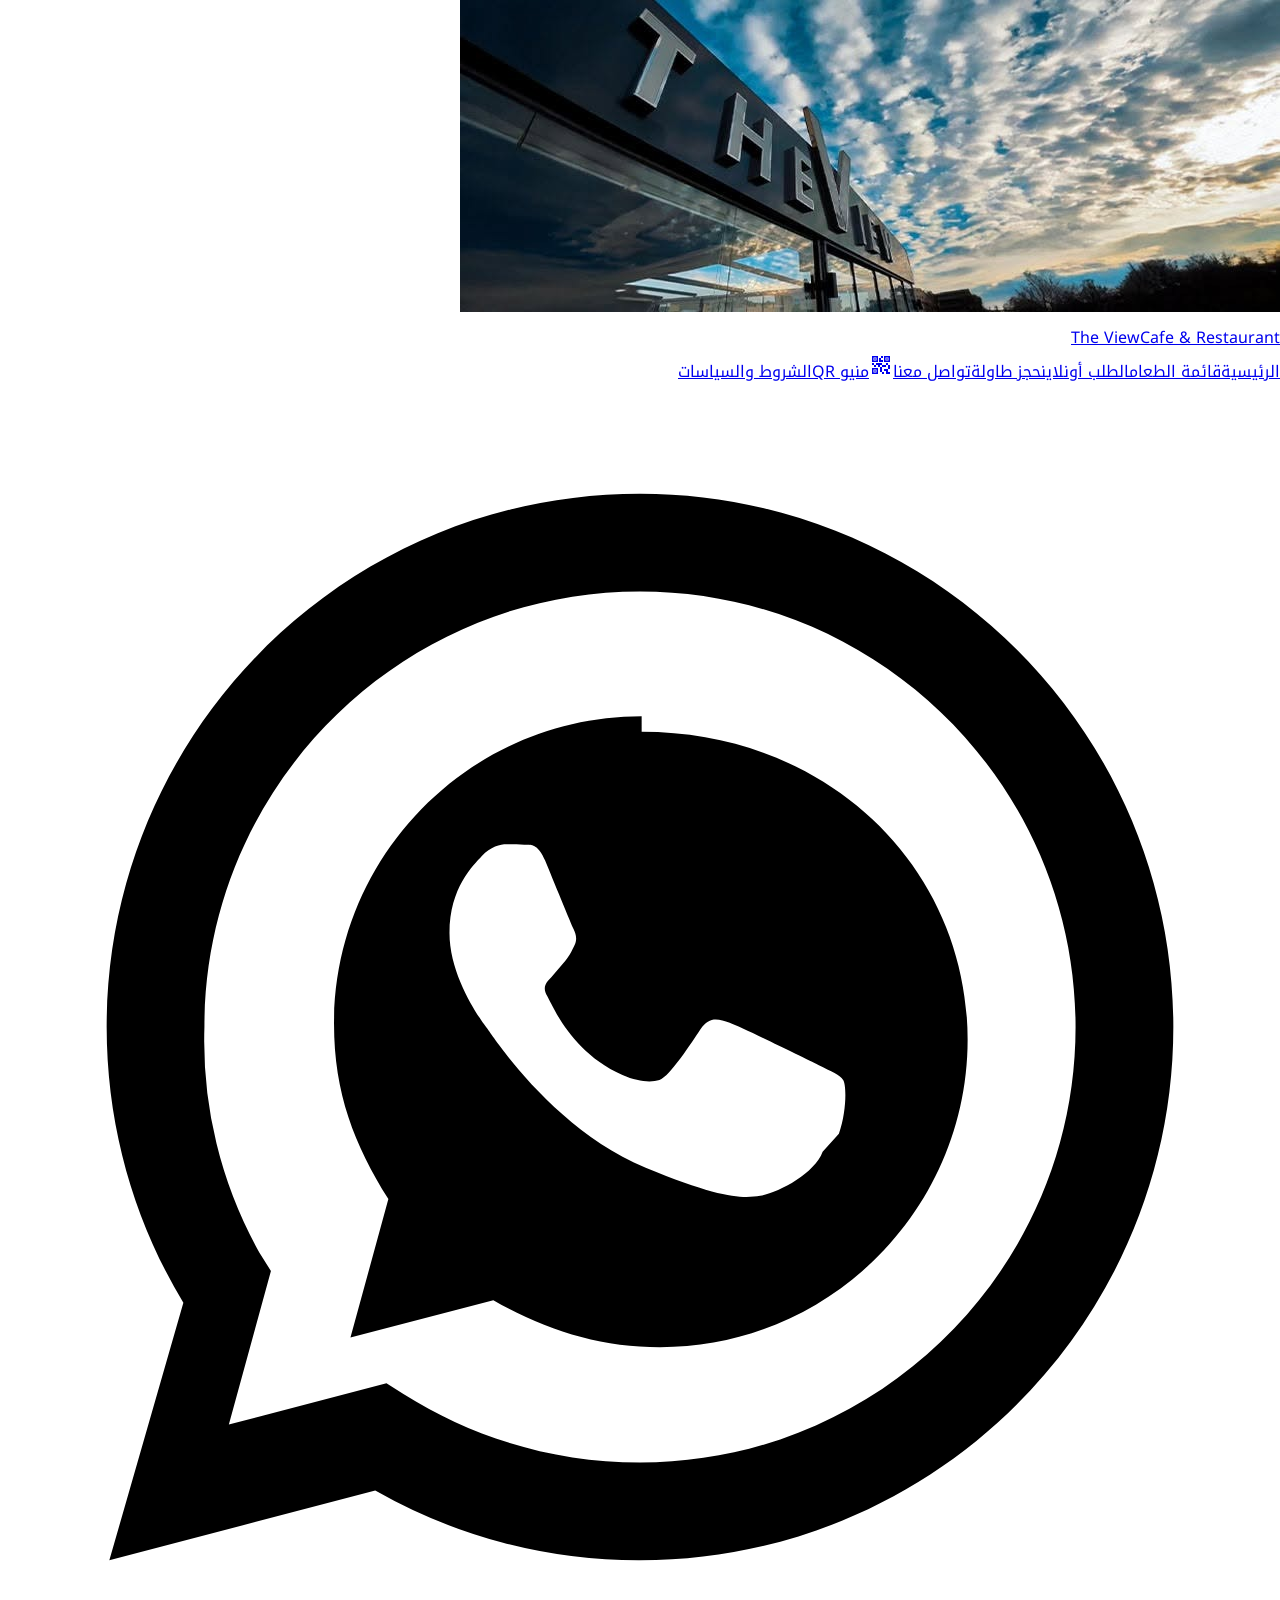
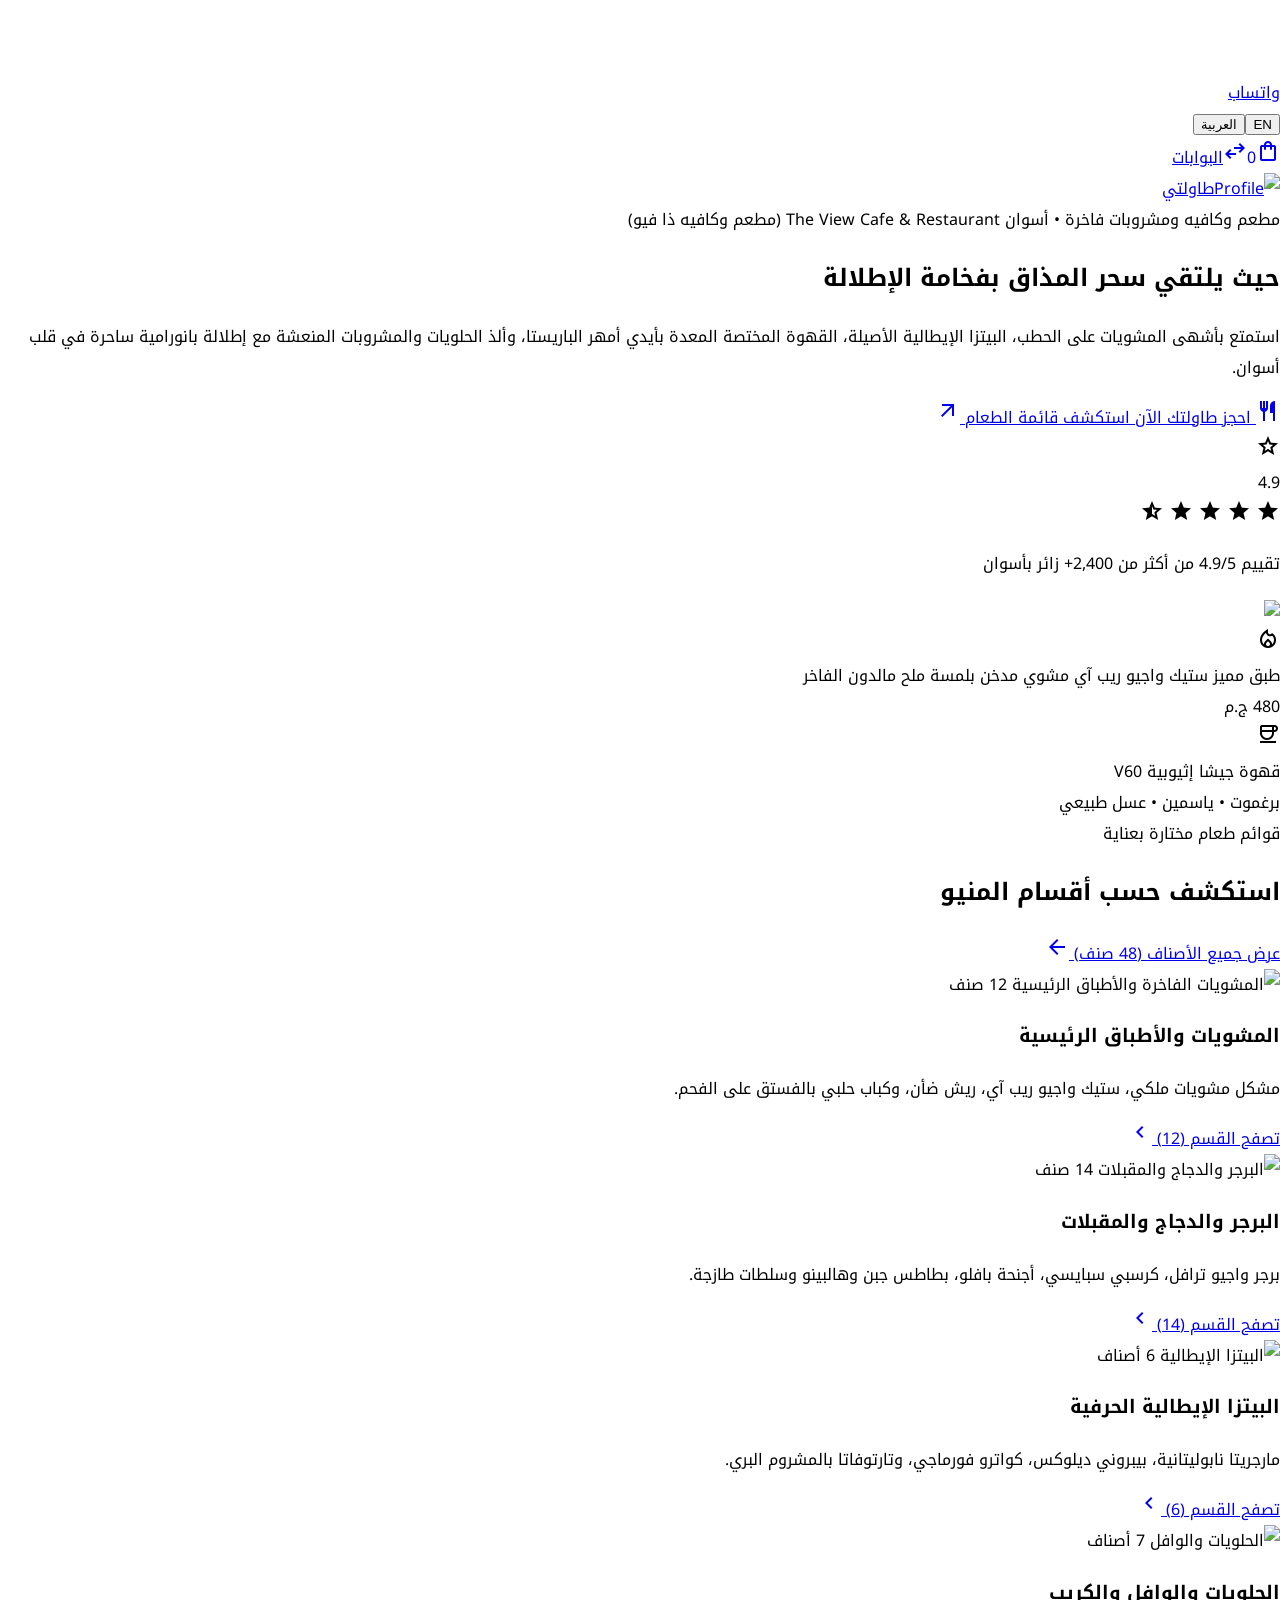
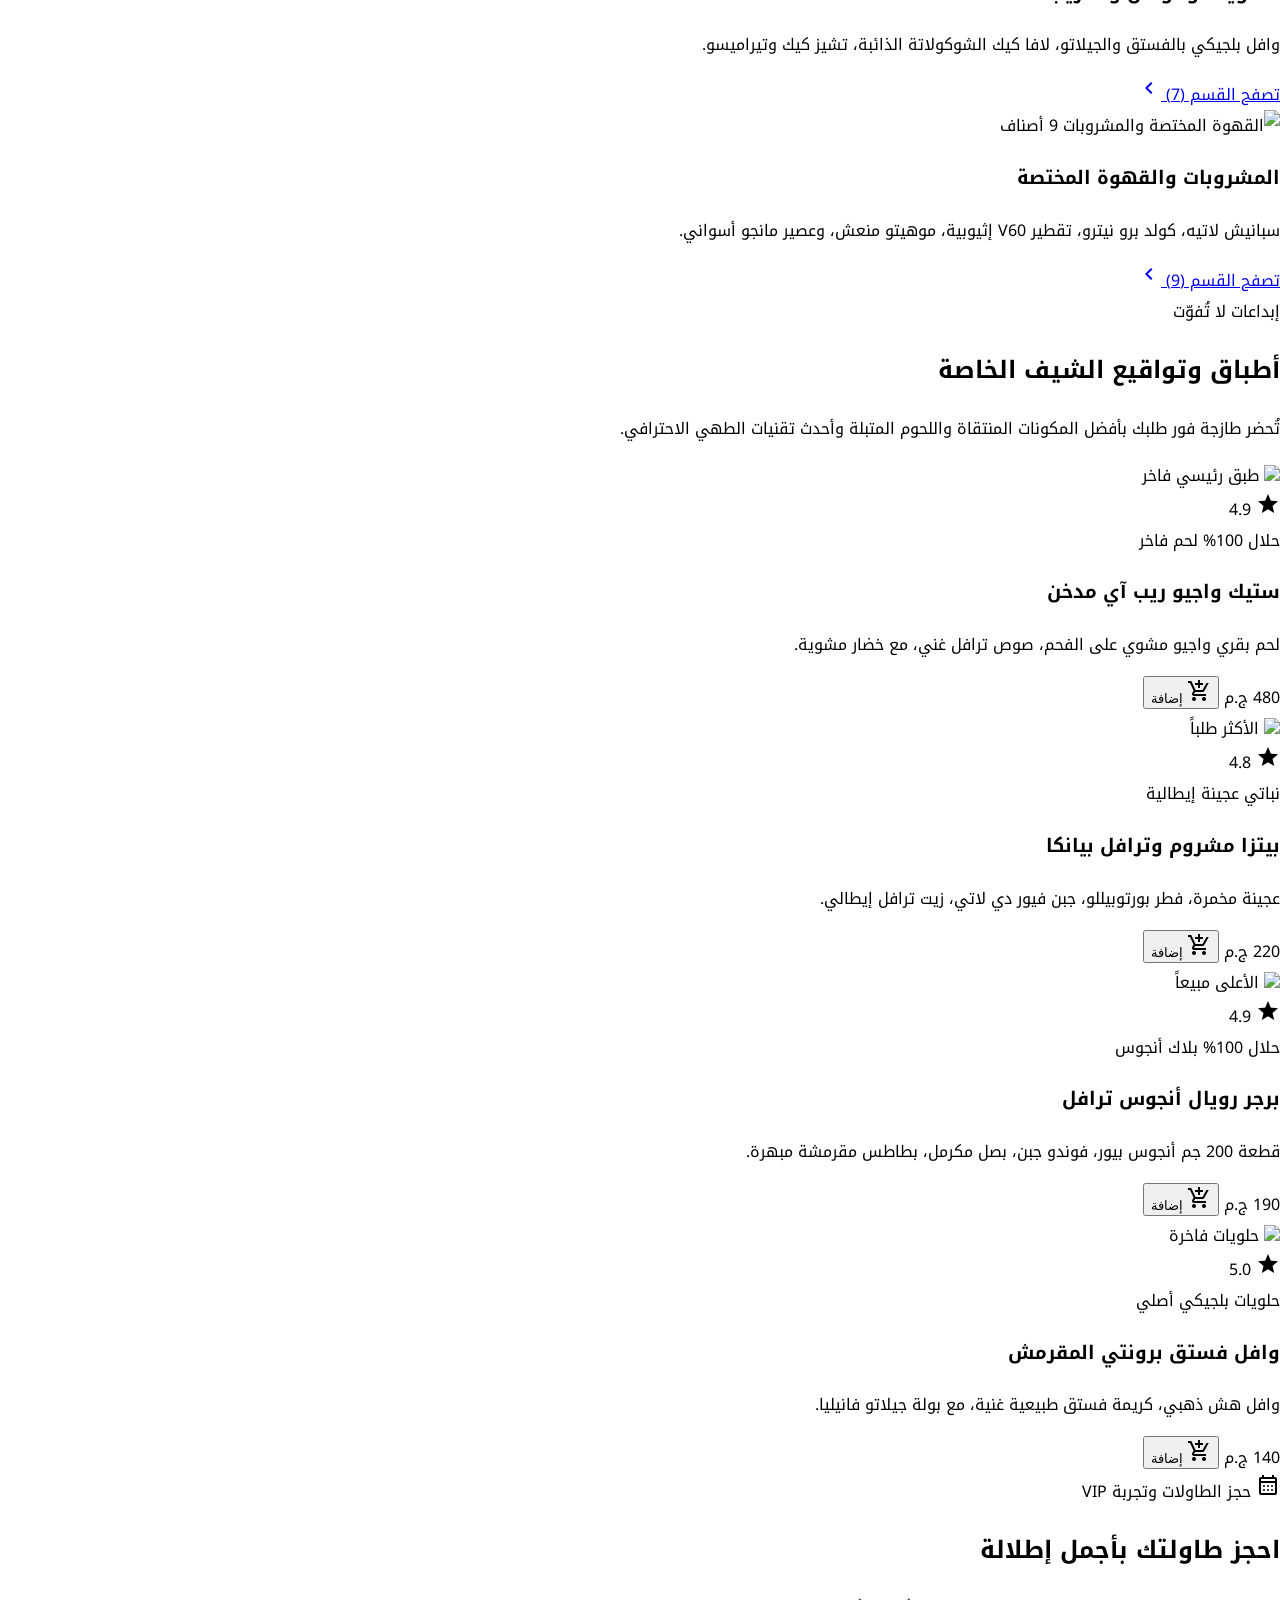
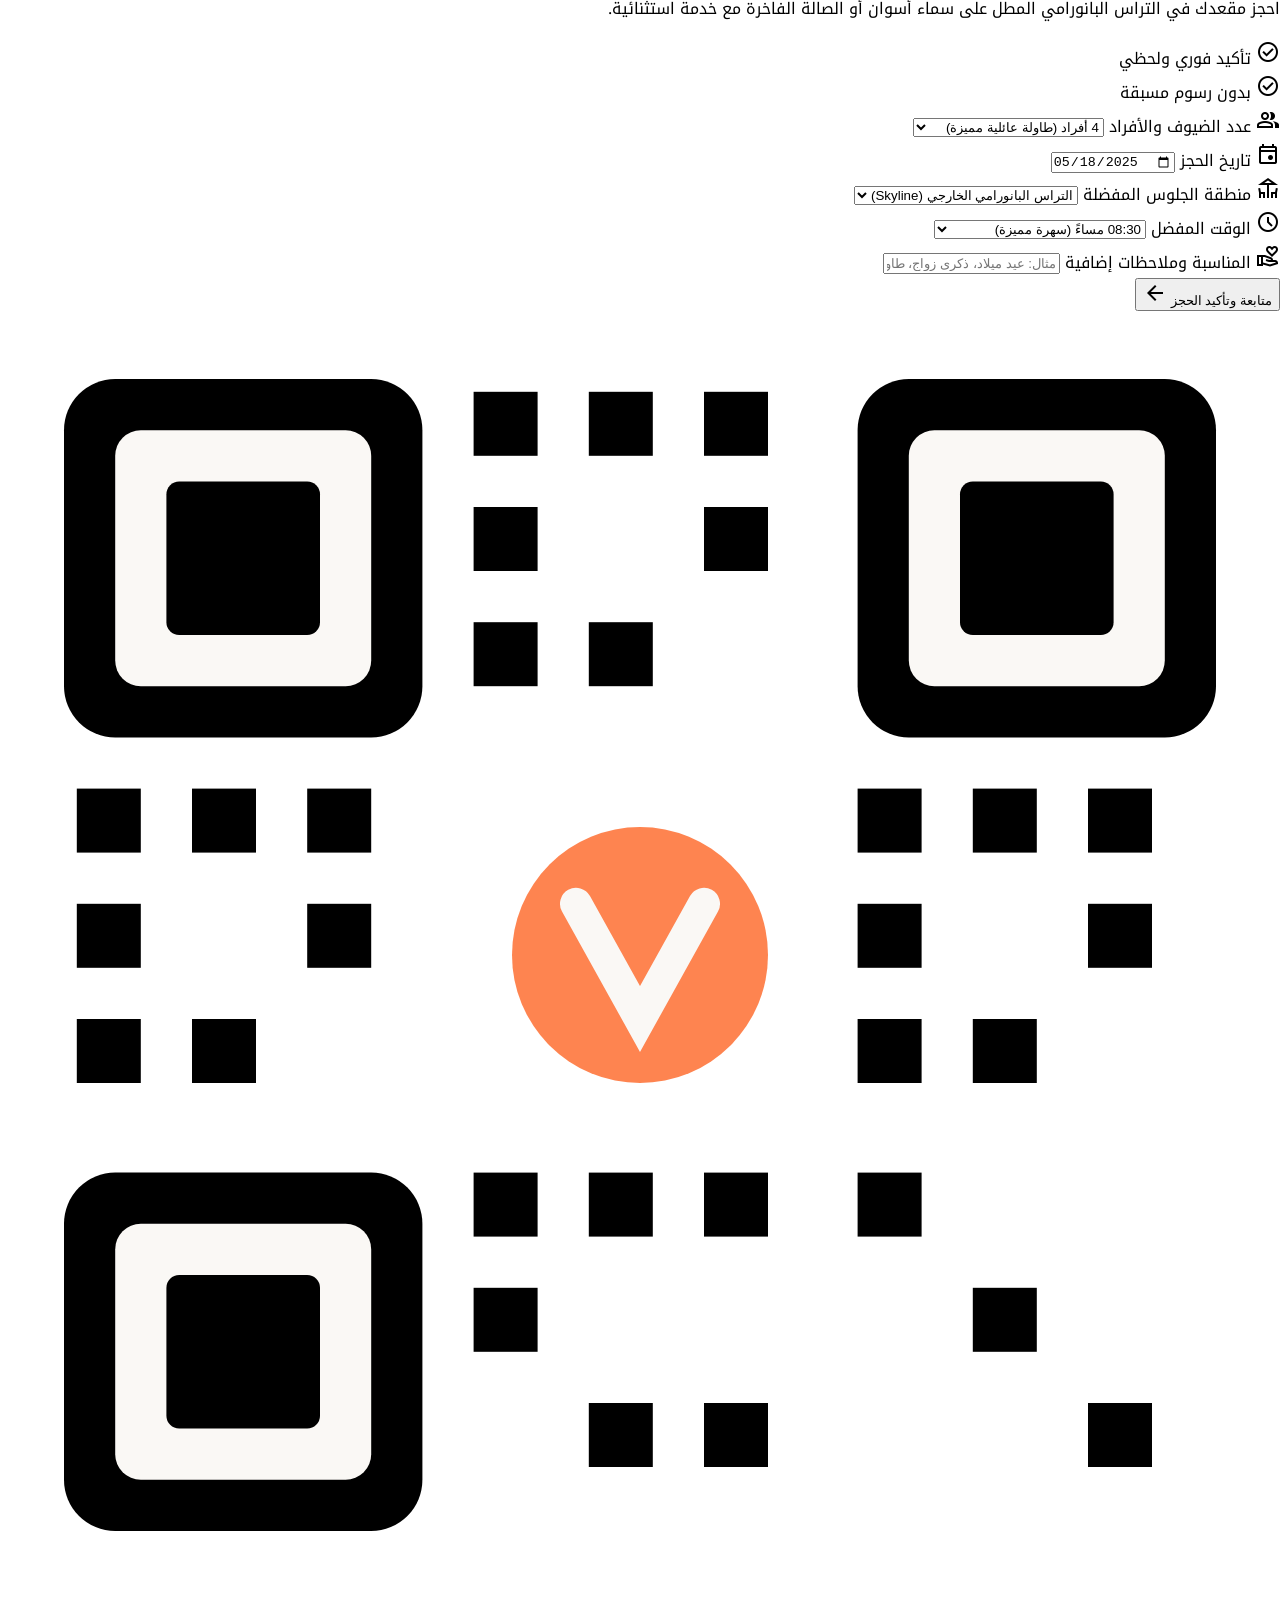
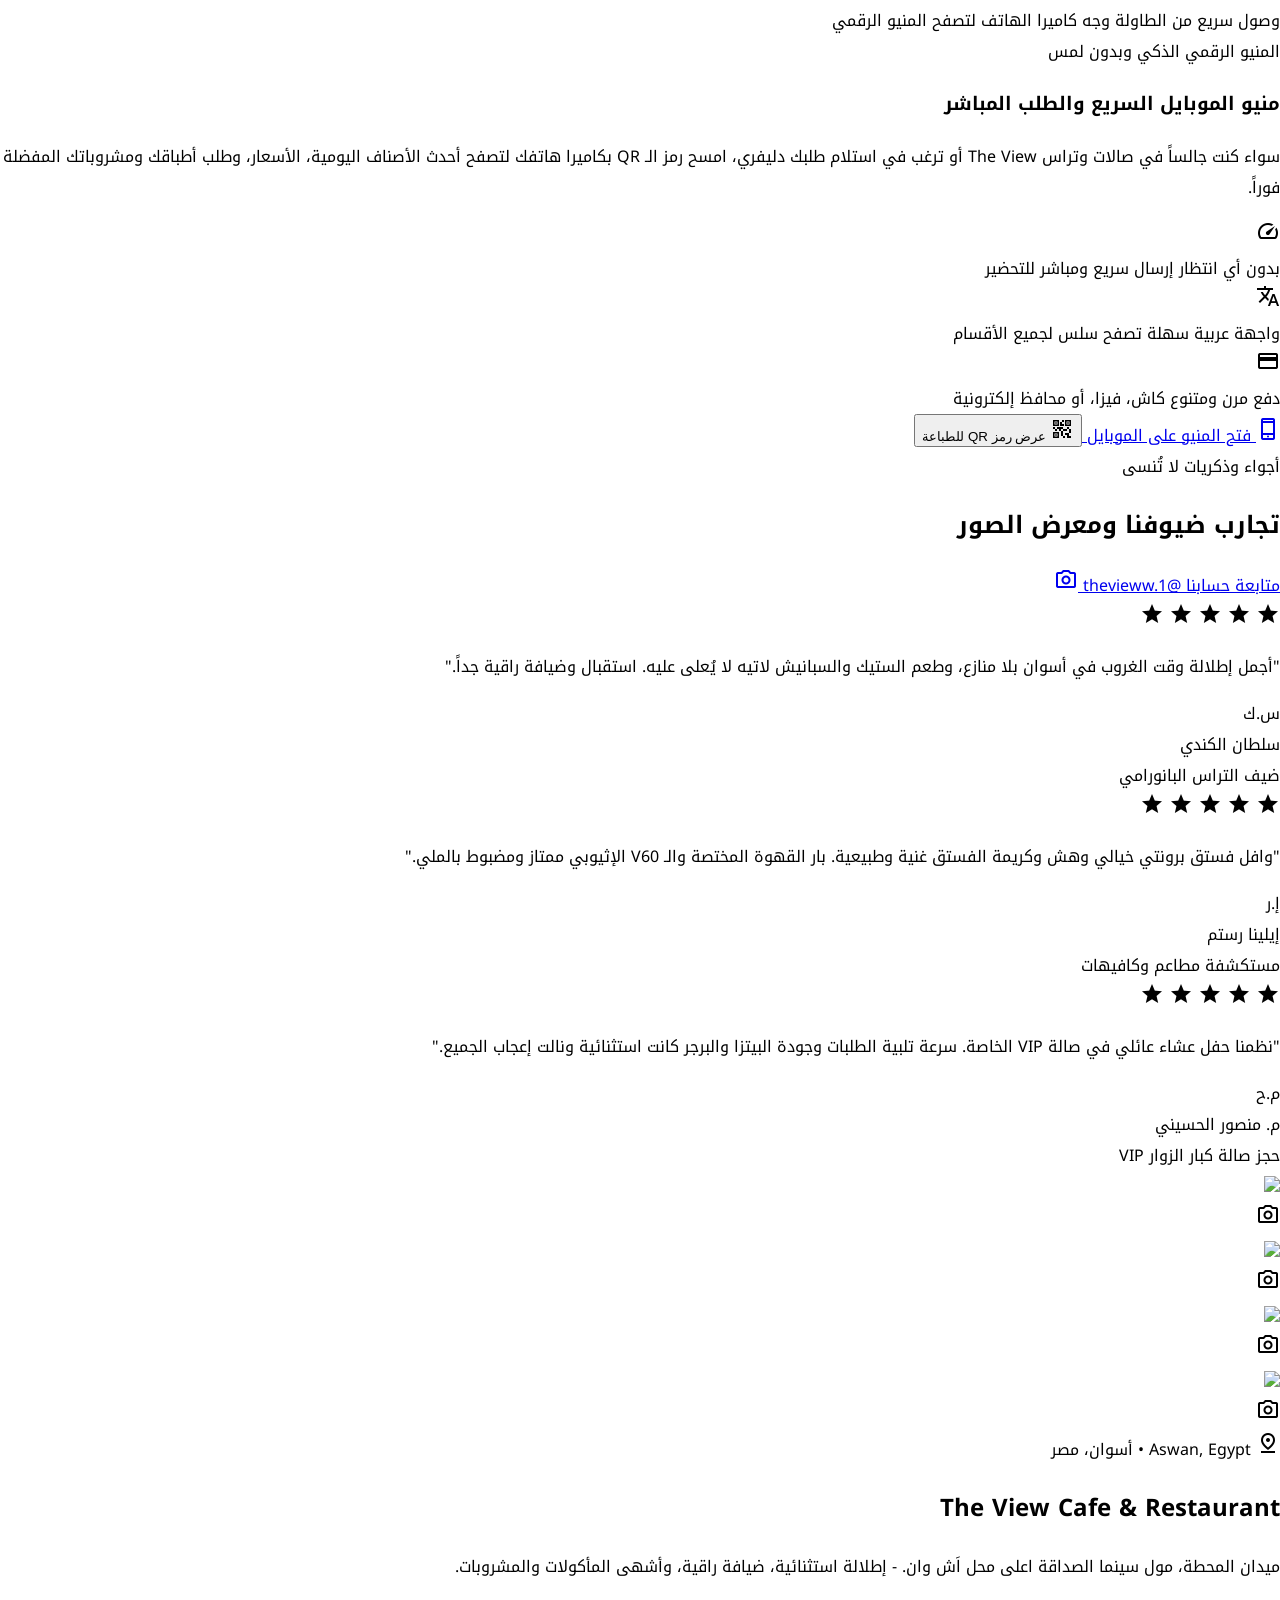
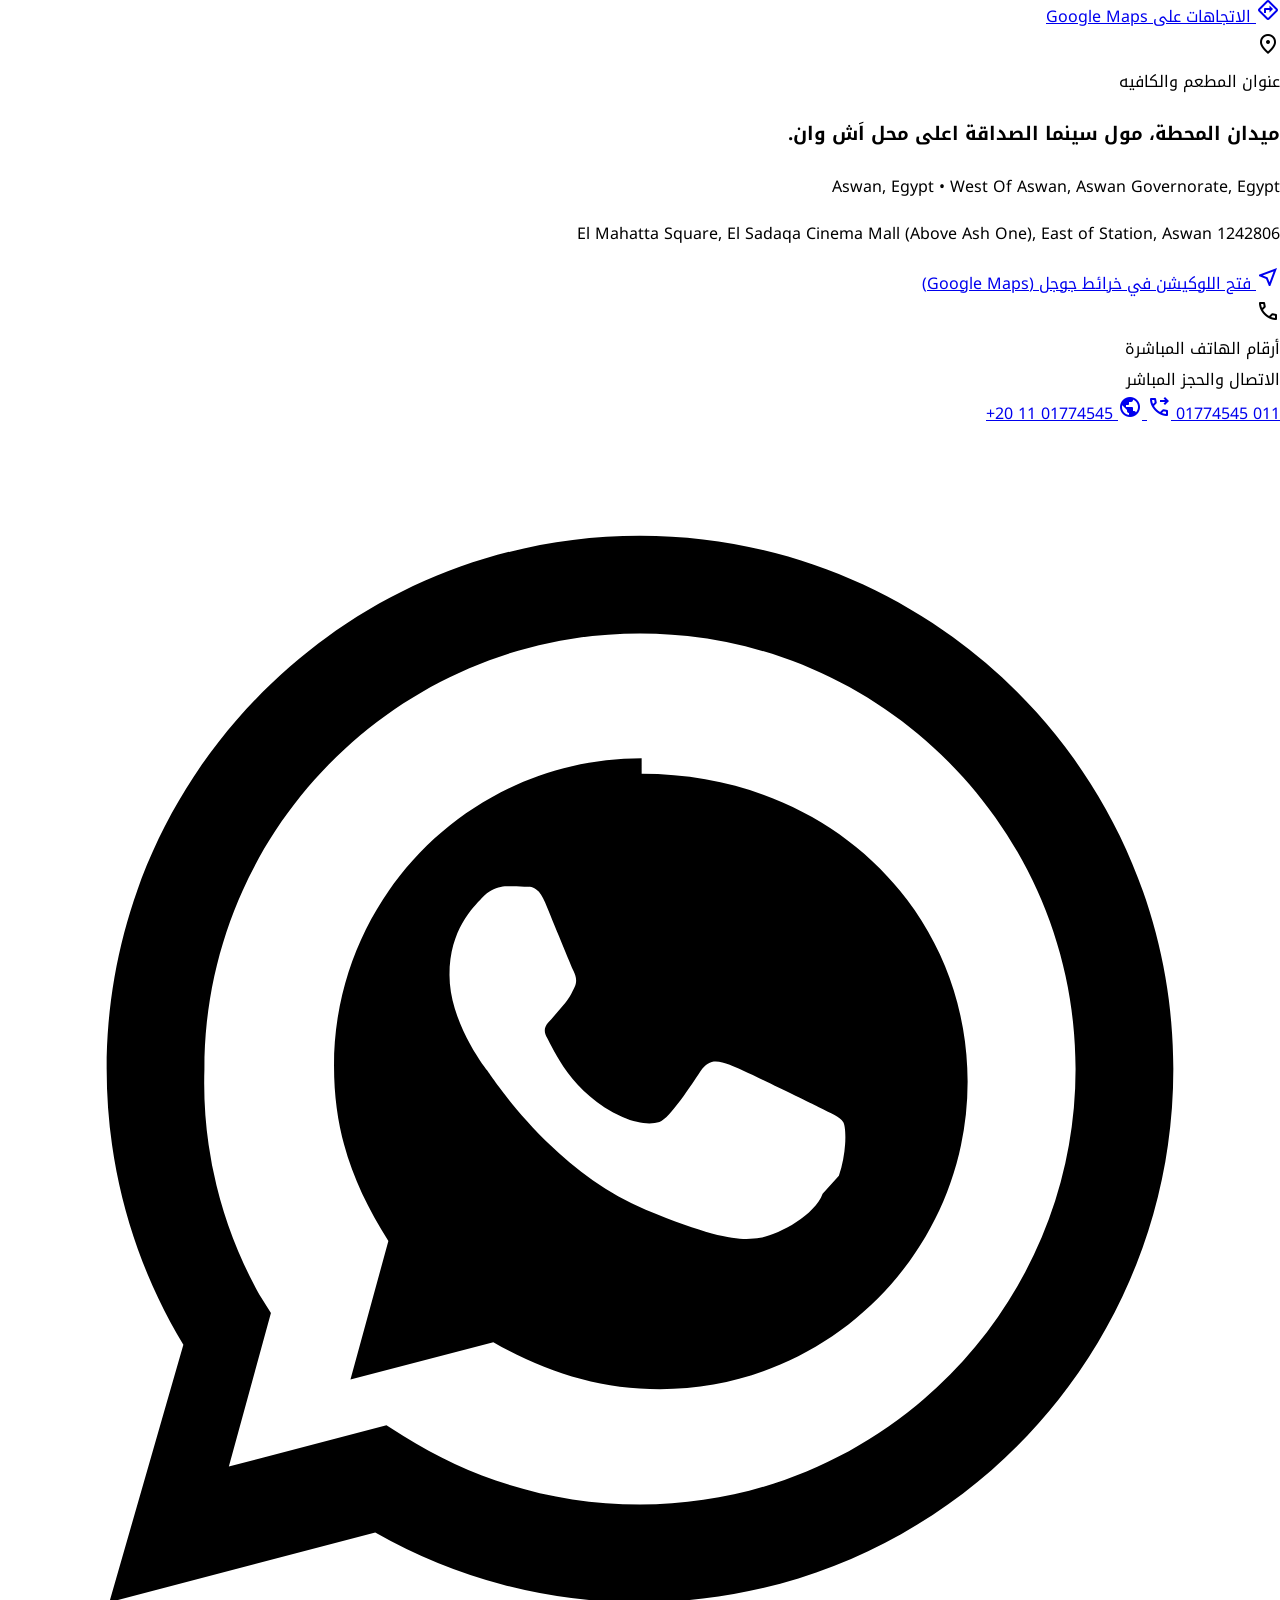
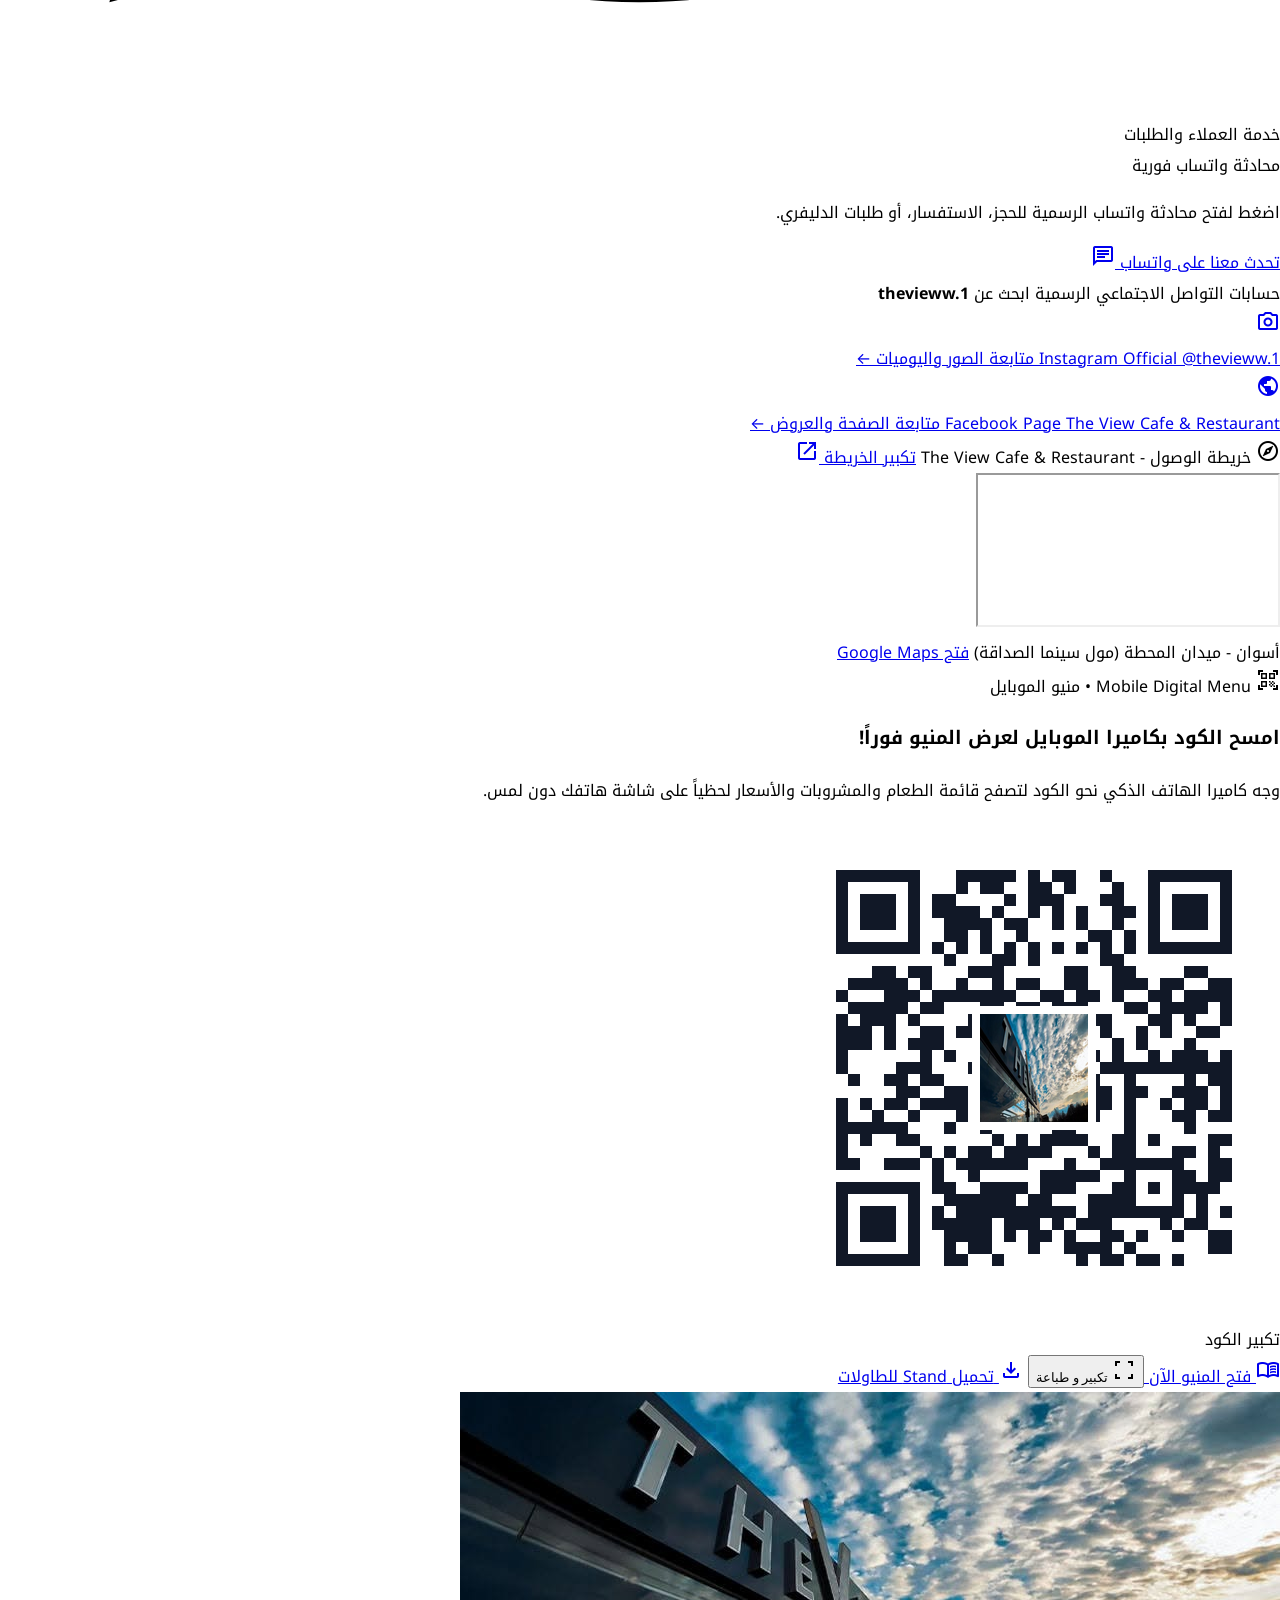
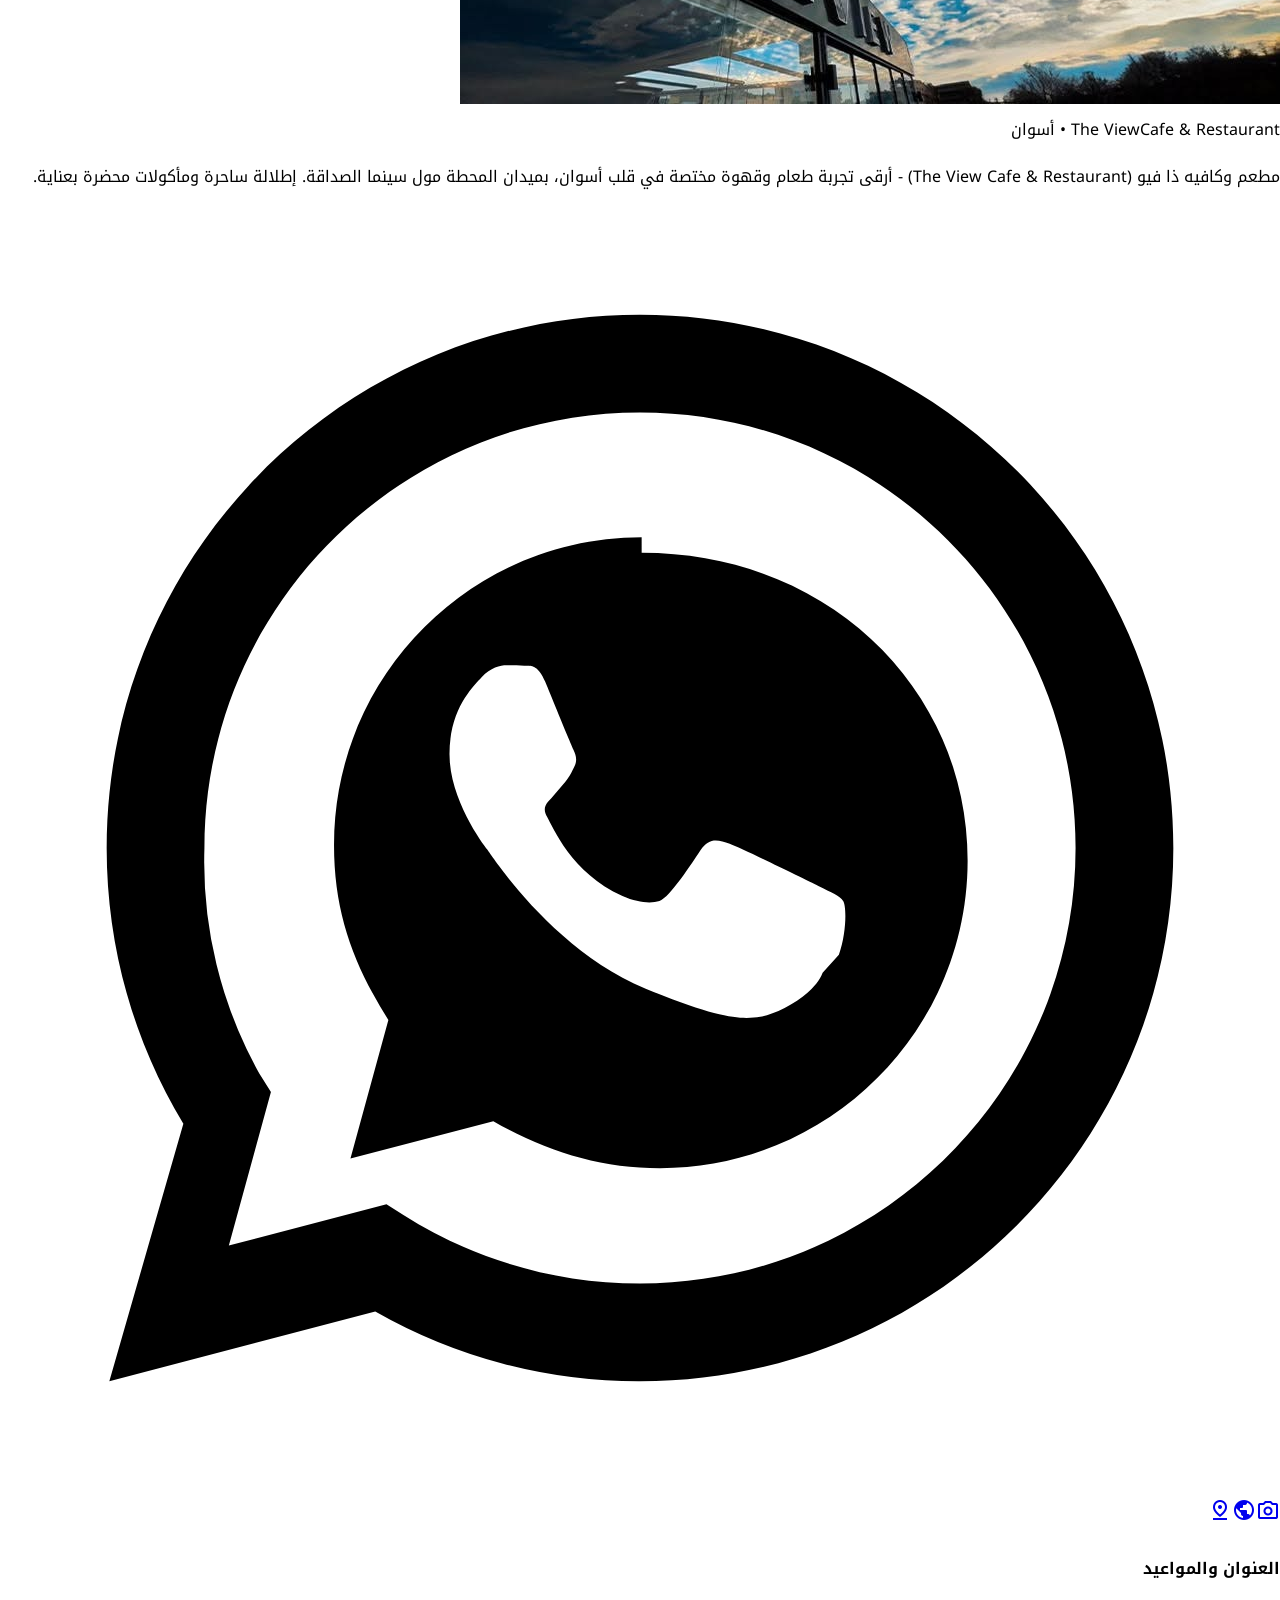
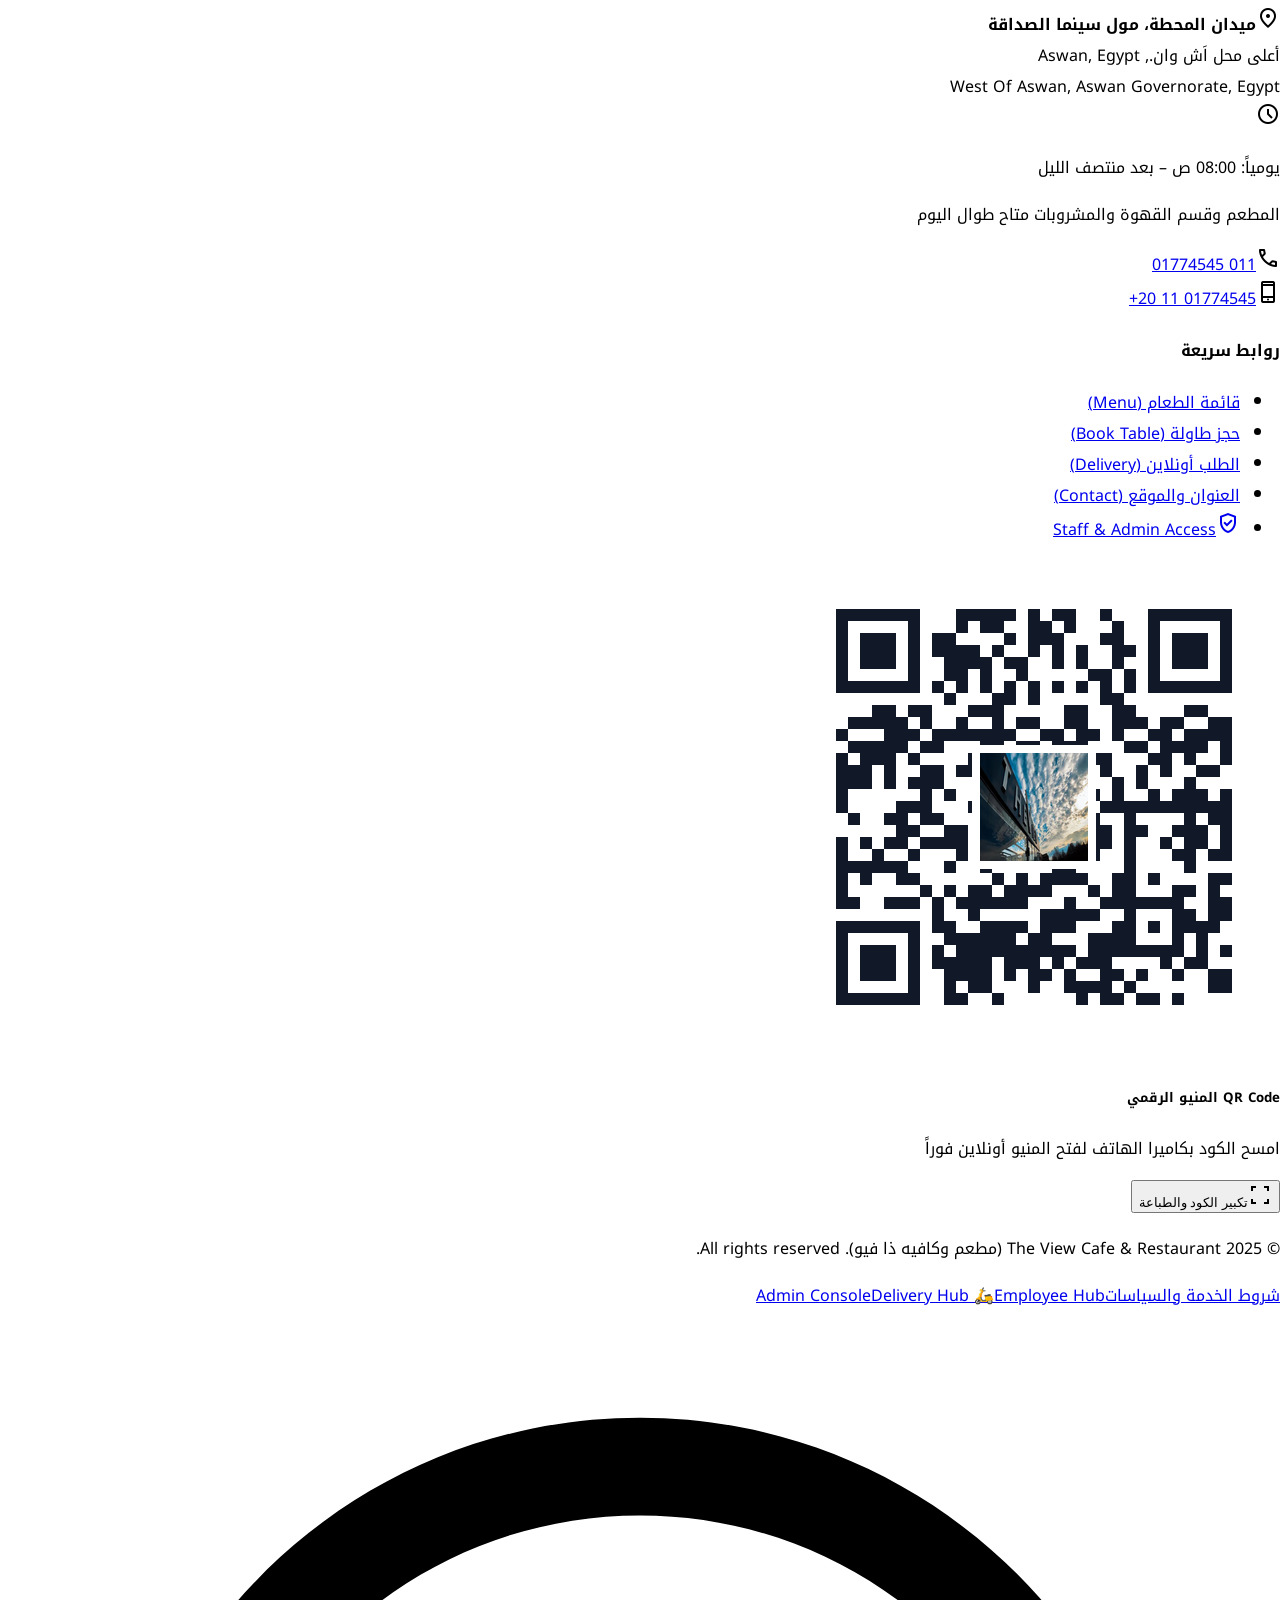
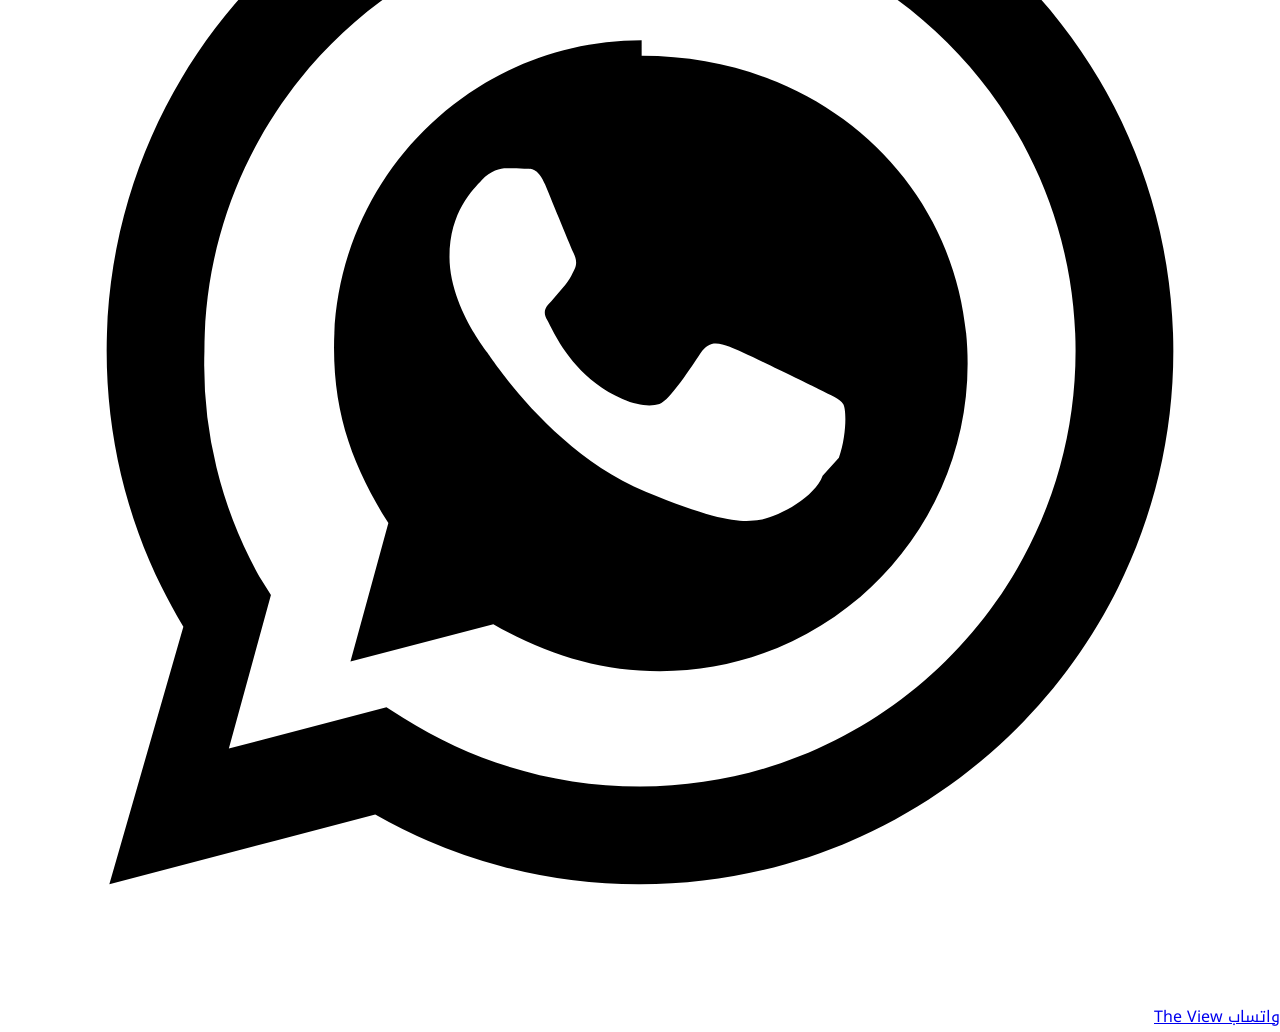
==== index.html @ f7f17055 "Add files via upload" ====
﻿<!DOCTYPE html>

<html lang="ar" dir="rtl"><head><meta charset="utf-8"/><meta content="width=device-width, initial-scale=1.0" name="viewport"/><meta content="web_standard" name="shell-type"/>
<title>The View Cafe &amp; Restaurant | مطعم وكافيه ذا فيو - أسوان</title>
<meta name="description" content="The View Cafe &amp; Restaurant (مطعم وكافيه ذا فيو) أسوان - ميدان المحطة، مول سينما الصداقة اعلى محل آش وان. استمتع بأشهى المأكولات والمشروبات وإطلالة ساحرة. هاتف وواتساب: 01101774545" />
<meta name="keywords" content="The View Cafe &amp; Restaurant, thevieww.1, مطعم وكافيه ذا فيو, كافيه فيو اسوان, مطعم فيو اسوان, ميدان المحطة اسوان, مول سينما الصداقة أسوان, The View Aswan" />
<link rel="icon" type="image/jpeg" href="./the-view-logo.jpg" />
<link rel="apple-touch-icon" href="./the-view-logo.jpg" />

<!-- Open Graph / Facebook / Instagram / WhatsApp Preview -->
<meta property="og:type" content="restaurant" />
<meta property="og:site_name" content="The View Cafe &amp; Restaurant" />
<meta property="og:title" content="The View Cafe &amp; Restaurant | مطعم وكافيه ذا فيو - أسوان" />
<meta property="og:description" content="The View Cafe &amp; Restaurant أسوان - ميدان المحطة، مول سينما الصداقة اعلى محل آش وان. استمتع بأشهى الأطباق والقهوة المختصة مع إطلالة بانورامية رائعة. تواصل معنا: 01101774545" />
<meta property="og:image" content="./the-view-logo.jpg" />
<meta property="og:url" content="https://thevieww.1" />

<!-- Twitter Card -->
<meta name="twitter:card" content="summary_large_image" />
<meta name="twitter:title" content="The View Cafe &amp; Restaurant | أسوان" />
<meta name="twitter:description" content="The View Cafe &amp; Restaurant - ميدان المحطة، مول سينما الصداقة، أسوان. هاتف: 01101774545" />
<meta name="twitter:image" content="./the-view-logo.jpg" />

<!-- Structured Data for Search Engines, Facebook & Instagram -->
<script type="application/ld+json">
{
  "@context": "https://schema.org",
  "@type": "Restaurant",
  "name": "The View Cafe & Restaurant",
  "alternateName": ["مطعم وكافيه ذا فيو", "The View Aswan"],
  "image": "./the-view-logo.jpg",
  "telephone": ["+201101774545", "01101774545"],
  "priceRange": "$$",
  "servesCuisine": ["International", "Middle Eastern", "Cafe", "Grill", "Specialty Coffee"],
  "address": {
    "@type": "PostalAddress",
    "streetAddress": "Midan El Mahatta, El Sadaqa Cinema Mall, Above Ash One",
    "addressLocality": "Aswan",
    "addressRegion": "Aswan Governorate",
    "addressCountry": "EG"
  },
  "sameAs": [
    "https://www.instagram.com/thevieww.1",
    "https://www.facebook.com/thevieww.1",
    "https://maps.app.goo.gl/Uei8k9qyGe2amdXg9?g_st=ipc"
  ]
}
</script>

<link href="https://fonts.googleapis.com/css2?family=Material+Symbols+Outlined:opsz,wght,FILL,GRAD@20..48,100..700,0..1,-50..200" rel="stylesheet"/><link href="https://fonts.googleapis.com" rel="preconnect"/><link crossorigin="" href="https://fonts.gstatic.com" rel="preconnect"/><link href="https://fonts.googleapis.com/css2?family=Inter:wght@300;400;500;600;700&amp;family=Plus+Jakarta+Sans:wght@400;500;600;700;800&amp;family=Noto+Kufi+Arabic:wght@400;600;700&amp;display=swap" rel="stylesheet"/>
<link href="https://fonts.googleapis.com/css2?family=Material+Symbols+Outlined:wght,FILL@100..700,0..1&amp;display=swap" rel="stylesheet"/><style>@layer base{html,body{margin:0;padding:0;}body{overscroll-behavior:none;}main>:first-child{margin-top:0!important;}main>:last-child{margin-bottom:0!important;}}::-webkit-scrollbar{display:none;}</style><script src="https://cdn.tailwindcss.com"></script>
<script type="module" src="./js/firebase-config.js"></script>
<script defer src="./js/qrcode.min.js"></script>
<script defer src="./js/app.js"></script><script id="tailwind-config">tailwind.config={darkMode:"class",theme:{extend:{"colors":{"on-tertiary-container":"#bb7336","surface-bright":"#fbf9f6","background":"#fbf9f6","on-error":"#ffffff","tertiary-container":"#2f1400","tertiary-fixed-dim":"#ffb780","surface-container-lowest":"#ffffff","surface-container-low":"#f5f3f0","on-secondary-container":"#6c2400","error":"#ba1a1a","error-container":"#ffdad6","primary-container":"#1c1b1b","on-surface":"#1b1c1a","on-error-container":"#93000a","inverse-on-surface":"#f2f0ed","on-surface-variant":"#444748","primary-fixed":"#e5e2e1","surface-container-highest":"#e4e2df","surface-tint":"#5f5e5e","surface-dim":"#dbdad7","inverse-primary":"#c8c6c5","on-primary-fixed-variant":"#474746","on-primary-container":"#858383","on-primary":"#ffffff","outline-variant":"#c4c7c7","surface-container":"#efeeeb","outline":"#747878","primary-fixed-dim":"#c8c6c5","on-tertiary-fixed":"#2f1400","on-background":"#1b1c1a","on-secondary-fixed-variant":"#7f2b00","on-secondary":"#ffffff","secondary-container":"#fe8450","secondary-fixed":"#ffdbce","secondary":"#a23f0f","on-tertiary":"#ffffff","surface-container-high":"#eae8e5","surface":"#fbf9f6","inverse-surface":"#30312f","tertiary":"#000000","tertiary-fixed":"#ffdcc4","surface-variant":"#e4e2df","on-primary-fixed":"#1c1b1b","secondary-fixed-dim":"#ffb598","on-tertiary-fixed-variant":"#6f3800","primary":"#000000","on-secondary-fixed":"#370e00"},"borderRadius":{"DEFAULT":"0.25rem","lg":"0.5rem","xl":"0.75rem","full":"9999px"},"spacing":{"space-md":"1rem","margin-mobile":"1.25rem","space-xl":"2.5rem","space-xs":"0.25rem","gutter-mobile":"1rem","space-sm":"0.5rem","space-lg":"1.5rem","margin":"3rem","gutter":"1.5rem","margin-tablet":"2rem"},"fontFamily":{"title-lg":["Plus Jakarta Sans"],"headline-lg":["Plus Jakarta Sans"],"headline-lg-mobile":["Plus Jakarta Sans"],"display-hero-mobile":["Plus Jakarta Sans"],"headline-md":["Plus Jakarta Sans"],"body-lg":["Inter"],"label-sm":["Plus Jakarta Sans"],"body-md":["Inter"],"label-md":["Plus Jakarta Sans"],"label-lg":["Plus Jakarta Sans"],"body-sm":["Inter"],"display-hero":["Plus Jakarta Sans"],"headline-sm":["Plus Jakarta Sans"]},"fontSize":{"title-lg":["18px",{"lineHeight":"24px","fontWeight":"600"}],"headline-lg":["40px",{"lineHeight":"48px","letterSpacing":"-0.02em","fontWeight":"600"}],"headline-lg-mobile":["28px",{"lineHeight":"36px","letterSpacing":"-0.01em","fontWeight":"600"}],"display-hero-mobile":["36px",{"lineHeight":"44px","letterSpacing":"-0.02em","fontWeight":"700"}],"headline-md":["28px",{"lineHeight":"36px","letterSpacing":"-0.01em","fontWeight":"600"}],"body-lg":["17px",{"lineHeight":"26px","fontWeight":"400"}],"label-sm":["10px",{"lineHeight":"14px","letterSpacing":"0.06em","fontWeight":"700"}],"body-md":["15px",{"lineHeight":"22px","fontWeight":"400"}],"label-md":["12px",{"lineHeight":"16px","letterSpacing":"0.04em","fontWeight":"600"}],"label-lg":["14px",{"lineHeight":"20px","letterSpacing":"0.02em","fontWeight":"600"}],"body-sm":["13px",{"lineHeight":"18px","fontWeight":"400"}],"display-hero":["56px",{"lineHeight":"64px","letterSpacing":"-0.03em","fontWeight":"700"}],"headline-sm":["22px",{"lineHeight":"28px","fontWeight":"600"}]}}}}</script><link rel="stylesheet" href="./css/style.css"/></head><body class="bg-surface font-body-md text-on-surface antialiased selection:bg-secondary-fixed selection:text-on-secondary-fixed"><header class="fixed top-0 left-0 right-0 z-50 bg-surface/85 backdrop-blur-xl shadow-[0_4px_24px_-2px_rgba(26,26,26,0.06)]"><div class="h-20 w-full px-margin-mobile md:px-margin-tablet xl:px-margin flex items-center justify-between gap-gutter"><div class="flex items-center gap-space-md"><a class="flex items-center gap-space-sm group" data-path="home" href="index.html"><img alt="The View Cafe &amp; Restaurant Logo" class="h-10 md:h-12 w-auto object-cover rounded-lg shadow-sm border border-outline-variant/30 transition-transform group-hover:scale-105" src="./the-view-logo.jpg"/><div class="flex flex-col"><span class="font-title-lg text-title-lg tracking-tight text-on-surface font-bold leading-tight">The View</span><span class="font-label-sm text-label-sm tracking-widest text-secondary uppercase font-semibold">Cafe &amp; Restaurant</span></div></a></div><nav class="hidden xl:flex items-center gap-space-lg" data-active-classes="text-secondary font-semibold border-b-2 border-secondary"><a aria-current="page" class="transition-colors py-space-xs text-secondary font-semibold border-b-2 border-secondary" data-path="home" href="index.html">الرئيسية</a><a class="font-label-lg text-label-lg text-on-surface-variant hover:text-on-surface transition-colors py-space-xs" data-path="menu" href="menu.html">قائمة الطعام</a><a class="font-label-lg text-label-lg text-on-surface-variant hover:text-on-surface transition-colors py-space-xs" data-path="online-order" href="online-order.html">الطلب أونلاين</a><a class="font-label-lg text-label-lg text-on-surface-variant hover:text-on-surface transition-colors py-space-xs" data-path="book-a-table" href="book-a-table.html">حجز طاولة</a><a class="font-label-lg text-label-lg text-on-surface-variant hover:text-on-surface transition-colors py-space-xs" data-path="contact" href="#contact">تواصل معنا</a><a class="font-label-lg text-label-lg text-secondary hover:underline transition-colors py-space-xs flex items-center gap-1 font-bold" data-path="qr-menu" onclick="window.openQRModal ? window.openQRModal() : window.ViewApp?.openQRModal(); return false;" href="#"><span class="material-symbols-outlined text-sm">qr_code_2</span><span>منيو QR</span></a><a class="font-label-lg text-label-lg text-on-surface-variant hover:text-on-surface transition-colors py-space-xs" data-path="terms-and-conditions" onclick="window.openTermsModal ? window.openTermsModal() : window.ViewApp?.openTermsModal(); return false;" href="#">الشروط والسياسات</a></nav><div class="flex items-center gap-space-sm"><a href="https://wa.me/201101774545?text=%D9%85%D8%B1%D8%AD%D8%A8%D8%A7%D9%8B%20The%20View%20Cafe%20%26%20Restaurant" target="_blank" rel="noopener noreferrer" class="hidden sm:flex items-center gap-1.5 px-3 py-1.5 rounded-full bg-[#25D366]/15 hover:bg-[#25D366]/25 text-[#128C7E] font-bold text-xs transition-colors" title="واتساب The View"><svg class="w-4 h-4 fill-current" viewBox="0 0 24 24"><path d="M12.031 6.172c-3.181 0-5.767 2.586-5.768 5.766-.001 1.298.38 2.27 1.019 3.287l-.711 2.599 2.679-.702c.971.558 1.996.882 3.125.882 3.178 0 5.767-2.587 5.768-5.766.001-3.187-2.575-5.77-6.112-5.772zm3.393 8.169c-.144.405-.837.774-1.17.824-.312.045-.694.074-2.147-.527-1.745-.723-2.884-2.493-2.971-2.608-.088-.116-.708-.941-.708-1.793 0-.852.448-1.271.607-1.444.159-.175.348-.219.463-.219.116 0 .232.001.333.007.106.005.249-.04.39.298.144.347.491 1.2.535 1.288.043.088.072.19.014.305-.058.116-.087.188-.173.289l-.26.305c-.087.086-.18.18-.077.355.101.174.45 1.056 1.411 1.479.289.127.534.144.694.093.193-.061.607-.708.769-.95.162-.242.325-.203.548-.121.223.082 1.416.668 1.662.791.246.123.409.183.468.286.061.103.061.597-.083 1.002z"/><path d="M12 2C6.477 2 2 6.477 2 12c0 1.89.525 3.66 1.438 5.168L2.05 22l4.986-1.309A9.957 9.957 0 0012 22c5.523 0 10-4.477 10-10S17.523 2 12 2zm0 18.167c-1.632 0-3.15-.472-4.436-1.285l-.318-.202-2.955.775.789-2.88-.221-.352A8.127 8.127 0 013.833 12c0-4.503 3.664-8.167 8.167-8.167s8.167 3.664 8.167 8.167-3.664 8.167-8.167 8.167z"/></svg><span>واتساب</span></a><div class="hidden sm:flex items-center bg-surface-container-high rounded-full p-1 shadow-inner"><button class="px-2.5 py-1 rounded-full text-on-surface-variant hover:text-on-surface font-label-md text-label-md transition-colors" type="button">EN</button><button class="px-2.5 py-1 rounded-full bg-surface-container-lowest text-on-surface font-label-md text-label-md shadow-sm flex items-center gap-1" type="button"><span>العربية</span><span class="w-1.5 h-1.5 rounded-full bg-secondary"></span></button></div><a class="relative p-2.5 rounded-full bg-surface-container-low hover:bg-surface-container-high text-on-surface transition-colors flex items-center justify-center" data-path="cart-checkout" href="online-order.html"><span class="material-symbols-outlined text-xl">shopping_bag</span><span class="absolute -top-1 -right-1 bg-secondary text-on-secondary font-label-sm text-label-sm px-1.5 py-0.5 rounded-full leading-none font-bold shadow-sm">0</span></a><a class="hidden md:flex items-center gap-1.5 px-3.5 py-2 rounded bg-surface-container hover:bg-surface-container-high text-on-surface font-label-md text-label-md transition-colors" data-path="portal-gateway" href="#"><span class="material-symbols-outlined text-sm text-secondary">swap_horiz</span><span>البوابات</span></a><div class="flex items-center gap-space-sm pl-space-xs"><a class="flex items-center gap-space-sm p-1 rounded-full hover:bg-surface-container transition-colors group" data-path="user-account" href="#"><img alt="Profile" class="w-8 h-8 rounded-full object-cover ring-2 ring-secondary/30 group-hover:ring-secondary transition-all" src="https://lh3.googleusercontent.com/aida-public/[base64]"/><span class="hidden lg:inline font-label-md text-label-md text-on-surface font-medium pr-1">طاولتي</span></a></div></div></div></header><main class="w-full pt-20 bg-surface min-h-screen"><div class="flex flex-col w-full">
<!-- Top Ambient Hero Section Bleeding Under Shell Header -->
<section class="relative w-full -mt-20 pt-28 pb-20 px-margin-mobile md:px-margin-tablet xl:px-margin overflow-hidden bg-surface-container-low">
<!-- Ambient Warm Light Orbs -->
<div class="absolute -top-32 -left-20 w-96 h-96 rounded-full bg-secondary-container/20 blur-3xl pointer-events-none"></div>
<div class="absolute top-1/2 -right-32 w-[32rem] h-[32rem] rounded-full bg-secondary/10 blur-3xl pointer-events-none"></div>
<div class="max-w-7xl mx-auto grid grid-cols-1 lg:grid-cols-12 gap-gutter items-center relative z-10">
<!-- Left Column: Editorial Content & Badges -->
<div class="lg:col-span-7 flex flex-col gap-space-md">
<!-- Bilingual Overline Micro-Badge -->
<div class="inline-flex items-center gap-space-sm self-start px-3.5 py-1.5 rounded-full bg-surface-container-lowest/80 backdrop-blur-md shadow-sm">
<span class="w-2 h-2 rounded-full bg-secondary animate-pulse"></span>
<span class="font-label-sm text-label-sm tracking-wider uppercase text-on-surface font-semibold">مطعم وكافيه ومشروبات فاخرة • أسوان</span>
<span class="font-label-sm text-label-sm text-secondary font-bold">The View Cafe &amp; Restaurant (مطعم وكافيه ذا فيو)</span>
</div>
<h1 class="font-display-hero text-display-hero-mobile md:text-display-hero text-on-surface font-bold leading-tight tracking-tight">
          حيث يلتقي سحر المذاق <span class="text-secondary italic">بفخامة</span> الإطلالة
        </h1>
<p class="font-body-lg text-body-lg text-on-surface-variant max-w-xl leading-relaxed">
          استمتع بأشهى المشويات على الحطب، البيتزا الإيطالية الأصيلة، القهوة المختصة المعدة بأيدي أمهر الباريستا، وألذ الحلويات والمشروبات المنعشة مع إطلالة بانورامية ساحرة في قلب أسوان.
        </p>
<!-- CTA Row -->
<div class="flex flex-wrap items-center gap-space-sm pt-space-xs">
<a class="h-12 px-space-lg rounded bg-secondary hover:bg-secondary-container text-on-secondary font-label-lg text-label-lg font-semibold flex items-center gap-2 shadow-md hover:shadow-lg transition-all duration-300" data-path="book-a-table" href="book-a-table.html">
<span class="material-symbols-outlined text-lg" style="font-variation-settings: 'FILL' 1;">restaurant</span>
<span>احجز طاولتك الآن</span>
</a>
<a class="h-12 px-space-lg rounded bg-surface-container-lowest hover:bg-surface-container text-on-surface font-label-lg text-label-lg font-semibold flex items-center gap-2 shadow-sm transition-all duration-300" data-path="menu" href="menu.html">
<span>استكشف قائمة الطعام</span>
<span class="material-symbols-outlined text-lg">arrow_outward</span>
</a>
</div>
<!-- Social Proof Metric Pill -->
<div class="flex items-center gap-space-md pt-space-sm">
<div class="flex items-center -space-x-2">
<div class="w-10 h-10 rounded-full bg-surface-container flex items-center justify-center font-label-sm text-on-surface font-bold shadow-sm">
<span class="material-symbols-outlined text-base text-secondary">star</span>
</div>
<div class="w-10 h-10 rounded-full bg-secondary-fixed flex items-center justify-center font-label-sm text-on-secondary-fixed font-bold shadow-sm">
              4.9
            </div>
</div>
<div class="flex flex-col">
<div class="flex items-center gap-1 text-secondary">
<span class="material-symbols-outlined text-base" style="font-variation-settings: 'FILL' 1;">star</span>
<span class="material-symbols-outlined text-base" style="font-variation-settings: 'FILL' 1;">star</span>
<span class="material-symbols-outlined text-base" style="font-variation-settings: 'FILL' 1;">star</span>
<span class="material-symbols-outlined text-base" style="font-variation-settings: 'FILL' 1;">star</span>
<span class="material-symbols-outlined text-base" style="font-variation-settings: 'FILL' 1;">star_half</span>
</div>
<p class="font-body-sm text-body-sm text-on-surface-variant font-medium">تقييم 4.9/5 من أكثر من 2,400+ زائر بأسوان</p>
</div>
</div>
</div>
<!-- Right Column: Sensory Cinematic Composition -->
<div class="lg:col-span-5 relative mt-6 lg:mt-0">
<div class="relative w-full aspect-[4/5] rounded-xl overflow-hidden shadow-xl bg-surface-container">
<img class="w-full h-full object-cover" data-alt="Refined luxury restaurant interior" src="https://lh3.googleusercontent.com/aida-public/[base64]"/>
<div class="absolute inset-0 bg-gradient-to-t from-primary/60 via-transparent to-transparent"></div>
<!-- Floating Interactive Gastronomy Inset -->
<div class="absolute bottom-6 left-6 right-6 p-4 rounded-lg bg-surface-container-lowest/90 backdrop-blur-md shadow-lg flex items-center justify-between">
<div class="flex items-center gap-3">
<div class="w-12 h-12 rounded-full bg-secondary-fixed flex items-center justify-center text-on-secondary-fixed">
<span class="material-symbols-outlined text-2xl">local_fire_department</span>
</div>
<div class="flex flex-col">
<span class="font-label-sm text-label-sm text-secondary uppercase font-bold tracking-wider">طبق مميز</span>
<span class="font-title-lg text-title-lg text-on-surface font-semibold leading-tight">ستيك واجيو ريب آي مشوي</span>
<span class="font-body-sm text-body-sm text-on-surface-variant">مدخن بلمسة ملح مالدون الفاخر</span>
</div>
</div>
<span class="font-headline-sm text-headline-sm text-secondary font-bold">480 ج.م</span>
</div>
</div>
<!-- Overlapping Cafe Roast Mini-Card -->
<div class="hidden sm:flex absolute -top-4 -left-6 p-4 rounded-lg bg-surface-container-lowest/95 backdrop-blur-md shadow-lg items-center gap-3 max-w-xs">
<div class="w-10 h-10 rounded-full bg-secondary/15 flex items-center justify-center text-secondary">
<span class="material-symbols-outlined text-xl">coffee</span>
</div>
<div>
<div class="font-label-md text-label-md text-on-surface font-bold">قهوة جيشا إثيوبية V60</div>
<div class="font-label-sm text-label-sm text-on-surface-variant">برغموت • ياسمين • عسل طبيعي</div>
</div>
</div>
</div>
</div>
</section>
<!-- Section 1: Culinary Categories Preview -->
<section class="w-full py-space-xl px-margin-mobile md:px-margin-tablet xl:px-margin bg-surface">
<div class="max-w-7xl mx-auto flex flex-col gap-space-lg">
<div class="flex flex-col md:flex-row md:items-end justify-between gap-space-sm">
<div>
<span class="font-label-sm text-label-sm uppercase tracking-widest text-secondary font-bold">قوائم طعام مختارة بعناية</span>
<h2 class="font-headline-lg text-headline-lg-mobile md:text-headline-lg text-on-surface font-bold mt-1">استكشف حسب أقسام المنيو</h2>
</div>
<a class="self-start md:self-auto font-label-lg text-label-lg text-secondary hover:text-on-surface flex items-center gap-1 transition-colors font-semibold" data-path="menu" href="menu.html">
<span>عرض جميع الأصناف (48 صنف)</span>
<span class="material-symbols-outlined text-base">arrow_back</span>
</a>
</div>
<!-- 5 Bento Style Category Cards -->
<div class="grid grid-cols-1 sm:grid-cols-2 lg:grid-cols-5 gap-space-md">
<!-- Category 1: Grills -->
<div class="group relative rounded-xl overflow-hidden bg-surface-container-lowest shadow-sm hover:shadow-xl transition-all duration-300 flex flex-col">
<div class="relative w-full h-44 overflow-hidden bg-surface-container">
<img class="w-full h-full object-cover group-hover:scale-105 transition-transform duration-500" alt="المشويات الفاخرة والأطباق الرئيسية" src="https://images.unsplash.com/photo-1555939594-58d7cb561ad1?w=700&auto=format&fit=crop&q=80"/>
<span class="absolute top-3 left-3 px-2 py-0.5 rounded-full bg-surface-container-lowest/90 backdrop-blur-sm text-secondary font-label-sm text-label-sm font-bold shadow-sm">12 صنف</span>
</div>
<div class="p-4 flex flex-col flex-1 justify-between gap-3">
<div>
<h3 class="font-title-lg text-title-lg text-on-surface font-bold group-hover:text-secondary transition-colors">المشويات والأطباق الرئيسية</h3>
<p class="font-body-sm text-body-sm text-on-surface-variant line-clamp-2 mt-1">مشكل مشويات ملكي، ستيك واجيو ريب آي، ريش ضأن، وكباب حلبي بالفستق على الفحم.</p>
</div>
<a class="font-label-md text-label-md text-secondary font-semibold flex items-center gap-1 hover:text-on-secondary-container transition-colors" data-path="menu" href="menu.html?cat=sec-grills">
<span>تصفح القسم (12)</span>
<span class="material-symbols-outlined text-sm">chevron_left</span>
</a>
</div>
</div>
<!-- Category 2: Burgers & Appetizers -->
<div class="group relative rounded-xl overflow-hidden bg-surface-container-lowest shadow-sm hover:shadow-xl transition-all duration-300 flex flex-col">
<div class="relative w-full h-44 overflow-hidden bg-surface-container">
<img class="w-full h-full object-cover group-hover:scale-105 transition-transform duration-500" alt="البرجر والدجاج والمقبلات" src="https://images.unsplash.com/photo-1568901346375-23c9450c58cd?w=700&auto=format&fit=crop&q=80"/>
<span class="absolute top-3 left-3 px-2 py-0.5 rounded-full bg-surface-container-lowest/90 backdrop-blur-sm text-secondary font-label-sm text-label-sm font-bold shadow-sm">14 صنف</span>
</div>
<div class="p-4 flex flex-col flex-1 justify-between gap-3">
<div>
<h3 class="font-title-lg text-title-lg text-on-surface font-bold group-hover:text-secondary transition-colors">البرجر والدجاج والمقبلات</h3>
<p class="font-body-sm text-body-sm text-on-surface-variant line-clamp-2 mt-1">برجر واجيو ترافل، كرسبي سبايسي، أجنحة بافلو، بطاطس جبن وهالبينو وسلطات طازجة.</p>
</div>
<a class="font-label-md text-label-md text-secondary font-semibold flex items-center gap-1 hover:text-on-secondary-container transition-colors" data-path="menu" href="menu.html?cat=sec-burgers">
<span>تصفح القسم (14)</span>
<span class="material-symbols-outlined text-sm">chevron_left</span>
</a>
</div>
</div>
<!-- Category 3: Pizza -->
<div class="group relative rounded-xl overflow-hidden bg-surface-container-lowest shadow-sm hover:shadow-xl transition-all duration-300 flex flex-col">
<div class="relative w-full h-44 overflow-hidden bg-surface-container">
<img class="w-full h-full object-cover group-hover:scale-105 transition-transform duration-500" alt="البيتزا الإيطالية" src="https://images.unsplash.com/photo-1604382355076-af4b0eb60143?w=700&auto=format&fit=crop&q=80"/>
<span class="absolute top-3 left-3 px-2 py-0.5 rounded-full bg-surface-container-lowest/90 backdrop-blur-sm text-secondary font-label-sm text-label-sm font-bold shadow-sm">6 أصناف</span>
</div>
<div class="p-4 flex flex-col flex-1 justify-between gap-3">
<div>
<h3 class="font-title-lg text-title-lg text-on-surface font-bold group-hover:text-secondary transition-colors">البيتزا الإيطالية الحرفية</h3>
<p class="font-body-sm text-body-sm text-on-surface-variant line-clamp-2 mt-1">مارجريتا نابوليتانية، بيبروني ديلوكس، كواترو فورماجي، وتارتوفاتا بالمشروم البري.</p>
</div>
<a class="font-label-md text-label-md text-secondary font-semibold flex items-center gap-1 hover:text-on-secondary-container transition-colors" data-path="menu" href="menu.html?cat=sec-pizza">
<span>تصفح القسم (6)</span>
<span class="material-symbols-outlined text-sm">chevron_left</span>
</a>
</div>
</div>
<!-- Category 4: Desserts -->
<div class="group relative rounded-xl overflow-hidden bg-surface-container-lowest shadow-sm hover:shadow-xl transition-all duration-300 flex flex-col">
<div class="relative w-full h-44 overflow-hidden bg-surface-container">
<img class="w-full h-full object-cover group-hover:scale-105 transition-transform duration-500" alt="الحلويات والوافل" src="https://images.unsplash.com/photo-1562376552-0d160a2f238d?w=700&auto=format&fit=crop&q=80"/>
<span class="absolute top-3 left-3 px-2 py-0.5 rounded-full bg-surface-container-lowest/90 backdrop-blur-sm text-secondary font-label-sm text-label-sm font-bold shadow-sm">7 أصناف</span>
</div>
<div class="p-4 flex flex-col flex-1 justify-between gap-3">
<div>
<h3 class="font-title-lg text-title-lg text-on-surface font-bold group-hover:text-secondary transition-colors">الحلويات والوافل والكريب</h3>
<p class="font-body-sm text-body-sm text-on-surface-variant line-clamp-2 mt-1">وافل بلجيكي بالفستق والجيلاتو، لافا كيك الشوكولاتة الذائبة، تشيز كيك وتيراميسو.</p>
</div>
<a class="font-label-md text-label-md text-secondary font-semibold flex items-center gap-1 hover:text-on-secondary-container transition-colors" data-path="menu" href="menu.html?cat=sec-desserts">
<span>تصفح القسم (7)</span>
<span class="material-symbols-outlined text-sm">chevron_left</span>
</a>
</div>
</div>
<!-- Category 5: Beverages -->
<div class="group relative rounded-xl overflow-hidden bg-surface-container-lowest shadow-sm hover:shadow-xl transition-all duration-300 flex flex-col">
<div class="relative w-full h-44 overflow-hidden bg-surface-container">
<img class="w-full h-full object-cover group-hover:scale-105 transition-transform duration-500" alt="القهوة المختصة والمشروبات" src="https://images.unsplash.com/photo-1517701604599-bb29b565090c?w=700&auto=format&fit=crop&q=80"/>
<span class="absolute top-3 left-3 px-2 py-0.5 rounded-full bg-surface-container-lowest/90 backdrop-blur-sm text-secondary font-label-sm text-label-sm font-bold shadow-sm">9 أصناف</span>
</div>
<div class="p-4 flex flex-col flex-1 justify-between gap-3">
<div>
<h3 class="font-title-lg text-title-lg text-on-surface font-bold group-hover:text-secondary transition-colors">المشروبات والقهوة المختصة</h3>
<p class="font-body-sm text-body-sm text-on-surface-variant line-clamp-2 mt-1">سبانيش لاتيه، كولد برو نيترو، تقطير V60 إثيوبية، موهيتو منعش، وعصير مانجو أسواني.</p>
</div>
<a class="font-label-md text-label-md text-secondary font-semibold flex items-center gap-1 hover:text-on-secondary-container transition-colors" data-path="menu" href="menu.html?cat=sec-beverages">
<span>تصفح القسم (9)</span>
<span class="material-symbols-outlined text-sm">chevron_left</span>
</a>
</div>
</div>
</div>
</div>
</section>
<!-- Section 2: Chef's Signature Highlights Grid -->
<section class="w-full py-space-xl px-margin-mobile md:px-margin-tablet xl:px-margin bg-surface-container-low">
<div class="max-w-7xl mx-auto flex flex-col gap-space-lg">
<div class="flex flex-col md:flex-row md:items-end justify-between gap-space-sm">
<div>
<span class="font-label-sm text-label-sm uppercase tracking-widest text-secondary font-bold">إبداعات لا تُفوّت</span>
<h2 class="font-headline-lg text-headline-lg-mobile md:text-headline-lg text-on-surface font-bold mt-1">أطباق وتواقيع الشيف الخاصة</h2>
</div>
<p class="font-body-md text-body-md text-on-surface-variant max-w-md">تُحضر طازجة فور طلبك بأفضل المكونات المنتقاة واللحوم المتبلة وأحدث تقنيات الطهي الاحترافي.</p>
</div>
<div class="grid grid-cols-1 md:grid-cols-2 lg:grid-cols-4 gap-space-md">
<!-- Dish Card 1 -->
<div class="rounded-xl bg-surface-container-lowest shadow-sm hover:shadow-xl transition-all duration-300 flex flex-col overflow-hidden">
<div class="relative w-full aspect-square bg-surface-container overflow-hidden">
<img class="w-full h-full object-cover" data-alt="ستيك واجيو ريب آي مدخن" src="https://lh3.googleusercontent.com/aida-public/[base64]"/>
<span class="absolute top-3 left-3 px-2.5 py-1 rounded-full bg-secondary text-on-secondary font-label-sm text-label-sm font-bold shadow-sm">طبق رئيسي فاخر</span>
<div class="absolute bottom-3 right-3 px-2 py-0.5 rounded-full bg-surface-container-lowest/90 backdrop-blur-sm text-on-surface font-label-sm text-label-sm flex items-center gap-1">
<span class="material-symbols-outlined text-xs text-secondary" style="font-variation-settings: 'FILL' 1;">star</span>
<span class="font-bold">4.9</span>
</div>
</div>
<div class="p-space-md flex flex-col flex-1 justify-between gap-3">
<div>
<div class="flex items-center gap-1.5 flex-wrap mb-1">
<span class="px-2 py-0.5 rounded bg-surface-container font-label-sm text-label-sm text-on-surface-variant uppercase font-semibold">حلال 100%</span>
<span class="px-2 py-0.5 rounded bg-surface-container font-label-sm text-label-sm text-on-surface-variant uppercase font-semibold">لحم فاخر</span>
</div>
<h3 class="font-title-lg text-title-lg text-on-surface font-bold">ستيك واجيو ريب آي مدخن</h3>
<p class="font-body-sm text-body-sm text-on-surface-variant mt-1">لحم بقري واجيو مشوي على الفحم، صوص ترافل غني، مع خضار مشوية.</p>
</div>
<div class="flex items-center justify-between pt-2">
<span class="font-headline-sm text-headline-sm text-secondary font-bold">480 ج.م</span>
<button class="h-10 px-3 rounded bg-surface-container hover:bg-secondary hover:text-on-secondary text-on-surface font-label-md text-label-md font-semibold flex items-center gap-1.5 transition-colors" type="button" onclick="window.ViewApp?.showToast('تمت إضافة ستيك واجيو إلى السلة');">
<span class="material-symbols-outlined text-base">add_shopping_cart</span>
<span>إضافة</span>
</button>
</div>
</div>
</div>
<!-- Dish Card 2 -->
<div class="rounded-xl bg-surface-container-lowest shadow-sm hover:shadow-xl transition-all duration-300 flex flex-col overflow-hidden">
<div class="relative w-full aspect-square bg-surface-container overflow-hidden">
<img class="w-full h-full object-cover" data-alt="بيتزا مشروم وترافل بيانكا" src="https://lh3.googleusercontent.com/aida-public/[base64]"/>
<span class="absolute top-3 left-3 px-2.5 py-1 rounded-full bg-secondary-fixed text-on-secondary-fixed font-label-sm text-label-sm font-bold shadow-sm">الأكثر طلباً</span>
<div class="absolute bottom-3 right-3 px-2 py-0.5 rounded-full bg-surface-container-lowest/90 backdrop-blur-sm text-on-surface font-label-sm text-label-sm flex items-center gap-1">
<span class="material-symbols-outlined text-xs text-secondary" style="font-variation-settings: 'FILL' 1;">star</span>
<span class="font-bold">4.8</span>
</div>
</div>
<div class="p-space-md flex flex-col flex-1 justify-between gap-3">
<div>
<div class="flex items-center gap-1.5 flex-wrap mb-1">
<span class="px-2 py-0.5 rounded bg-surface-container font-label-sm text-label-sm text-on-surface-variant uppercase font-semibold">نباتي</span>
<span class="px-2 py-0.5 rounded bg-surface-container font-label-sm text-label-sm text-on-surface-variant uppercase font-semibold">عجينة إيطالية</span>
</div>
<h3 class="font-title-lg text-title-lg text-on-surface font-bold">بيتزا مشروم وترافل بيانكا</h3>
<p class="font-body-sm text-body-sm text-on-surface-variant mt-1">عجينة مخمرة، فطر بورتوبيللو، جبن فيور دي لاتي، زيت ترافل إيطالي.</p>
</div>
<div class="flex items-center justify-between pt-2">
<span class="font-headline-sm text-headline-sm text-secondary font-bold">220 ج.م</span>
<button class="h-10 px-3 rounded bg-surface-container hover:bg-secondary hover:text-on-secondary text-on-surface font-label-md text-label-md font-semibold flex items-center gap-1.5 transition-colors" type="button" onclick="window.ViewApp?.showToast('تمت إضافة بيتزا الترافل إلى السلة');">
<span class="material-symbols-outlined text-base">add_shopping_cart</span>
<span>إضافة</span>
</button>
</div>
</div>
</div>
<!-- Dish Card 3 -->
<div class="rounded-xl bg-surface-container-lowest shadow-sm hover:shadow-xl transition-all duration-300 flex flex-col overflow-hidden">
<div class="relative w-full aspect-square bg-surface-container overflow-hidden">
<img class="w-full h-full object-cover" data-alt="برجر أنجوس رويال ترافل" src="https://lh3.googleusercontent.com/aida-public/[base64]"/>
<span class="absolute top-3 left-3 px-2.5 py-1 rounded-full bg-surface-container-highest text-on-surface font-label-sm text-label-sm font-bold shadow-sm">الأعلى مبيعاً</span>
<div class="absolute bottom-3 right-3 px-2 py-0.5 rounded-full bg-surface-container-lowest/90 backdrop-blur-sm text-on-surface font-label-sm text-label-sm flex items-center gap-1">
<span class="material-symbols-outlined text-xs text-secondary" style="font-variation-settings: 'FILL' 1;">star</span>
<span class="font-bold">4.9</span>
</div>
</div>
<div class="p-space-md flex flex-col flex-1 justify-between gap-3">
<div>
<div class="flex items-center gap-1.5 flex-wrap mb-1">
<span class="px-2 py-0.5 rounded bg-surface-container font-label-sm text-label-sm text-on-surface-variant uppercase font-semibold">حلال 100%</span>
<span class="px-2 py-0.5 rounded bg-surface-container font-label-sm text-label-sm text-on-surface-variant uppercase font-semibold">بلاك أنجوس</span>
</div>
<h3 class="font-title-lg text-title-lg text-on-surface font-bold">برجر رويال أنجوس ترافل</h3>
<p class="font-body-sm text-body-sm text-on-surface-variant mt-1">قطعة 200 جم أنجوس بيور، فوندو جبن، بصل مكرمل، بطاطس مقرمشة مبهرة.</p>
</div>
<div class="flex items-center justify-between pt-2">
<span class="font-headline-sm text-headline-sm text-secondary font-bold">190 ج.م</span>
<button class="h-10 px-3 rounded bg-surface-container hover:bg-secondary hover:text-on-secondary text-on-surface font-label-md text-label-md font-semibold flex items-center gap-1.5 transition-colors" type="button" onclick="window.ViewApp?.showToast('تمت إضافة برجر الأنجوس إلى السلة');">
<span class="material-symbols-outlined text-base">add_shopping_cart</span>
<span>إضافة</span>
</button>
</div>
</div>
</div>
<!-- Dish Card 4 -->
<div class="rounded-xl bg-surface-container-lowest shadow-sm hover:shadow-xl transition-all duration-300 flex flex-col overflow-hidden">
<div class="relative w-full aspect-square bg-surface-container overflow-hidden">
<img class="w-full h-full object-cover" data-alt="وافل فستق برونتي الفاخر" src="https://lh3.googleusercontent.com/aida-public/[base64]"/>
<span class="absolute top-3 left-3 px-2.5 py-1 rounded-full bg-secondary text-on-secondary font-label-sm text-label-sm font-bold shadow-sm">حلويات فاخرة</span>
<div class="absolute bottom-3 right-3 px-2 py-0.5 rounded-full bg-surface-container-lowest/90 backdrop-blur-sm text-on-surface font-label-sm text-label-sm flex items-center gap-1">
<span class="material-symbols-outlined text-xs text-secondary" style="font-variation-settings: 'FILL' 1;">star</span>
<span class="font-bold">5.0</span>
</div>
</div>
<div class="p-space-md flex flex-col flex-1 justify-between gap-3">
<div>
<div class="flex items-center gap-1.5 flex-wrap mb-1">
<span class="px-2 py-0.5 rounded bg-surface-container font-label-sm text-label-sm text-on-surface-variant uppercase font-semibold">حلويات</span>
<span class="px-2 py-0.5 rounded bg-surface-container font-label-sm text-label-sm text-on-surface-variant uppercase font-semibold">بلجيكي أصلي</span>
</div>
<h3 class="font-title-lg text-title-lg text-on-surface font-bold">وافل فستق برونتي المقرمش</h3>
<p class="font-body-sm text-body-sm text-on-surface-variant mt-1">وافل هش ذهبي، كريمة فستق طبيعية غنية، مع بولة جيلاتو فانيليا.</p>
</div>
<div class="flex items-center justify-between pt-2">
<span class="font-headline-sm text-headline-sm text-secondary font-bold">140 ج.م</span>
<button class="h-10 px-3 rounded bg-surface-container hover:bg-secondary hover:text-on-secondary text-on-surface font-label-md text-label-md font-semibold flex items-center gap-1.5 transition-colors" type="button" onclick="window.ViewApp?.showToast('تمت إضافة وافل الفستق إلى السلة');">
<span class="material-symbols-outlined text-base">add_shopping_cart</span>
<span>إضافة</span>
</button>
</div>
</div>
</div>
</div>
</div>
</section>
<!-- Section 3: Interactive Table Booking Widget -->
<section class="w-full py-space-xl px-margin-mobile md:px-margin-tablet xl:px-margin bg-surface">
<div class="max-w-7xl mx-auto rounded-xl bg-surface-container-lowest p-space-lg md:p-space-xl shadow-lg">
<div class="grid grid-cols-1 lg:grid-cols-12 gap-gutter items-center">
<!-- Form Header & Copy -->
<div class="lg:col-span-4 flex flex-col gap-space-sm">
<div class="inline-flex items-center gap-2 text-secondary font-label-sm text-label-sm uppercase font-bold tracking-wider">
<span class="material-symbols-outlined text-base">calendar_month</span>
<span>حجز الطاولات وتجربة VIP</span>
</div>
<h2 class="font-headline-lg text-headline-lg-mobile md:text-headline-lg text-on-surface font-bold">احجز طاولتك بأجمل إطلالة</h2>
<p class="font-body-md text-body-md text-on-surface-variant">احجز مقعدك في التراس البانورامي المطل على سماء أسوان أو الصالة الفاخرة مع خدمة استثنائية.</p>
<div class="flex items-center gap-4 text-on-surface font-label-md text-label-md mt-2">
<div class="flex items-center gap-1.5">
<span class="material-symbols-outlined text-secondary text-lg">check_circle</span>
<span>تأكيد فوري ولحظي</span>
</div>
<div class="flex items-center gap-1.5">
<span class="material-symbols-outlined text-secondary text-lg">check_circle</span>
<span>بدون رسوم مسبقة</span>
</div>
</div>
</div>
<!-- Interactive Quick Form -->
<div class="lg:col-span-8 bg-surface-container-low p-space-md md:p-space-lg rounded-xl shadow-inner">
<form class="grid grid-cols-1 sm:grid-cols-2 md:grid-cols-3 gap-space-md" onsubmit="event.preventDefault(); window.location.href='book-a-table.html';">
<!-- Guests Selector -->
<div class="flex flex-col gap-1.5">
<label class="font-label-md text-label-md text-on-surface font-semibold flex items-center gap-1">
<span class="material-symbols-outlined text-base text-secondary">group</span>
<span>عدد الضيوف والأفراد</span>
</label>
<select class="h-12 px-3 rounded bg-surface-container-lowest text-on-surface font-body-md text-body-md outline-none focus:ring-2 focus:ring-secondary/40 shadow-sm transition-all">
<option value="2">شخصان (طاولة ثنائية هادئة)</option>
<option selected="" value="4">4 أفراد (طاولة عائلية مميزة)</option>
<option value="6">6 أفراد (جلسة تراس بانورامي)</option>
<option value="8">8+ أفراد (صالة كبار الزوار VIP)</option>
</select>
</div>
<!-- Date Selector -->
<div class="flex flex-col gap-1.5">
<label class="font-label-md text-label-md text-on-surface font-semibold flex items-center gap-1">
<span class="material-symbols-outlined text-base text-secondary">event</span>
<span>تاريخ الحجز</span>
</label>
<input class="h-12 px-3 rounded bg-surface-container-lowest text-on-surface font-body-md text-body-md outline-none focus:ring-2 focus:ring-secondary/40 shadow-sm transition-all" type="date" value="2025-05-18"/>
</div>
<!-- Seating Zone -->
<div class="flex flex-col gap-1.5">
<label class="font-label-md text-label-md text-on-surface font-semibold flex items-center gap-1">
<span class="material-symbols-outlined text-base text-secondary">deck</span>
<span>منطقة الجلوس المفضلة</span>
</label>
<select class="h-12 px-3 rounded bg-surface-container-lowest text-on-surface font-body-md text-body-md outline-none focus:ring-2 focus:ring-secondary/40 shadow-sm transition-all">
<option value="skyline">التراس البانورامي الخارجي (Skyline)</option>
<option value="vip">صالة كبار الزوار VIP (خصوصية)</option>
<option value="garden">الصالة الداخلية الهادئة</option>
</select>
</div>
<!-- Time Slot & Special Request -->
<div class="flex flex-col gap-1.5">
<label class="font-label-md text-label-md text-on-surface font-semibold flex items-center gap-1">
<span class="material-symbols-outlined text-base text-secondary">schedule</span>
<span>الوقت المفضل</span>
</label>
<select class="h-12 px-3 rounded bg-surface-container-lowest text-on-surface font-body-md text-body-md outline-none focus:ring-2 focus:ring-secondary/40 shadow-sm transition-all">
<option value="18:30">06:30 مساءً (وقت الغروب الساحر)</option>
<option value="19:30">07:30 مساءً (ذروة العشاء)</option>
<option selected="" value="20:30">08:30 مساءً (سهرة مميزة)</option>
<option value="21:30">09:30 مساءً (جلسة هادئة)</option>
</select>
</div>
<div class="flex flex-col gap-1.5 sm:col-span-2">
<label class="font-label-md text-label-md text-on-surface font-semibold flex items-center gap-1">
<span class="material-symbols-outlined text-base text-secondary">volunteer_activism</span>
<span>المناسبة وملاحظات إضافية</span>
</label>
<input class="h-12 px-3 rounded bg-surface-container-lowest text-on-surface font-body-md text-body-md outline-none focus:ring-2 focus:ring-secondary/40 shadow-sm transition-all" placeholder="مثال: عيد ميلاد، ذكرى زواج، طاولة بجانب الزجاج البانورامي..." type="text"/>
</div>
<div class="sm:col-span-3 flex justify-end mt-2">
<button class="h-12 w-full sm:w-auto px-8 rounded bg-secondary hover:bg-secondary-container text-on-secondary font-label-lg text-label-lg font-bold flex items-center justify-center gap-2 shadow-md hover:shadow-lg transition-all" type="submit">
<span>متابعة وتأكيد الحجز</span>
<span class="material-symbols-outlined text-lg">arrow_back</span>
</button>
</div>
</form>
</div>
</div>
</div>
</section>
<!-- Section 4: Authentic Scannable QR Code Showcase Banner -->
<section class="w-full py-space-xl px-margin-mobile md:px-margin-tablet xl:px-margin bg-surface-container-low">
<div class="max-w-7xl mx-auto rounded-xl bg-surface-container-lowest p-space-lg md:p-space-xl shadow-lg relative overflow-hidden">
<!-- Glow ambient accent -->
<div class="absolute -bottom-20 -right-20 w-80 h-80 rounded-full bg-secondary-fixed/50 blur-3xl pointer-events-none"></div>
<div class="grid grid-cols-1 lg:grid-cols-12 gap-gutter items-center relative z-10">
<!-- SVG Authentic Styled QR Code Display -->
<div class="lg:col-span-4 flex flex-col items-center text-center p-6 rounded-xl bg-surface-container shadow-inner">
<div class="w-48 h-48 bg-surface-container-lowest p-3 rounded-xl shadow-md flex items-center justify-center relative">
<!-- Inline Detailed QR Code SVG Structure -->
<svg class="w-full h-full text-on-surface" fill="currentColor" viewbox="0 0 100 100">
<!-- Corner Finder Pattern Top-Left -->
<rect fill="currentColor" height="28" rx="4" width="28" x="5" y="5"></rect>
<rect fill="#FAF8F5" height="20" rx="2" width="20" x="9" y="9"></rect>
<rect fill="currentColor" height="12" rx="1" width="12" x="13" y="13"></rect>
<!-- Corner Finder Pattern Top-Right -->
<rect fill="currentColor" height="28" rx="4" width="28" x="67" y="5"></rect>
<rect fill="#FAF8F5" height="20" rx="2" width="20" x="71" y="9"></rect>
<rect fill="currentColor" height="12" rx="1" width="12" x="75" y="13"></rect>
<!-- Corner Finder Pattern Bottom-Left -->
<rect fill="currentColor" height="28" rx="4" width="28" x="5" y="67"></rect>
<rect fill="#FAF8F5" height="20" rx="2" width="20" x="9" y="71"></rect>
<rect fill="currentColor" height="12" rx="1" width="12" x="13" y="75"></rect>
<!-- Central Custom Brand Emblem Inset in QR -->
<circle cx="50" cy="50" fill="#fe8450" r="10"></circle>
<path d="M 45 46 L 50 55 L 55 46" fill="none" stroke="#FAF8F5" stroke-linecap="round" stroke-width="2.5"></path>
<!-- Micro QR Data Pixels -->
<rect height="5" width="5" x="37" y="6"></rect>
<rect height="5" width="5" x="46" y="6"></rect>
<rect height="5" width="5" x="55" y="6"></rect>
<rect height="5" width="5" x="37" y="15"></rect>
<rect height="5" width="5" x="55" y="15"></rect>
<rect height="5" width="5" x="37" y="24"></rect>
<rect height="5" width="5" x="46" y="24"></rect>
<rect height="5" width="5" x="6" y="37"></rect>
<rect height="5" width="5" x="15" y="37"></rect>
<rect height="5" width="5" x="24" y="37"></rect>
<rect height="5" width="5" x="6" y="46"></rect>
<rect height="5" width="5" x="24" y="46"></rect>
<rect height="5" width="5" x="6" y="55"></rect>
<rect height="5" width="5" x="15" y="55"></rect>
<rect height="5" width="5" x="37" y="67"></rect>
<rect height="5" width="5" x="46" y="67"></rect>
<rect height="5" width="5" x="55" y="67"></rect>
<rect height="5" width="5" x="37" y="76"></rect>
<rect height="5" width="5" x="46" y="85"></rect>
<rect height="5" width="5" x="55" y="85"></rect>
<rect height="5" width="5" x="67" y="37"></rect>
<rect height="5" width="5" x="76" y="37"></rect>
<rect height="5" width="5" x="85" y="37"></rect>
<rect height="5" width="5" x="67" y="46"></rect>
<rect height="5" width="5" x="85" y="46"></rect>
<rect height="5" width="5" x="67" y="55"></rect>
<rect height="5" width="5" x="76" y="55"></rect>
<rect height="5" width="5" x="67" y="67"></rect>
<rect height="5" width="5" x="76" y="76"></rect>
<rect height="5" width="5" x="85" y="85"></rect>
</svg>
</div>
<span class="font-label-sm text-label-sm text-secondary font-bold uppercase tracking-widest mt-3">وصول سريع من الطاولة</span>
<span class="font-body-sm text-body-sm text-on-surface-variant">وجه كاميرا الهاتف لتصفح المنيو الرقمي</span>
</div>
<!-- Banner Content -->
<div class="lg:col-span-8 flex flex-col gap-space-md">
<div class="flex flex-col gap-1">
<span class="font-label-sm text-label-sm uppercase tracking-wider text-secondary font-bold">المنيو الرقمي الذكي وبدون لمس</span>
<h3 class="font-headline-lg text-headline-lg-mobile md:text-headline-lg text-on-surface font-bold">منيو الموبايل السريع والطلب المباشر</h3>
</div>
<p class="font-body-lg text-body-lg text-on-surface-variant max-w-xl">
            سواء كنت جالساً في صالات وتراس The View أو ترغب في استلام طلبك دليفري، امسح رمز الـ QR بكاميرا هاتفك لتصفح أحدث الأصناف اليومية، الأسعار، وطلب أطباقك ومشروباتك المفضلة فوراً.
          </p>
<div class="grid grid-cols-1 sm:grid-cols-3 gap-3 pt-1">
<div class="p-3 rounded-lg bg-surface-container flex items-start gap-2.5">
<span class="material-symbols-outlined text-secondary text-xl">speed</span>
<div>
<span class="font-title-lg text-title-lg text-on-surface text-sm font-bold block">بدون أي انتظار</span>
<span class="font-body-sm text-body-sm text-on-surface-variant text-xs">إرسال سريع ومباشر للتحضير</span>
</div>
</div>
<div class="p-3 rounded-lg bg-surface-container flex items-start gap-2.5">
<span class="material-symbols-outlined text-secondary text-xl">translate</span>
<div>
<span class="font-title-lg text-title-lg text-on-surface text-sm font-bold block">واجهة عربية سهلة</span>
<span class="font-body-sm text-body-sm text-on-surface-variant text-xs">تصفح سلس لجميع الأقسام</span>
</div>
</div>
<div class="p-3 rounded-lg bg-surface-container flex items-start gap-2.5">
<span class="material-symbols-outlined text-secondary text-xl">credit_card</span>
<div>
<span class="font-title-lg text-title-lg text-on-surface text-sm font-bold block">دفع مرن ومتنوع</span>
<span class="font-body-sm text-body-sm text-on-surface-variant text-xs">كاش، فيزا، أو محافظ إلكترونية</span>
</div>
</div>
</div>
<div class="flex flex-wrap items-center gap-space-sm pt-2">
<a class="h-12 px-6 rounded bg-secondary hover:bg-secondary-container text-on-secondary font-label-lg text-label-lg font-bold flex items-center gap-2 shadow-sm transition-all" data-path="menu" href="menu.html">
<span class="material-symbols-outlined text-lg">phone_iphone</span>
<span>فتح المنيو على الموبايل</span>
</a>
<button class="h-12 px-6 rounded bg-surface-container hover:bg-surface-container-high text-on-surface font-label-lg text-label-lg font-semibold flex items-center gap-2 transition-all" onclick="window.ViewApp?.openQRModal()" type="button">
<span class="material-symbols-outlined text-lg">qr_code_2</span>
<span>عرض رمز QR للطباعة</span>
</button>
</div>
</div>
</div>
</div>
</section>
<!-- Section 5: Guest Testimonials & Instagram Moment Strip -->
<section class="w-full py-space-xl px-margin-mobile md:px-margin-tablet xl:px-margin bg-surface">
<div class="max-w-7xl mx-auto flex flex-col gap-space-lg">
<div class="flex flex-col md:flex-row md:items-end justify-between gap-space-sm">
<div>
<span class="font-label-sm text-label-sm uppercase tracking-widest text-secondary font-bold">أجواء وذكريات لا تُنسى</span>
<h2 class="font-headline-lg text-headline-lg-mobile md:text-headline-lg text-on-surface font-bold mt-1">تجارب ضيوفنا ومعرض الصور</h2>
</div>
<a class="font-label-lg text-label-lg text-secondary hover:text-on-surface flex items-center gap-1 transition-colors font-semibold" href="https://www.instagram.com/thevieww.1" rel="noopener" target="_blank">
<span>متابعة حسابنا @thevieww.1</span>
<span class="material-symbols-outlined text-base">photo_camera</span>
</a>
</div>
<!-- Testimonial Cards Mosaic -->
<div class="grid grid-cols-1 md:grid-cols-3 gap-space-md">
<!-- Testimonial 1 -->
<div class="p-space-md rounded-xl bg-surface-container-lowest shadow-sm flex flex-col justify-between gap-4">
<div class="flex flex-col gap-2">
<div class="flex items-center gap-1 text-secondary">
<span class="material-symbols-outlined text-sm" style="font-variation-settings: 'FILL' 1;">star</span>
<span class="material-symbols-outlined text-sm" style="font-variation-settings: 'FILL' 1;">star</span>
<span class="material-symbols-outlined text-sm" style="font-variation-settings: 'FILL' 1;">star</span>
<span class="material-symbols-outlined text-sm" style="font-variation-settings: 'FILL' 1;">star</span>
<span class="material-symbols-outlined text-sm" style="font-variation-settings: 'FILL' 1;">star</span>
</div>
<p class="font-body-md text-body-md text-on-surface italic">"أجمل إطلالة وقت الغروب في أسوان بلا منازع، وطعم الستيك والسبانيش لاتيه لا يُعلى عليه. استقبال وضيافة راقية جداً."</p>
</div>
<div class="flex items-center gap-3 pt-2">
<div class="w-10 h-10 rounded-full bg-secondary-fixed flex items-center justify-center font-bold text-on-secondary-fixed">
              س.ك
            </div>
<div>
<div class="font-title-lg text-title-lg text-on-surface text-sm font-semibold">سلطان الكندي</div>
<div class="font-label-sm text-label-sm text-on-surface-variant">ضيف التراس البانورامي</div>
</div>
</div>
</div>
<!-- Testimonial 2 -->
<div class="p-space-md rounded-xl bg-surface-container-lowest shadow-sm flex flex-col justify-between gap-4">
<div class="flex flex-col gap-2">
<div class="flex items-center gap-1 text-secondary">
<span class="material-symbols-outlined text-sm" style="font-variation-settings: 'FILL' 1;">star</span>
<span class="material-symbols-outlined text-sm" style="font-variation-settings: 'FILL' 1;">star</span>
<span class="material-symbols-outlined text-sm" style="font-variation-settings: 'FILL' 1;">star</span>
<span class="material-symbols-outlined text-sm" style="font-variation-settings: 'FILL' 1;">star</span>
<span class="material-symbols-outlined text-sm" style="font-variation-settings: 'FILL' 1;">star</span>
</div>
<p class="font-body-md text-body-md text-on-surface italic">"وافل فستق برونتي خيالي وهش وكريمة الفستق غنية وطبيعية. بار القهوة المختصة والـ V60 الإثيوبي ممتاز ومضبوط بالملي."</p>
</div>
<div class="flex items-center gap-3 pt-2">
<div class="w-10 h-10 rounded-full bg-surface-container-high flex items-center justify-center font-bold text-on-surface">
              إ.ر
            </div>
<div>
<div class="font-title-lg text-title-lg text-on-surface text-sm font-semibold">إيلينا رستم</div>
<div class="font-label-sm text-label-sm text-on-surface-variant">مستكشفة مطاعم وكافيهات</div>
</div>
</div>
</div>
<!-- Testimonial 3 -->
<div class="p-space-md rounded-xl bg-surface-container-lowest shadow-sm flex flex-col justify-between gap-4">
<div class="flex flex-col gap-2">
<div class="flex items-center gap-1 text-secondary">
<span class="material-symbols-outlined text-sm" style="font-variation-settings: 'FILL' 1;">star</span>
<span class="material-symbols-outlined text-sm" style="font-variation-settings: 'FILL' 1;">star</span>
<span class="material-symbols-outlined text-sm" style="font-variation-settings: 'FILL' 1;">star</span>
<span class="material-symbols-outlined text-sm" style="font-variation-settings: 'FILL' 1;">star</span>
<span class="material-symbols-outlined text-sm" style="font-variation-settings: 'FILL' 1;">star</span>
</div>
<p class="font-body-md text-body-md text-on-surface italic">"نظمنا حفل عشاء عائلي في صالة VIP الخاصة. سرعة تلبية الطلبات وجودة البيتزا والبرجر كانت استثنائية ونالت إعجاب الجميع."</p>
</div>
<div class="flex items-center gap-3 pt-2">
<div class="w-10 h-10 rounded-full bg-secondary-fixed-dim flex items-center justify-center font-bold text-on-secondary-fixed-variant">
              م.ح
            </div>
<div>
<div class="font-title-lg text-title-lg text-on-surface text-sm font-semibold">م. منصور الحسيني</div>
<div class="font-label-sm text-label-sm text-on-surface-variant">حجز صالة كبار الزوار VIP</div>
</div>
</div>
</div>
</div>
<!-- Instagram Photos Strip -->
<div class="grid grid-cols-2 md:grid-cols-4 gap-space-sm pt-2">
<div class="relative aspect-square rounded-xl overflow-hidden group shadow-sm bg-surface-container">
<img class="w-full h-full object-cover group-hover:scale-105 transition-transform duration-500" data-alt="قهوة مختصة ولاتيه آرت" src="https://lh3.googleusercontent.com/aida-public/[base64]"/>
<div class="absolute inset-0 bg-primary/40 opacity-0 group-hover:opacity-100 transition-opacity flex items-center justify-center text-on-primary">
<span class="material-symbols-outlined text-2xl">photo_camera</span>
</div>
</div>
<div class="relative aspect-square rounded-xl overflow-hidden group shadow-sm bg-surface-container">
<img class="w-full h-full object-cover group-hover:scale-105 transition-transform duration-500" data-alt="جلسات التراس الخارجي" src="https://lh3.googleusercontent.com/aida-public/[base64]"/>
<div class="absolute inset-0 bg-primary/40 opacity-0 group-hover:opacity-100 transition-opacity flex items-center justify-center text-on-primary">
<span class="material-symbols-outlined text-2xl">photo_camera</span>
</div>
</div>
<div class="relative aspect-square rounded-xl overflow-hidden group shadow-sm bg-surface-container">
<img class="w-full h-full object-cover group-hover:scale-105 transition-transform duration-500" data-alt="بيتزا إيطالية في الفرن الحجري" src="https://lh3.googleusercontent.com/aida-public/[base64]"/>
<div class="absolute inset-0 bg-primary/40 opacity-0 group-hover:opacity-100 transition-opacity flex items-center justify-center text-on-primary">
<span class="material-symbols-outlined text-2xl">photo_camera</span>
</div>
</div>
<div class="relative aspect-square rounded-xl overflow-hidden group shadow-sm bg-surface-container">
<img class="w-full h-full object-cover group-hover:scale-105 transition-transform duration-500" data-alt="باريستا The View يسكب اللاتيه" src="https://lh3.googleusercontent.com/aida-public/[base64]"/>
<div class="absolute inset-0 bg-primary/40 opacity-0 group-hover:opacity-100 transition-opacity flex items-center justify-center text-on-primary">
<span class="material-symbols-outlined text-2xl">photo_camera</span>
</div>
</div>
</div>
</div>
</section>
<!-- Section 6: Official Location, Contact & Interactive Digital Menu QR -->
<section id="contact" class="w-full py-space-xl px-margin-mobile md:px-margin-tablet xl:px-margin bg-surface-container-lowest border-t border-outline-variant/20 scroll-mt-20">
  <div class="max-w-7xl mx-auto flex flex-col gap-space-lg">
    <!-- Header -->
    <div class="flex flex-col md:flex-row md:items-end justify-between gap-space-sm">
      <div>
        <div class="inline-flex items-center gap-2 px-3 py-1 rounded-full bg-secondary-fixed text-on-secondary-fixed text-xs font-bold uppercase tracking-wider mb-2">
          <span class="material-symbols-outlined text-sm">pin_drop</span>
          <span>Aswan, Egypt • أسوان، مصر</span>
        </div>
        <h2 class="font-headline-lg text-headline-lg-mobile md:text-headline-lg text-on-surface font-bold">
          The View Cafe &amp; Restaurant
        </h2>
        <p class="font-body-md text-on-surface-variant max-w-2xl mt-1">
          ميدان المحطة، مول سينما الصداقة اعلى محل اَش وان. - إطلالة استثنائية، ضيافة راقية، وأشهى المأكولات والمشروبات.
        </p>
      </div>
      <div class="flex items-center gap-2">
        <a href="https://maps.app.goo.gl/Uei8k9qyGe2amdXg9?g_st=ipc" target="_blank" rel="noopener noreferrer" class="h-11 px-5 rounded-lg bg-secondary hover:bg-secondary-container text-on-secondary font-label-md font-semibold flex items-center gap-2 shadow-sm transition-all">
          <span class="material-symbols-outlined text-lg">directions</span>
          <span>الاتجاهات على Google Maps</span>
        </a>
      </div>
    </div>

    <!-- Main Grid: Info Cards (Left) & Map + QR (Right) -->
    <div class="grid grid-cols-1 lg:grid-cols-12 gap-gutter items-stretch">
      <!-- Left Column: 7 Cols on lg -->
      <div class="lg:col-span-7 flex flex-col gap-space-md">
        <!-- Address Card -->
        <div class="p-space-md rounded-2xl bg-surface-container-low border border-outline-variant/20 shadow-sm flex flex-col gap-3">
          <div class="flex items-start gap-3.5">
            <div class="w-12 h-12 rounded-xl bg-secondary-fixed flex items-center justify-center text-on-secondary-fixed shrink-0">
              <span class="material-symbols-outlined text-2xl">location_on</span>
            </div>
            <div class="flex-1">
              <span class="font-label-sm text-secondary uppercase font-bold tracking-wider">عنوان المطعم والكافيه</span>
              <h3 class="font-title-lg text-on-surface font-bold text-base md:text-lg mt-0.5 leading-snug">
                ميدان المحطة، مول سينما الصداقة اعلى محل اَش وان.
              </h3>
              <p class="font-body-sm text-on-surface-variant text-sm mt-1">
                Aswan, Egypt • West Of Aswan, Aswan Governorate, Egypt
              </p>
              <p class="font-body-sm text-on-surface-variant text-xs mt-0.5">
                El Mahatta Square, El Sadaqa Cinema Mall (Above Ash One), East of Station, Aswan 1242806
              </p>
            </div>
          </div>
          <div class="flex flex-wrap gap-2 pt-2 border-t border-outline-variant/20">
            <a href="https://maps.app.goo.gl/Uei8k9qyGe2amdXg9?g_st=ipc" target="_blank" rel="noopener noreferrer" class="px-4 py-2 rounded-lg bg-surface-container hover:bg-surface-container-high text-secondary font-bold text-xs flex items-center gap-1.5 transition-colors">
              <span class="material-symbols-outlined text-sm">near_me</span>
              <span>فتح اللوكيشن في خرائط جوجل (Google Maps)</span>
            </a>
          </div>
        </div>

        <!-- Phone & WhatsApp Cards Grid -->
        <div class="grid grid-cols-1 sm:grid-cols-2 gap-space-md">
          <!-- Call Card -->
          <div class="p-space-md rounded-2xl bg-surface-container-low border border-outline-variant/20 shadow-sm flex flex-col justify-between gap-3">
            <div class="flex items-center gap-3">
              <div class="w-10 h-10 rounded-xl bg-secondary/15 text-secondary flex items-center justify-center shrink-0">
                <span class="material-symbols-outlined text-xl">call</span>
              </div>
              <div>
                <span class="font-label-sm text-secondary uppercase font-bold">أرقام الهاتف المباشرة</span>
                <div class="font-title-lg text-on-surface font-bold text-sm">الاتصال والحجز المباشر</div>
              </div>
            </div>
            <div class="flex flex-col gap-1.5 pt-1">
              <a href="tel:01101774545" class="flex items-center justify-between p-2 rounded-lg bg-surface-container hover:bg-surface-container-high text-on-surface font-bold text-sm transition-colors">
                <span>011 01774545</span>
                <span class="material-symbols-outlined text-xs text-secondary">phone_forwarded</span>
              </a>
              <a href="tel:+201101774545" class="flex items-center justify-between p-2 rounded-lg bg-surface-container hover:bg-surface-container-high text-on-surface font-bold text-sm transition-colors dir-ltr">
                <span>+20 11 01774545</span>
                <span class="material-symbols-outlined text-xs text-secondary">public</span>
              </a>
            </div>
          </div>

          <!-- WhatsApp Card -->
          <div class="p-space-md rounded-2xl bg-gradient-to-br from-[#25D366]/15 via-surface-container-low to-surface-container-low border border-[#25D366]/30 shadow-sm flex flex-col justify-between gap-3">
            <div class="flex items-center gap-3">
              <div class="w-10 h-10 rounded-xl bg-[#25D366] text-white flex items-center justify-center shrink-0 shadow-sm">
                <svg class="w-5 h-5 fill-current" viewBox="0 0 24 24"><path d="M12.031 6.172c-3.181 0-5.767 2.586-5.768 5.766-.001 1.298.38 2.27 1.019 3.287l-.711 2.599 2.679-.702c.971.558 1.996.882 3.125.882 3.178 0 5.767-2.587 5.768-5.766.001-3.187-2.575-5.77-6.112-5.772zm3.393 8.169c-.144.405-.837.774-1.17.824-.312.045-.694.074-2.147-.527-1.745-.723-2.884-2.493-2.971-2.608-.088-.116-.708-.941-.708-1.793 0-.852.448-1.271.607-1.444.159-.175.348-.219.463-.219.116 0 .232.001.333.007.106.005.249-.04.39.298.144.347.491 1.2.535 1.288.043.088.072.19.014.305-.058.116-.087.188-.173.289l-.26.305c-.087.086-.18.18-.077.355.101.174.45 1.056 1.411 1.479.289.127.534.144.694.093.193-.061.607-.708.769-.95.162-.242.325-.203.548-.121.223.082 1.416.668 1.662.791.246.123.409.183.468.286.061.103.061.597-.083 1.002z"/><path d="M12 2C6.477 2 2 6.477 2 12c0 1.89.525 3.66 1.438 5.168L2.05 22l4.986-1.309A9.957 9.957 0 0012 22c5.523 0 10-4.477 10-10S17.523 2 12 2zm0 18.167c-1.632 0-3.15-.472-4.436-1.285l-.318-.202-2.955.775.789-2.88-.221-.352A8.127 8.127 0 013.833 12c0-4.503 3.664-8.167 8.167-8.167s8.167 3.664 8.167 8.167-3.664 8.167-8.167 8.167z"/></svg>
              </div>
              <div>
                <span class="font-label-sm text-[#128C7E] uppercase font-bold">خدمة العملاء والطلبات</span>
                <div class="font-title-lg text-on-surface font-bold text-sm">محادثة واتساب فورية</div>
              </div>
            </div>
            <p class="font-body-sm text-xs text-on-surface-variant">
              اضغط لفتح محادثة واتساب الرسمية للحجز، الاستفسار، أو طلبات الدليفري.
            </p>
            <a href="https://wa.me/201101774545?text=%D9%85%D8%B1%D8%AD%D8%A8%D8%A7%D9%8B%20The%20View%20Cafe%20%26%20Restaurant" target="_blank" rel="noopener noreferrer" class="w-full py-2.5 rounded-lg bg-[#25D366] hover:bg-[#20ba59] text-white font-bold text-xs flex items-center justify-center gap-1.5 transition-colors shadow-sm">
              <span>تحدث معنا على واتساب</span>
              <span class="material-symbols-outlined text-sm">chat</span>
            </a>
          </div>
        </div>

        <!-- Social Media Connection (Facebook & Instagram) -->
        <div class="p-space-md rounded-2xl bg-surface-container-low border border-outline-variant/20 shadow-sm flex flex-col gap-3">
          <div class="flex items-center justify-between">
            <span class="font-label-sm text-secondary uppercase font-bold">حسابات التواصل الاجتماعي الرسمية</span>
            <span class="text-xs text-on-surface-variant">ابحث عن <strong class="text-on-surface font-mono">thevieww.1</strong></span>
          </div>
          <div class="grid grid-cols-1 sm:grid-cols-2 gap-3">
            <a href="https://www.instagram.com/thevieww.1" target="_blank" rel="noopener noreferrer" class="p-3.5 rounded-xl bg-surface-container-lowest hover:bg-surface-container border border-outline-variant/20 flex items-center gap-3 transition-all group">
              <div class="w-11 h-11 rounded-xl bg-gradient-to-tr from-amber-500 via-rose-500 to-purple-600 text-white flex items-center justify-center shrink-0 shadow-sm group-hover:scale-105 transition-transform">
                <span class="material-symbols-outlined text-xl">photo_camera</span>
              </div>
              <div class="min-w-0">
                <span class="text-[11px] text-on-surface-variant block font-semibold uppercase">Instagram Official</span>
                <span class="font-bold text-sm text-on-surface group-hover:text-secondary truncate block">@thevieww.1</span>
                <span class="text-[11px] text-secondary font-medium">متابعة الصور واليوميات ←</span>
              </div>
            </a>

            <a href="https://www.facebook.com/thevieww.1" target="_blank" rel="noopener noreferrer" class="p-3.5 rounded-xl bg-surface-container-lowest hover:bg-surface-container border border-outline-variant/20 flex items-center gap-3 transition-all group">
              <div class="w-11 h-11 rounded-xl bg-[#1877F2] text-white flex items-center justify-center shrink-0 shadow-sm group-hover:scale-105 transition-transform">
                <span class="material-symbols-outlined text-xl">public</span>
              </div>
              <div class="min-w-0">
                <span class="text-[11px] text-on-surface-variant block font-semibold uppercase">Facebook Page</span>
                <span class="font-bold text-sm text-on-surface group-hover:text-secondary truncate block">The View Cafe &amp; Restaurant</span>
                <span class="text-[11px] text-secondary font-medium">متابعة الصفحة والعروض ←</span>
              </div>
            </a>
          </div>
        </div>
      </div>

      <!-- Right Column: 5 Cols on lg (Map & QR Stand) -->
      <div class="lg:col-span-5 flex flex-col gap-space-md">
        <!-- Interactive Map Preview -->
        <div class="rounded-2xl overflow-hidden bg-surface-container-low border border-outline-variant/20 shadow-sm flex flex-col">
          <div class="p-3.5 bg-surface-container flex items-center justify-between">
            <span class="font-label-sm font-bold text-on-surface flex items-center gap-1.5">
              <span class="material-symbols-outlined text-sm text-secondary">explore</span>
              <span>خريطة الوصول - The View Cafe &amp; Restaurant</span>
            </span>
            <a href="https://maps.app.goo.gl/Uei8k9qyGe2amdXg9?g_st=ipc" target="_blank" rel="noopener noreferrer" class="text-xs font-bold text-secondary hover:underline flex items-center gap-0.5">
              <span>تكبير الخريطة</span>
              <span class="material-symbols-outlined text-xs">open_in_new</span>
            </a>
          </div>
          <div class="relative w-full h-56 bg-surface-container-high">
            <iframe 
              title="The View Cafe & Restaurant Location on Google Maps" 
              src="https://maps.google.com/maps?q=The+View+Cafe+%26+Restaurant%2C+%D8%A7%D8%B9%D9%84%D9%89+%D9%85%D8%AD%D9%84+ash+one%2C+%D8%A7%D8%B3%D9%88%D8%A7%D9%86+%D9%85%D9%8A%D8%AF%D8%A7%D9%86+%D8%A7%D9%84%D9%85%D8%AD%D8%B7%D9%87&t=&z=16&ie=UTF8&iwloc=&output=embed" 
              class="w-full h-full border-0" 
              loading="lazy" 
              referrerpolicy="no-referrer-when-downgrade">
            </iframe>
            <div class="absolute bottom-2 left-2 right-2 bg-surface-container-lowest/90 backdrop-blur-md px-3 py-1.5 rounded-lg shadow text-xs flex items-center justify-between">
              <span class="truncate font-medium text-on-surface">أسوان - ميدان المحطة (مول سينما الصداقة)</span>
              <a href="https://maps.app.goo.gl/Uei8k9qyGe2amdXg9?g_st=ipc" target="_blank" rel="noopener noreferrer" class="font-bold text-secondary shrink-0 pr-1">فتح Google Maps</a>
            </div>
          </div>
        </div>

        <!-- Touchless QR Code Menu Box ("امسح بالفون لعرض المنيو") -->
        <div class="p-space-md rounded-2xl bg-gradient-to-br from-surface-container-lowest via-surface-container-low to-secondary-fixed/20 border border-outline-variant/30 shadow-md flex flex-col items-center text-center gap-3">
          <div class="flex items-center gap-2 text-secondary font-bold text-xs uppercase tracking-wider">
            <span class="material-symbols-outlined text-base">qr_code_scanner</span>
            <span>Mobile Digital Menu • منيو الموبايل</span>
          </div>

          <h3 class="font-title-lg text-on-surface font-bold text-base">
            امسح الكود بكاميرا الموبايل لعرض المنيو فوراً!
          </h3>
          <p class="font-body-sm text-xs text-on-surface-variant max-w-xs">
            وجه كاميرا الهاتف الذكي نحو الكود لتصفح قائمة الطعام والمشروبات والأسعار لحظياً على شاشة هاتفك دون لمس.
          </p>

          <div class="p-3 bg-white rounded-2xl shadow-md border border-outline-variant/30 group relative">
            <img src="./menu-qr-code.png" alt="Scan For Menu QR Code" class="w-36 h-36 object-contain cursor-pointer transition-transform group-hover:scale-105" onclick="window.ViewApp?.openQRModal()" />
            <div class="absolute inset-0 bg-primary/40 rounded-2xl opacity-0 group-hover:opacity-100 flex items-center justify-center text-white font-bold text-xs transition-opacity cursor-pointer" onclick="window.ViewApp?.openQRModal()">
              <span>تكبير الكود</span>
            </div>
          </div>

          <div class="flex flex-wrap items-center justify-center gap-2 w-full pt-1">
            <a href="menu.html" class="flex-1 min-w-[140px] py-2 px-3 rounded-lg bg-secondary hover:bg-secondary-container text-on-secondary font-bold text-xs flex items-center justify-center gap-1.5 transition-colors shadow-sm">
              <span class="material-symbols-outlined text-sm">menu_book</span>
              <span>فتح المنيو الآن</span>
            </a>
            <button type="button" onclick="window.ViewApp?.openQRModal()" class="py-2 px-3 rounded-lg bg-surface-container hover:bg-surface-container-high text-on-surface font-semibold text-xs flex items-center justify-center gap-1 transition-colors">
              <span class="material-symbols-outlined text-sm">fullscreen</span>
              <span>تكبير و طباعة</span>
            </button>
            <a href="./the-view-table-stand.png" download="The-View-Table-Stand-QR.png" class="py-2 px-3 rounded-lg bg-surface-container hover:bg-surface-container-high text-on-surface font-semibold text-xs flex items-center justify-center gap-1 transition-colors">
              <span class="material-symbols-outlined text-sm">download</span>
              <span>تحميل Stand للطاولات</span>
            </a>
          </div>
        </div>
      </div>
    </div>
  </div>
</section>
</div></main><footer class="w-full bg-surface-container-low text-on-surface mt-space-xl border-t border-outline-variant/30"><div class="w-full px-margin-mobile md:px-margin-tablet xl:px-margin py-space-xl"><div class="grid grid-cols-1 md:grid-cols-2 lg:grid-cols-12 gap-gutter items-start"><div class="lg:col-span-4 flex flex-col gap-space-md"><div class="flex items-center gap-space-sm"><img alt="The View Cafe &amp; Restaurant Logo" class="h-11 md:h-12 w-auto object-cover rounded-lg shadow-sm border border-outline-variant/30" src="./the-view-logo.jpg"/><div class="flex flex-col"><span class="font-title-lg text-title-lg tracking-tight text-on-surface font-bold">The View</span><span class="font-label-sm text-label-sm text-secondary uppercase font-semibold">Cafe &amp; Restaurant • أسوان</span></div></div><p class="font-body-md text-body-md text-on-surface-variant max-w-sm">مطعم وكافيه ذا فيو (The View Cafe &amp; Restaurant) - أرقى تجربة طعام وقهوة مختصة في قلب أسوان، بميدان المحطة مول سينما الصداقة. إطلالة ساحرة ومأكولات محضرة بعناية.</p><div class="flex items-center gap-space-sm pt-space-xs"><a aria-label="WhatsApp" class="w-10 h-10 rounded-full bg-[#25D366] text-white flex items-center justify-center hover:scale-105 transition-transform shadow-sm" href="https://wa.me/201101774545?text=%D9%85%D8%B1%D8%AD%D8%A8%D8%A7%D9%8B%20The%20View%20Cafe%20%26%20Restaurant" rel="noopener" target="_blank" title="تواصل واتساب"><svg class="w-5 h-5 fill-current" viewBox="0 0 24 24"><path d="M12.031 6.172c-3.181 0-5.767 2.586-5.768 5.766-.001 1.298.38 2.27 1.019 3.287l-.711 2.599 2.679-.702c.971.558 1.996.882 3.125.882 3.178 0 5.767-2.587 5.768-5.766.001-3.187-2.575-5.77-6.112-5.772zm3.393 8.169c-.144.405-.837.774-1.17.824-.312.045-.694.074-2.147-.527-1.745-.723-2.884-2.493-2.971-2.608-.088-.116-.708-.941-.708-1.793 0-.852.448-1.271.607-1.444.159-.175.348-.219.463-.219.116 0 .232.001.333.007.106.005.249-.04.39.298.144.347.491 1.2.535 1.288.043.088.072.19.014.305-.058.116-.087.188-.173.289l-.26.305c-.087.086-.18.18-.077.355.101.174.45 1.056 1.411 1.479.289.127.534.144.694.093.193-.061.607-.708.769-.95.162-.242.325-.203.548-.121.223.082 1.416.668 1.662.791.246.123.409.183.468.286.061.103.061.597-.083 1.002z"/><path d="M12 2C6.477 2 2 6.477 2 12c0 1.89.525 3.66 1.438 5.168L2.05 22l4.986-1.309A9.957 9.957 0 0012 22c5.523 0 10-4.477 10-10S17.523 2 12 2zm0 18.167c-1.632 0-3.15-.472-4.436-1.285l-.318-.202-2.955.775.789-2.88-.221-.352A8.127 8.127 0 013.833 12c0-4.503 3.664-8.167 8.167-8.167s8.167 3.664 8.167 8.167-3.664 8.167-8.167 8.167z"/></svg></a><a aria-label="Instagram" class="w-10 h-10 rounded-full bg-surface-container flex items-center justify-center text-on-surface hover:bg-secondary hover:text-on-secondary transition-colors" href="https://www.instagram.com/thevieww.1" rel="noopener" target="_blank" title="Instagram @thevieww.1"><span class="material-symbols-outlined text-lg">photo_camera</span></a><a aria-label="Facebook" class="w-10 h-10 rounded-full bg-surface-container flex items-center justify-center text-on-surface hover:bg-secondary hover:text-on-secondary transition-colors" href="https://www.facebook.com/thevieww.1" rel="noopener" target="_blank" title="Facebook Page"><span class="material-symbols-outlined text-lg">public</span></a><a aria-label="Google Maps" class="w-10 h-10 rounded-full bg-surface-container flex items-center justify-center text-on-surface hover:bg-secondary hover:text-on-secondary transition-colors" href="https://maps.app.goo.gl/Uei8k9qyGe2amdXg9?g_st=ipc" rel="noopener" target="_blank" title="موقعنا على خرائط Google Maps"><span class="material-symbols-outlined text-lg">pin_drop</span></a></div></div><div class="lg:col-span-3 flex flex-col gap-space-sm"><h4 class="font-title-lg text-title-lg text-on-surface font-semibold">العنوان والمواعيد</h4><div class="flex flex-col gap-2 text-on-surface-variant font-body-sm text-body-sm"><div class="flex items-start gap-2"><span class="material-symbols-outlined text-sm mt-0.5 text-secondary">location_on</span><span><strong>ميدان المحطة، مول سينما الصداقة</strong><br/>أعلى محل اَش وان., Aswan, Egypt<br/><span class="text-xs text-on-surface-variant">West Of Aswan, Aswan Governorate, Egypt</span></span></div><div class="flex items-start gap-2 mt-1"><span class="material-symbols-outlined text-sm mt-0.5 text-secondary">schedule</span><div><p class="font-semibold text-on-surface">يومياً: 08:00 ص – بعد منتصف الليل</p><p class="text-xs text-on-surface-variant">المطعم وقسم القهوة والمشروبات متاح طوال اليوم</p></div></div><div class="flex flex-col gap-1 mt-1"><div class="flex items-center gap-2"><span class="material-symbols-outlined text-sm text-secondary">call</span><a href="tel:01101774545" class="hover:text-secondary font-bold">011 01774545</a></div><div class="flex items-center gap-2"><span class="material-symbols-outlined text-sm text-secondary">phone_iphone</span><a href="tel:+201101774545" class="hover:text-secondary font-bold dir-ltr">+20 11 01774545</a></div></div></div></div><div class="lg:col-span-2 flex flex-col gap-space-sm"><h4 class="font-title-lg text-title-lg text-on-surface font-semibold">روابط سريعة</h4><ul class="flex flex-col gap-2 font-label-md text-label-md"><li data-active-classes="text-secondary font-bold"><a class="text-on-surface-variant hover:text-secondary transition-colors" data-path="menu" href="menu.html">قائمة الطعام (Menu)</a></li><li><a class="text-on-surface-variant hover:text-secondary transition-colors" data-path="book-a-table" href="book-a-table.html">حجز طاولة (Book Table)</a></li><li><a class="text-on-surface-variant hover:text-secondary transition-colors" data-path="online-order" href="online-order.html">الطلب أونلاين (Delivery)</a></li><li><a class="text-on-surface-variant hover:text-secondary transition-colors" data-path="contact" href="#contact">العنوان والموقع (Contact)</a></li><li><a class="text-secondary hover:underline flex items-center gap-1 font-semibold" data-path="portal-gateway" href="#"><span class="material-symbols-outlined text-xs">verified_user</span>Staff &amp; Admin Access</a></li></ul></div><div class="lg:col-span-3 bg-surface-container p-space-md rounded-2xl shadow-sm flex flex-col items-center text-center gap-2 border border-outline-variant/30"><div class="p-2 bg-white rounded-xl shadow-inner cursor-pointer hover:scale-105 transition-transform" onclick="window.ViewApp?.openQRModal()"><img src="./menu-qr-code.png" alt="Touchless QR Menu" class="w-24 h-24 object-contain" /></div><div><h5 class="font-title-lg text-title-lg text-on-surface font-semibold text-sm">QR Code المنيو الرقمي</h5><p class="font-body-sm text-xs text-on-surface-variant mt-0.5">امسح الكود بكاميرا الهاتف لفتح المنيو أونلاين فوراً</p></div><button type="button" onclick="window.ViewApp?.openQRModal()" class="flex items-center gap-1 font-label-sm text-label-sm text-secondary font-bold uppercase tracking-wider hover:underline"><span class="material-symbols-outlined text-sm">fullscreen</span><span>تكبير الكود والطباعة</span></button></div></div><div class="mt-space-xl pt-space-md border-t border-outline-variant/30 flex flex-col sm:flex-row items-center justify-between gap-space-sm font-label-md text-label-md text-on-surface-variant"><p>© 2025 The View Cafe &amp; Restaurant (مطعم وكافيه ذا فيو). All rights reserved.</p><div class="flex items-center gap-space-md"><a class="hover:text-on-surface transition-colors" data-path="terms-and-conditions" onclick="window.openTermsModal ? window.openTermsModal() : window.ViewApp?.openTermsModal(); return false;" href="#">شروط الخدمة والسياسات</a><a class="hover:text-secondary transition-colors" data-path="admin-portal" href="admin.html">Admin Console</a><a class="hover:text-secondary transition-colors" data-path="delivery-hub" href="delivery.html">Delivery Hub 🛵</a><a class="hover:text-secondary transition-colors" data-path="employee-hub" href="employee.html">Employee Hub</a></div></div></div></footer></body></html>
---- css/style.css ----
/* View Restaurant & Café - Custom Enhancements & Animations */

:root {
  --primary-color: #000000;
  --secondary-color: #a23f0f;
  --bg-color: #fbf9f6;
  --font-hero: 'Plus Jakarta Sans', sans-serif;
  --font-arabic: 'Noto Kufi Arabic', sans-serif;
}

[lang="ar"] {
  direction: rtl;
  font-family: 'Noto Kufi Arabic', 'Inter', sans-serif;
}

[lang="ar"] .font-title-lg,
[lang="ar"] .font-headline-lg,
[lang="ar"] .font-headline-md,
[lang="ar"] .font-display-hero {
  font-family: 'Noto Kufi Arabic', sans-serif;
}

/* Smooth Transitions & Glows */
.smooth-hover {
  transition: all 0.25s cubic-bezier(0.4, 0, 0.2, 1);
}

.amber-glow {
  box-shadow: 0 8px 32px -4px rgba(162, 63, 15, 0.18);
}

/* Custom Scrollbar */
::-webkit-scrollbar {
  width: 6px;
  height: 6px;
}

::-webkit-scrollbar-track {
  background: #f5f3f0;
}

::-webkit-scrollbar-thumb {
  background: #c4c7c7;
  border-radius: 9999px;
}

::-webkit-scrollbar-thumb:hover {
  background: #a23f0f;
}

/* Direction & Print Helper */
.dir-ltr {
  direction: ltr !important;
  display: inline-block;
}

@keyframes scaleUp {
  0% {
    opacity: 0;
    transform: scale(0.95);
  }
  100% {
    opacity: 1;
    transform: scale(1);
  }
}

.animate-scale-up {
  animation: scaleUp 0.25s ease-out forwards;
}

@keyframes gentlePulse {
  0%, 100% {
    box-shadow: 0 0 0 0 rgba(162, 63, 15, 0.4);
  }
  50% {
    box-shadow: 0 0 0 10px rgba(162, 63, 15, 0);
  }
}

.pulse-highlight {
  animation: gentlePulse 2s infinite;
}

@media print {
  header, footer, #view-floating-whatsapp, nav, #stepperNav, #quickDateChips, .cal-day, #tablesContainer, #occasionChips, #primaryCtaBtn, .lg\:col-span-4 {
    display: none !important;
  }
  #stepPanel4 {
    display: flex !important;
  }
  body {
    background: #ffffff !important;
    color: #000000 !important;
  }
}
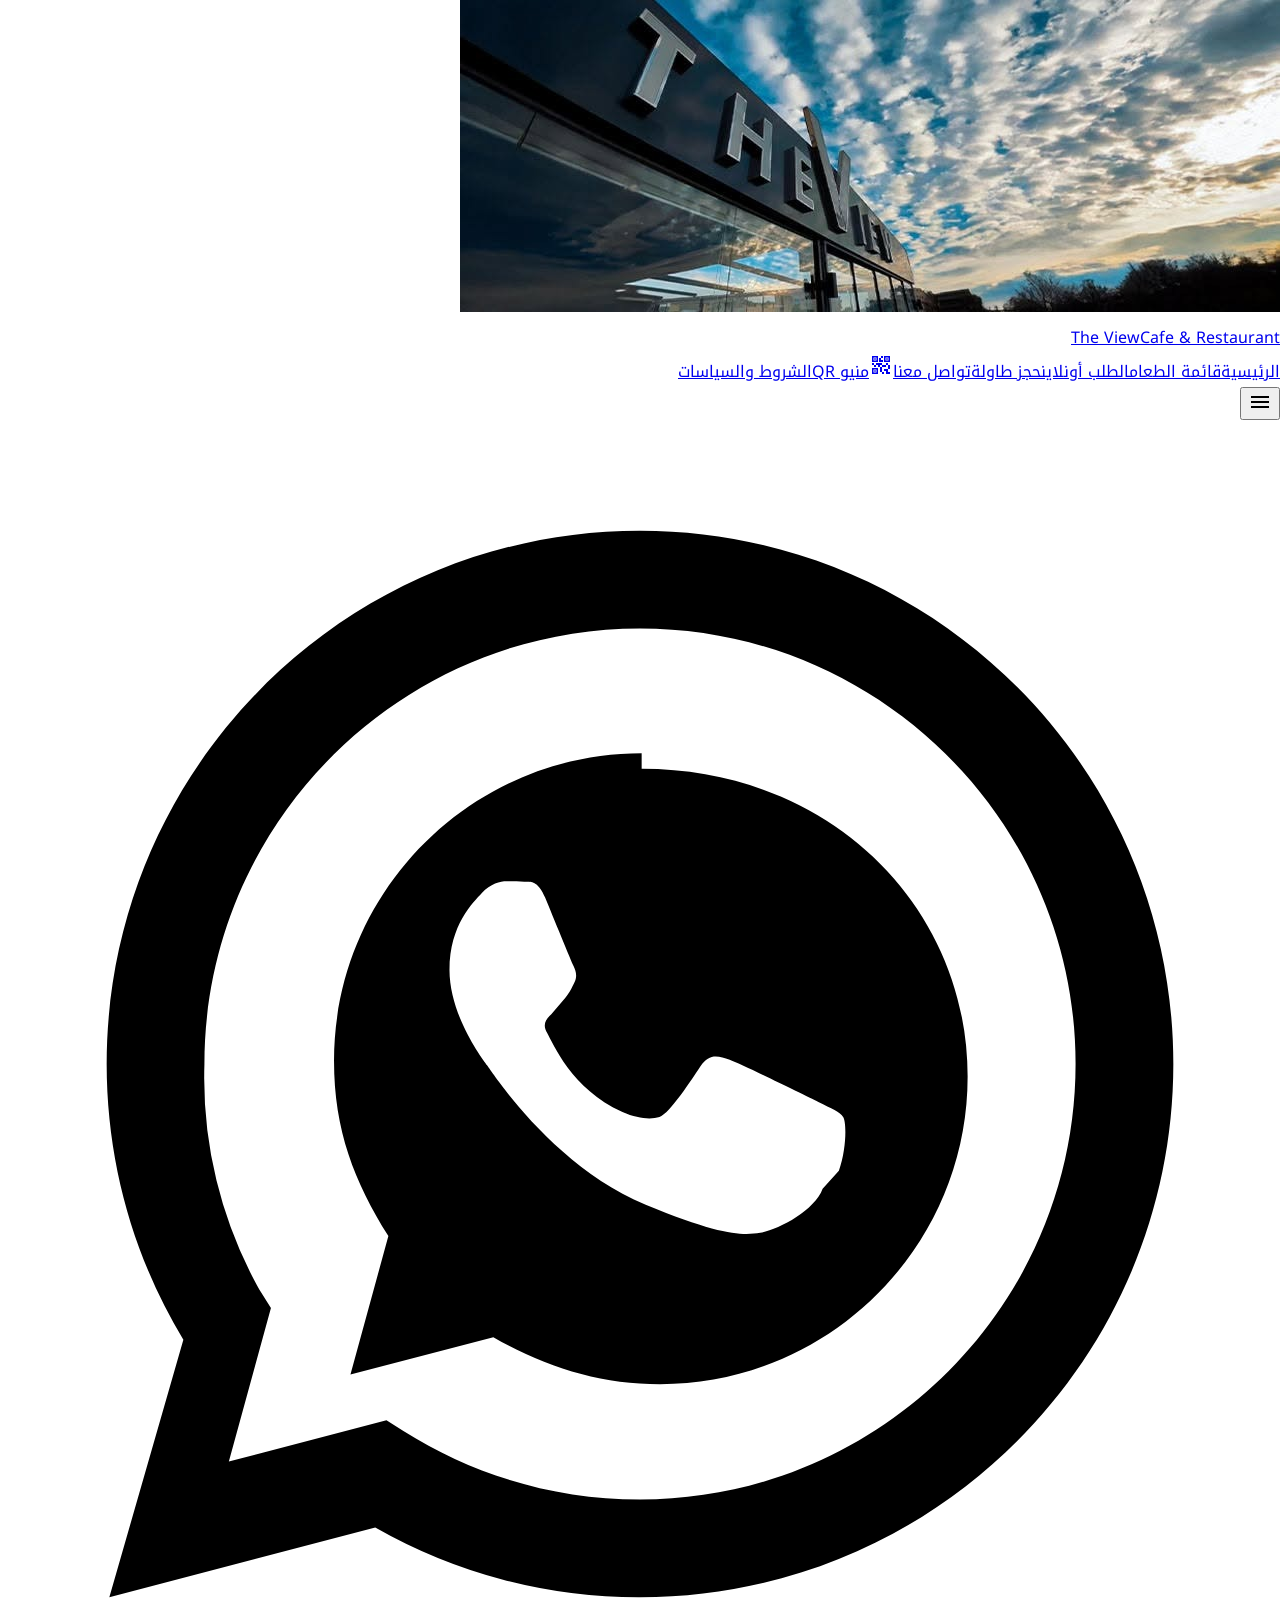
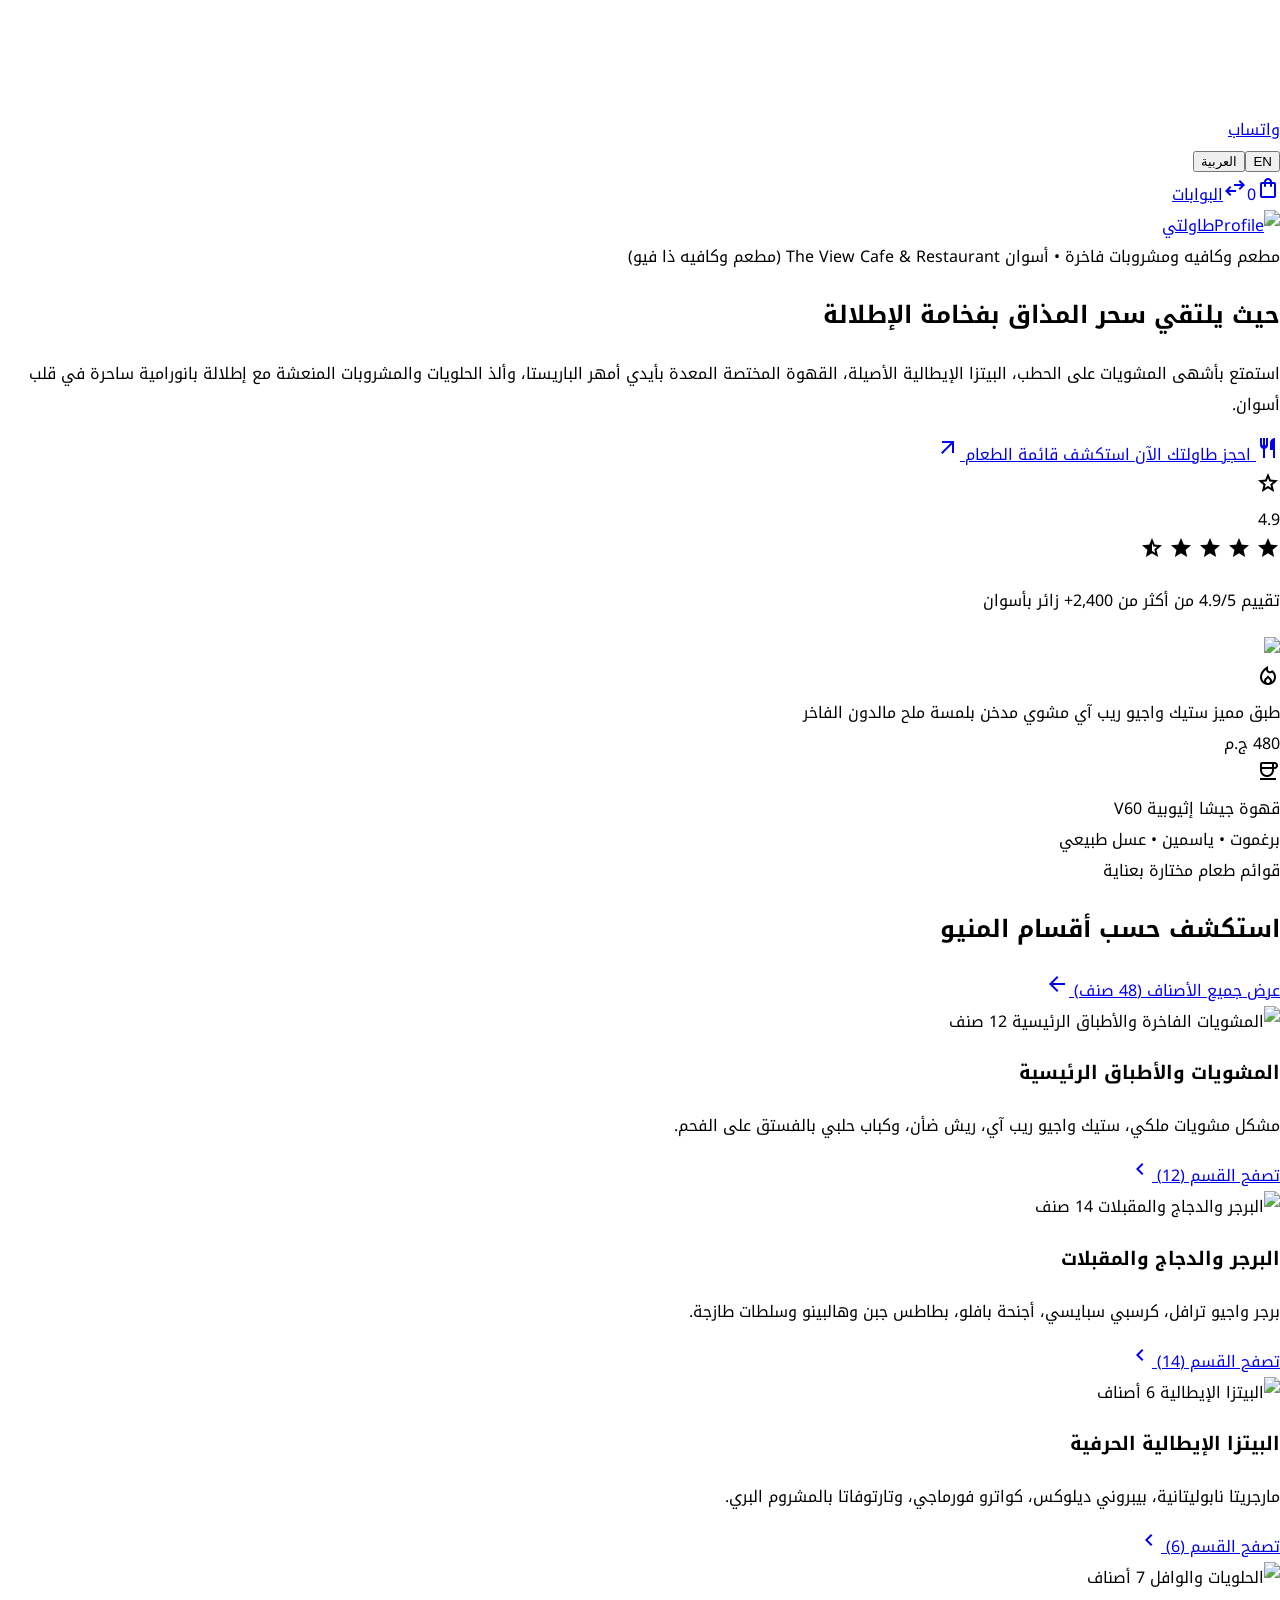
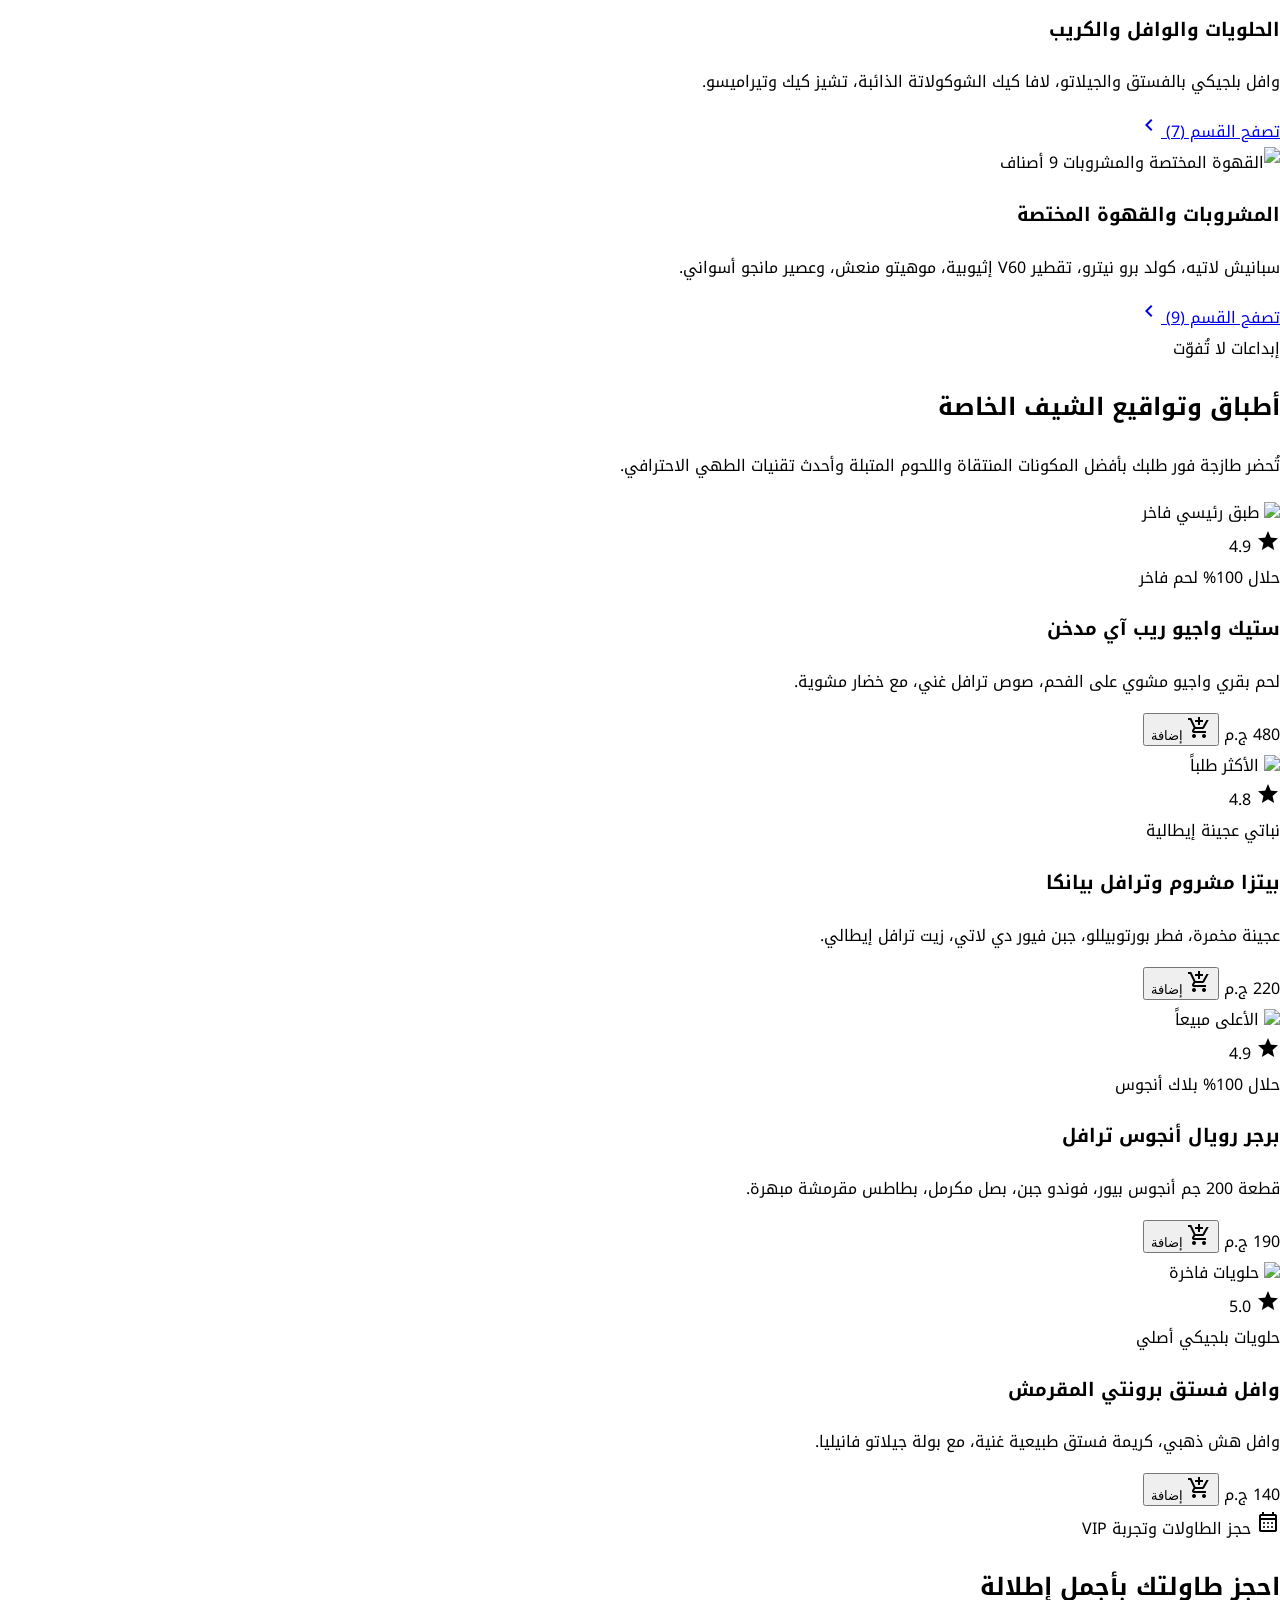
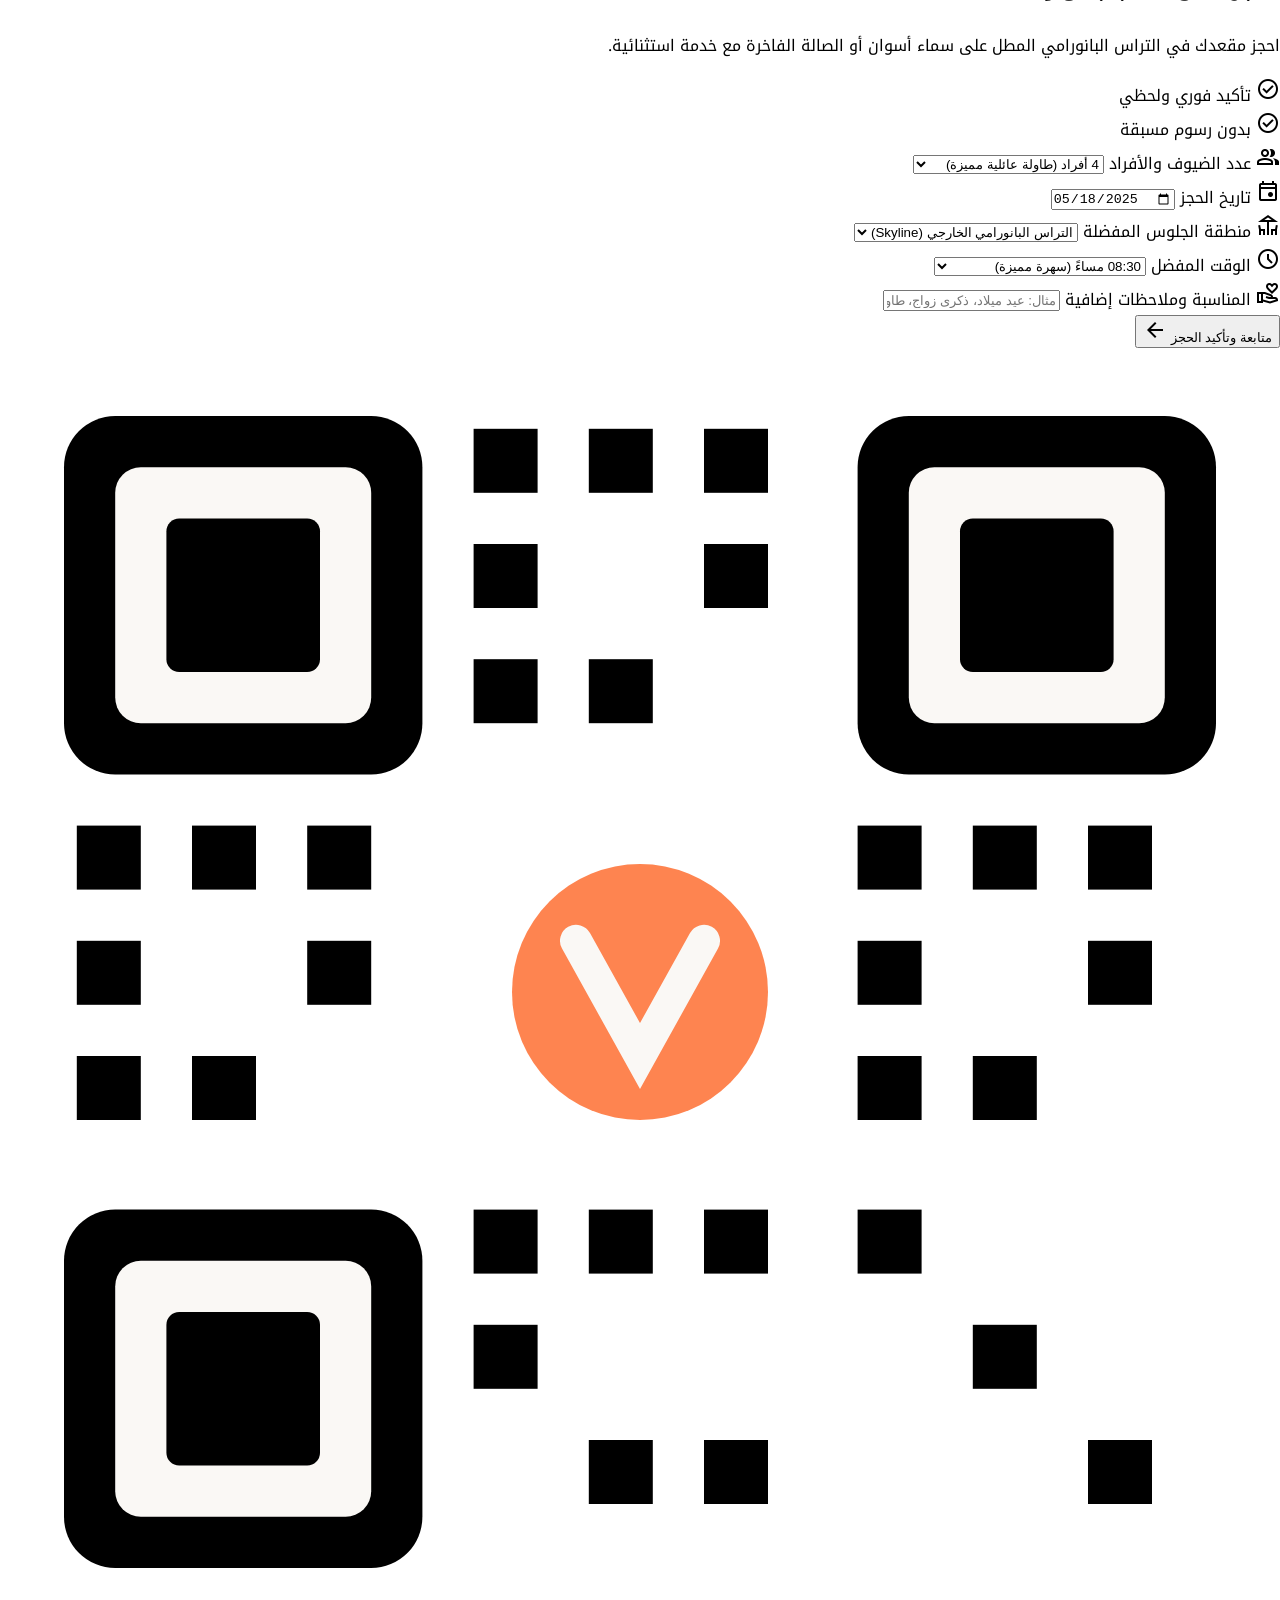
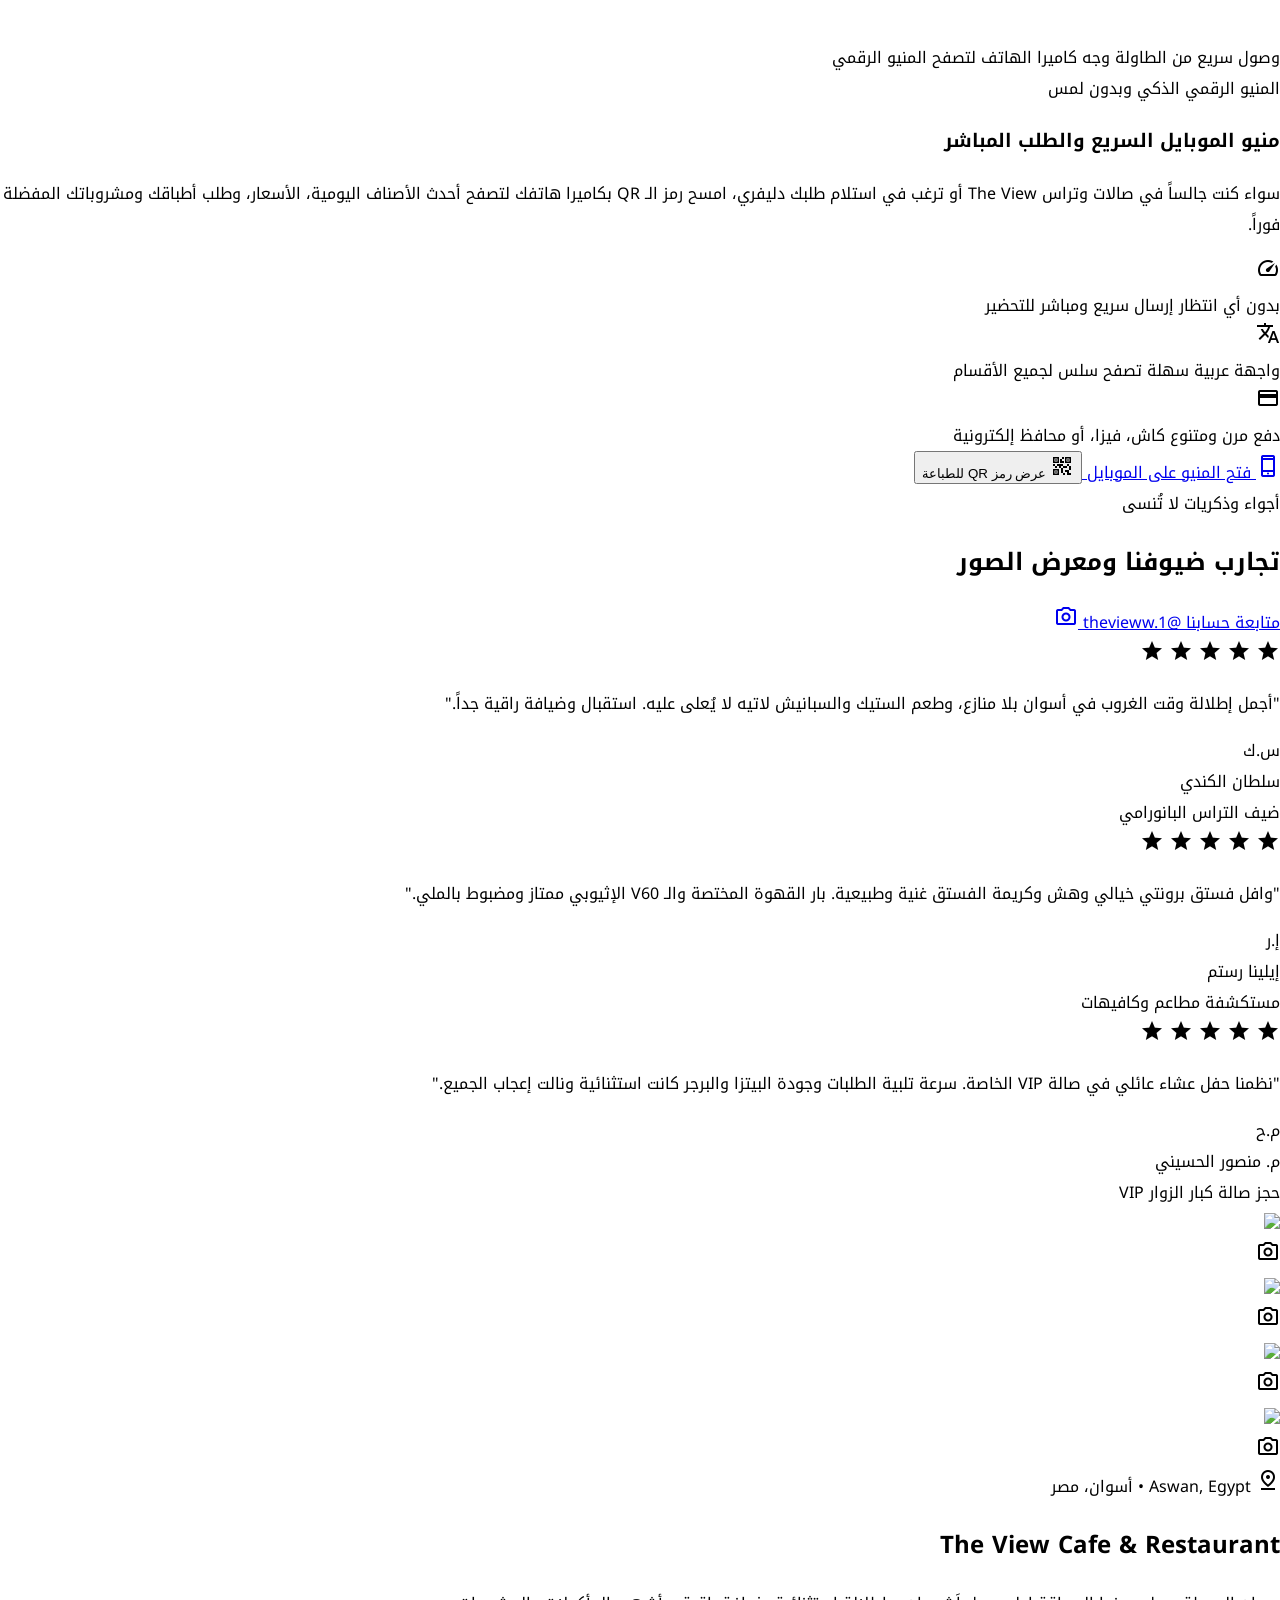
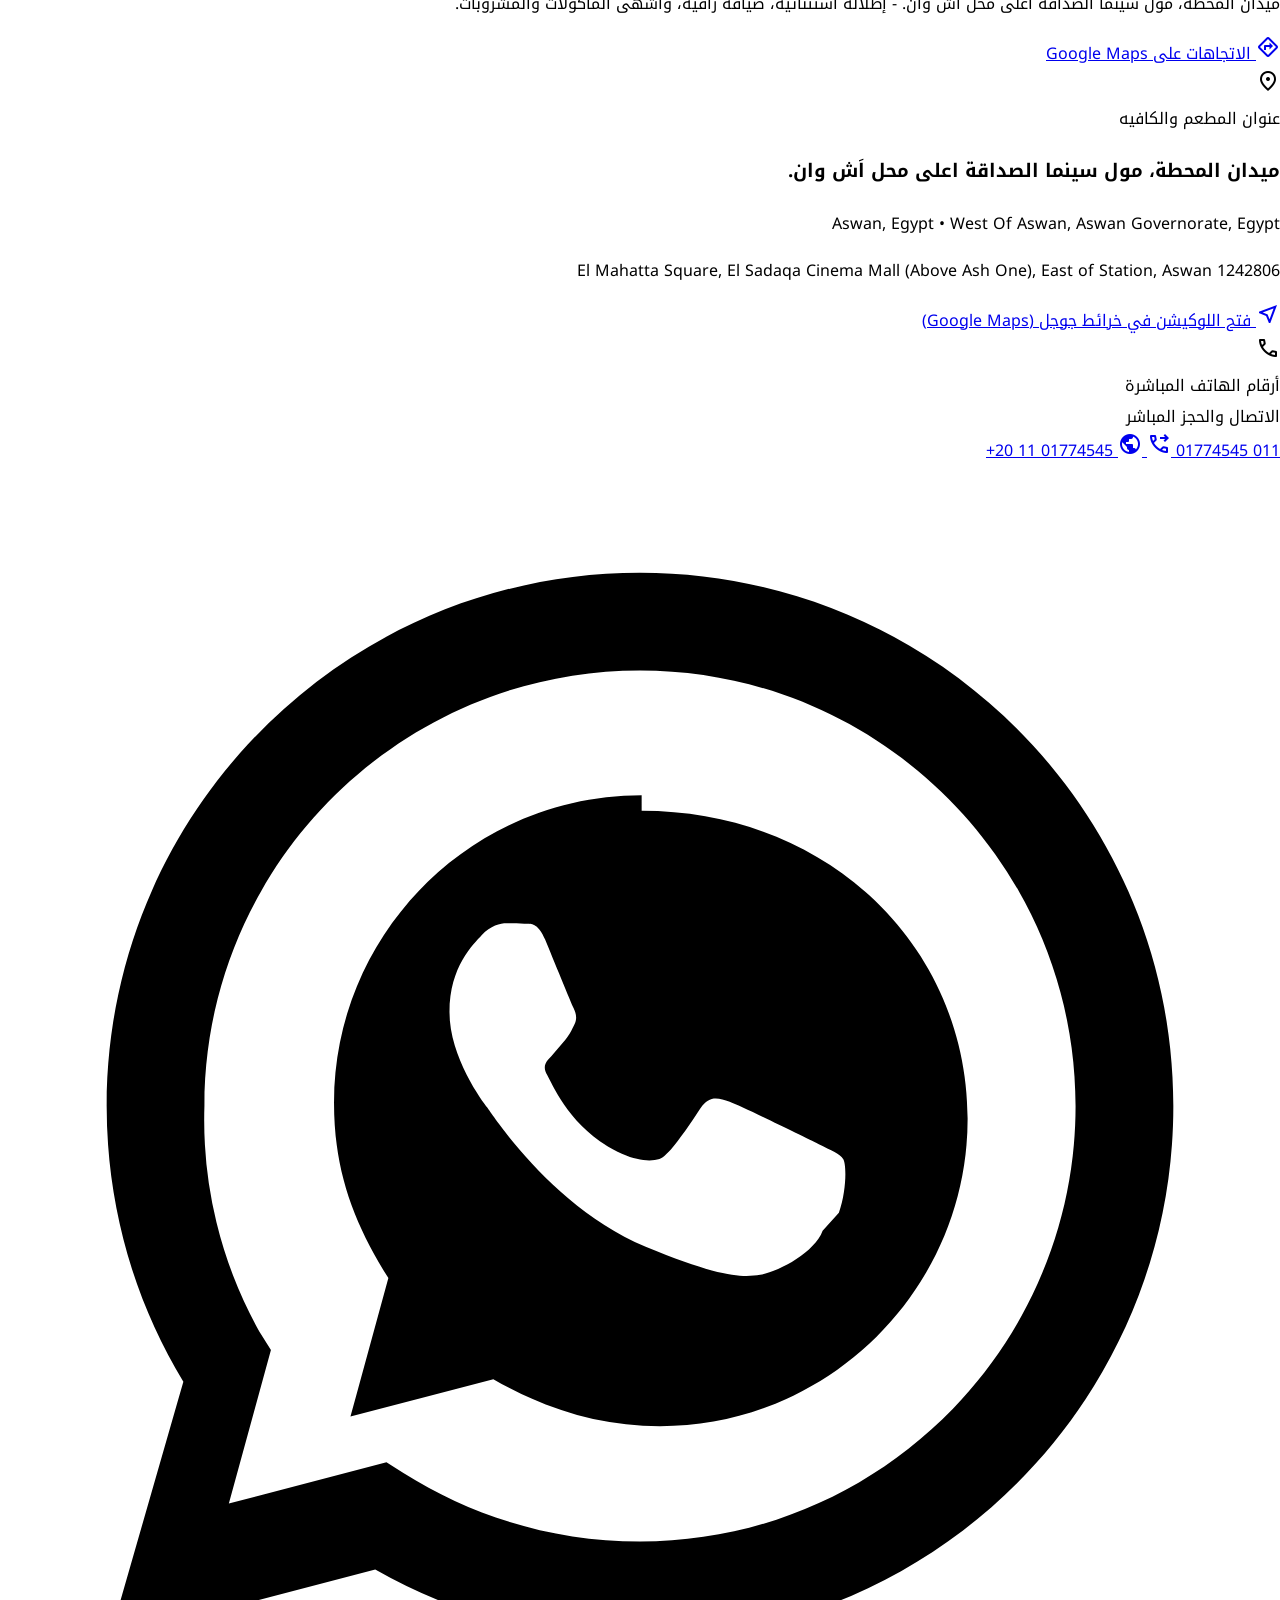
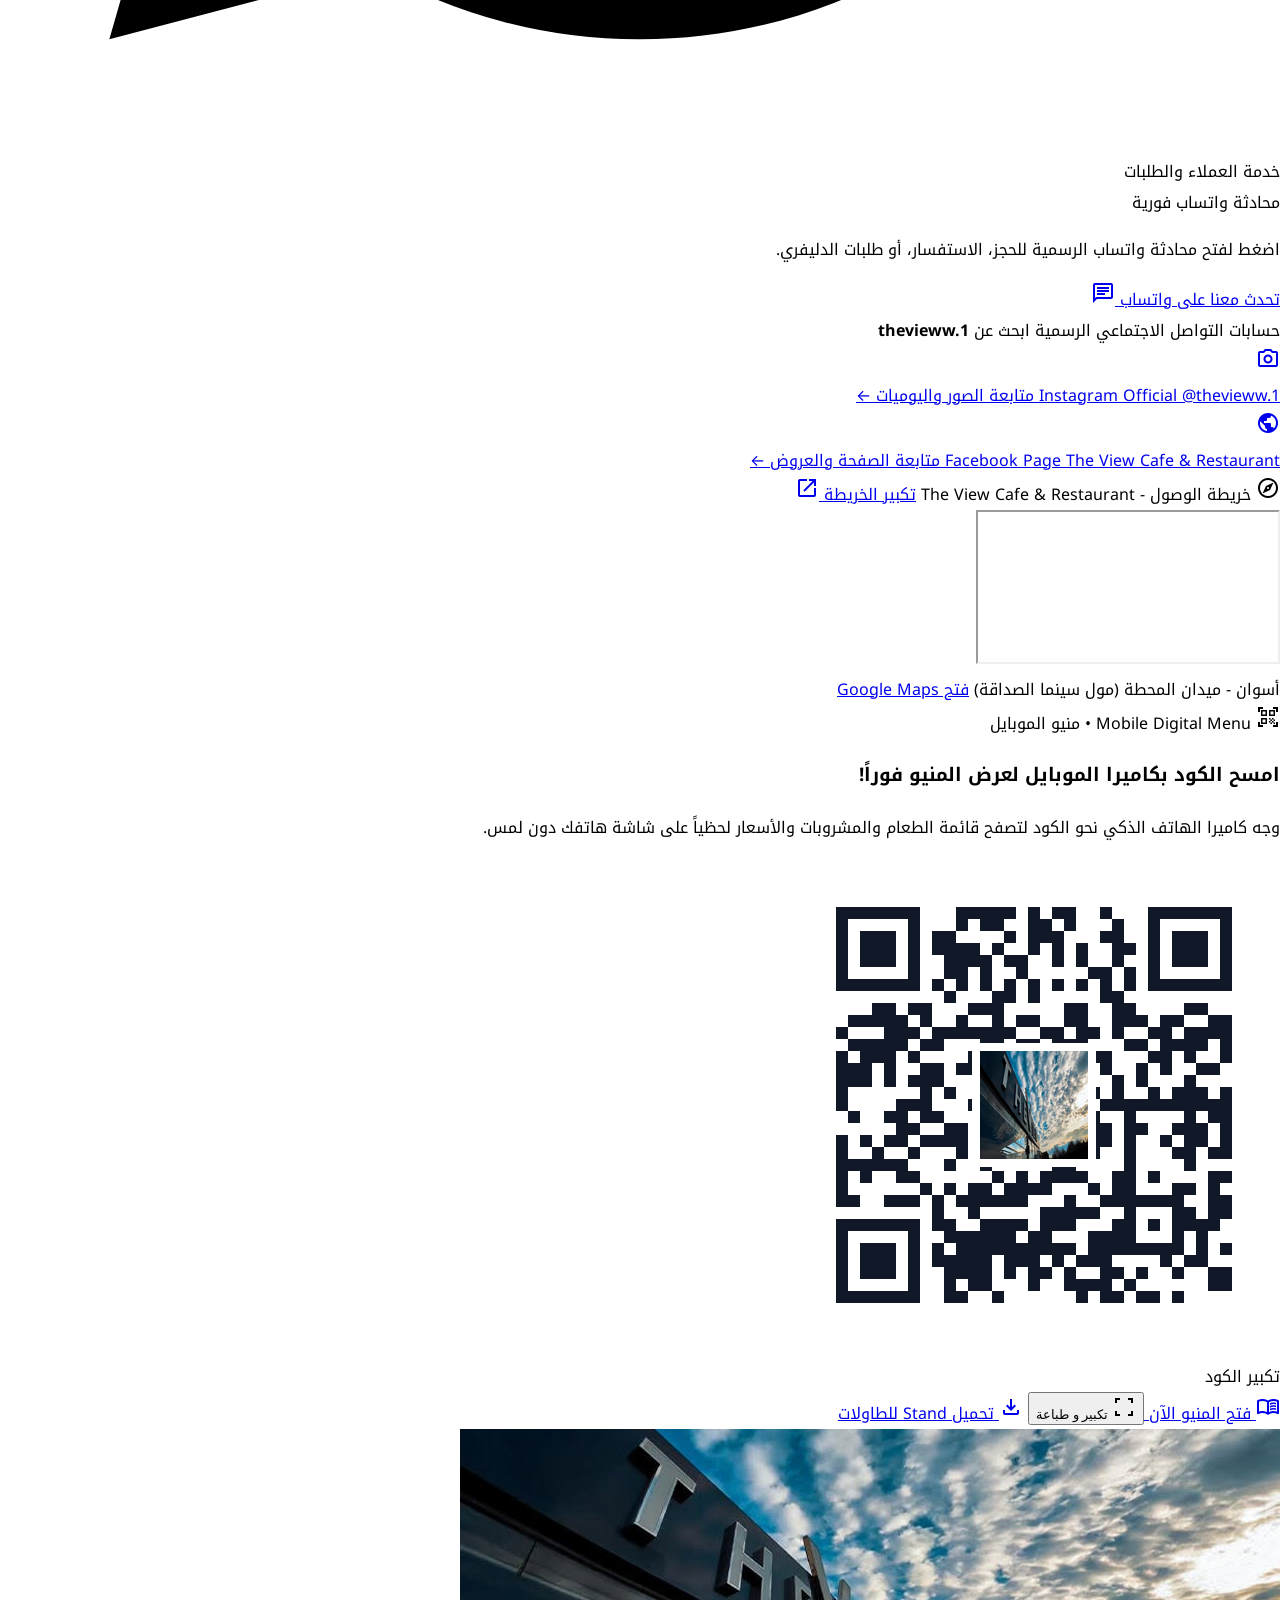
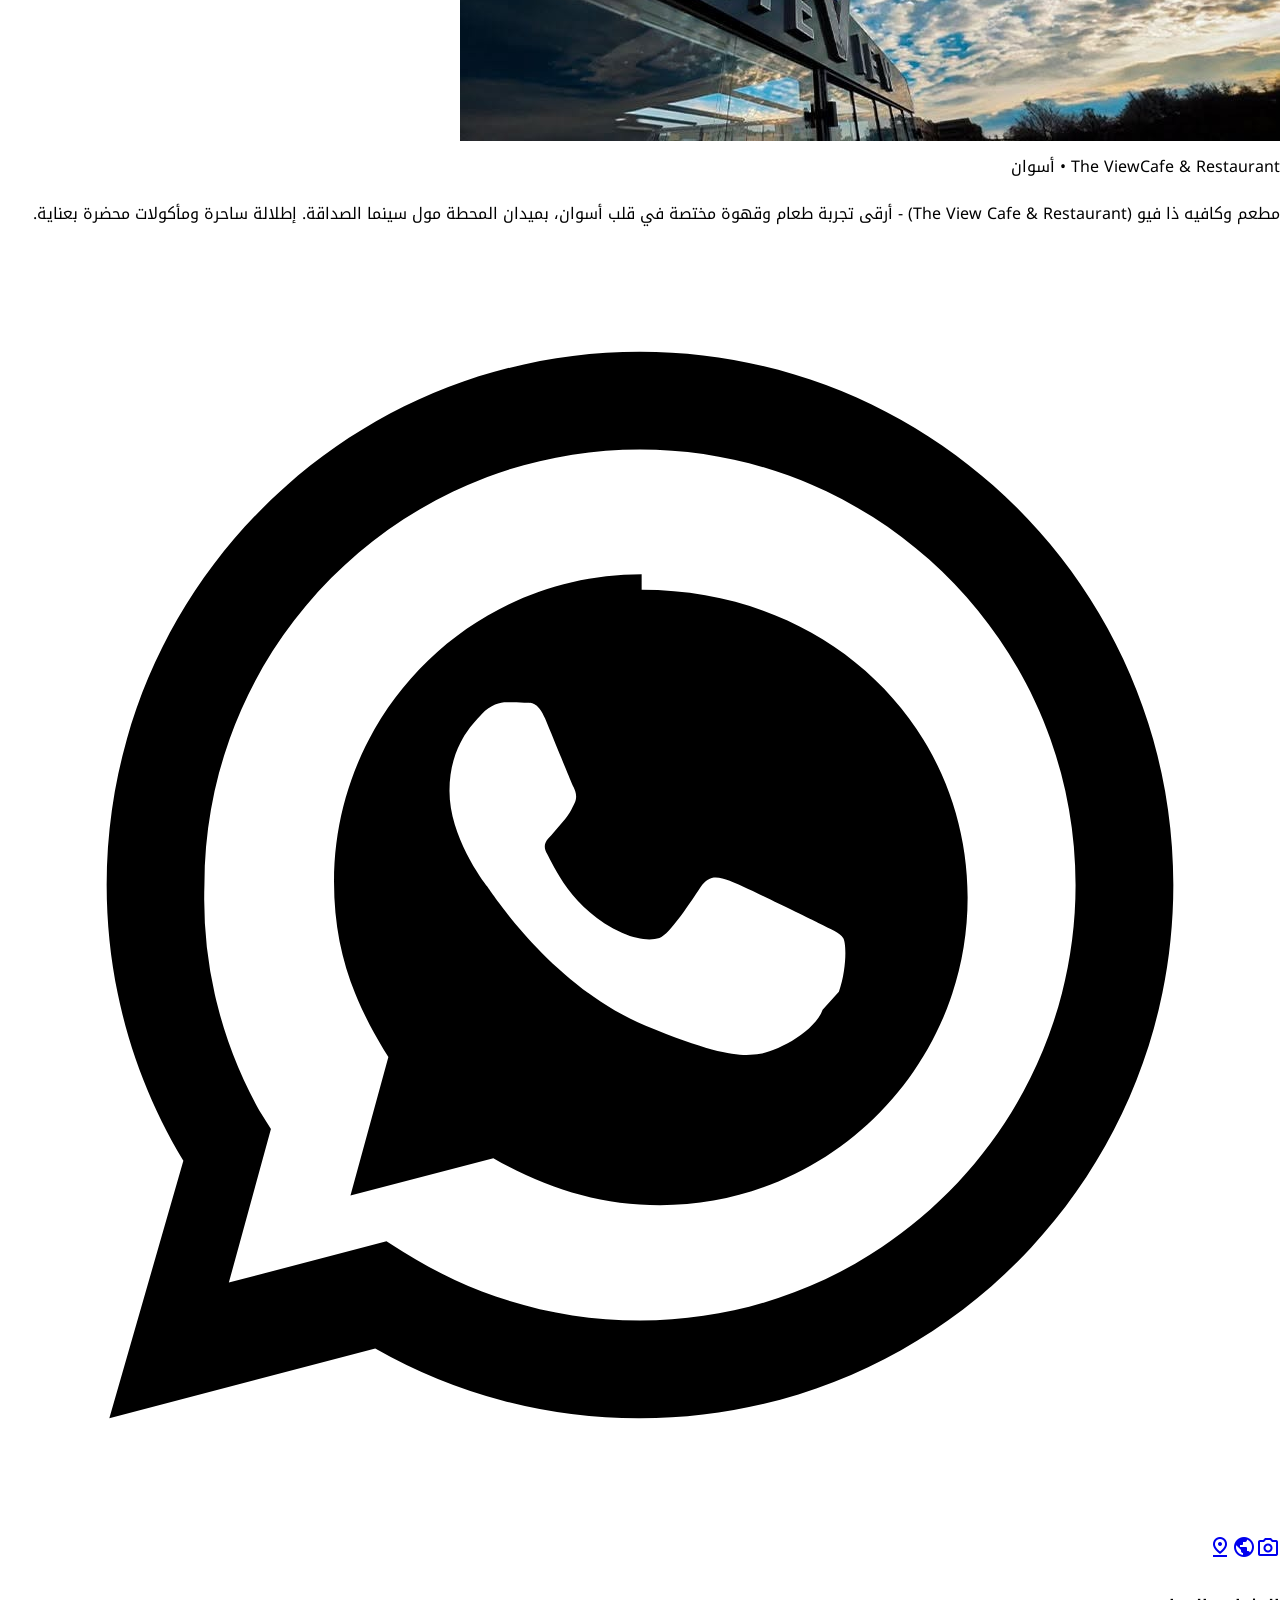
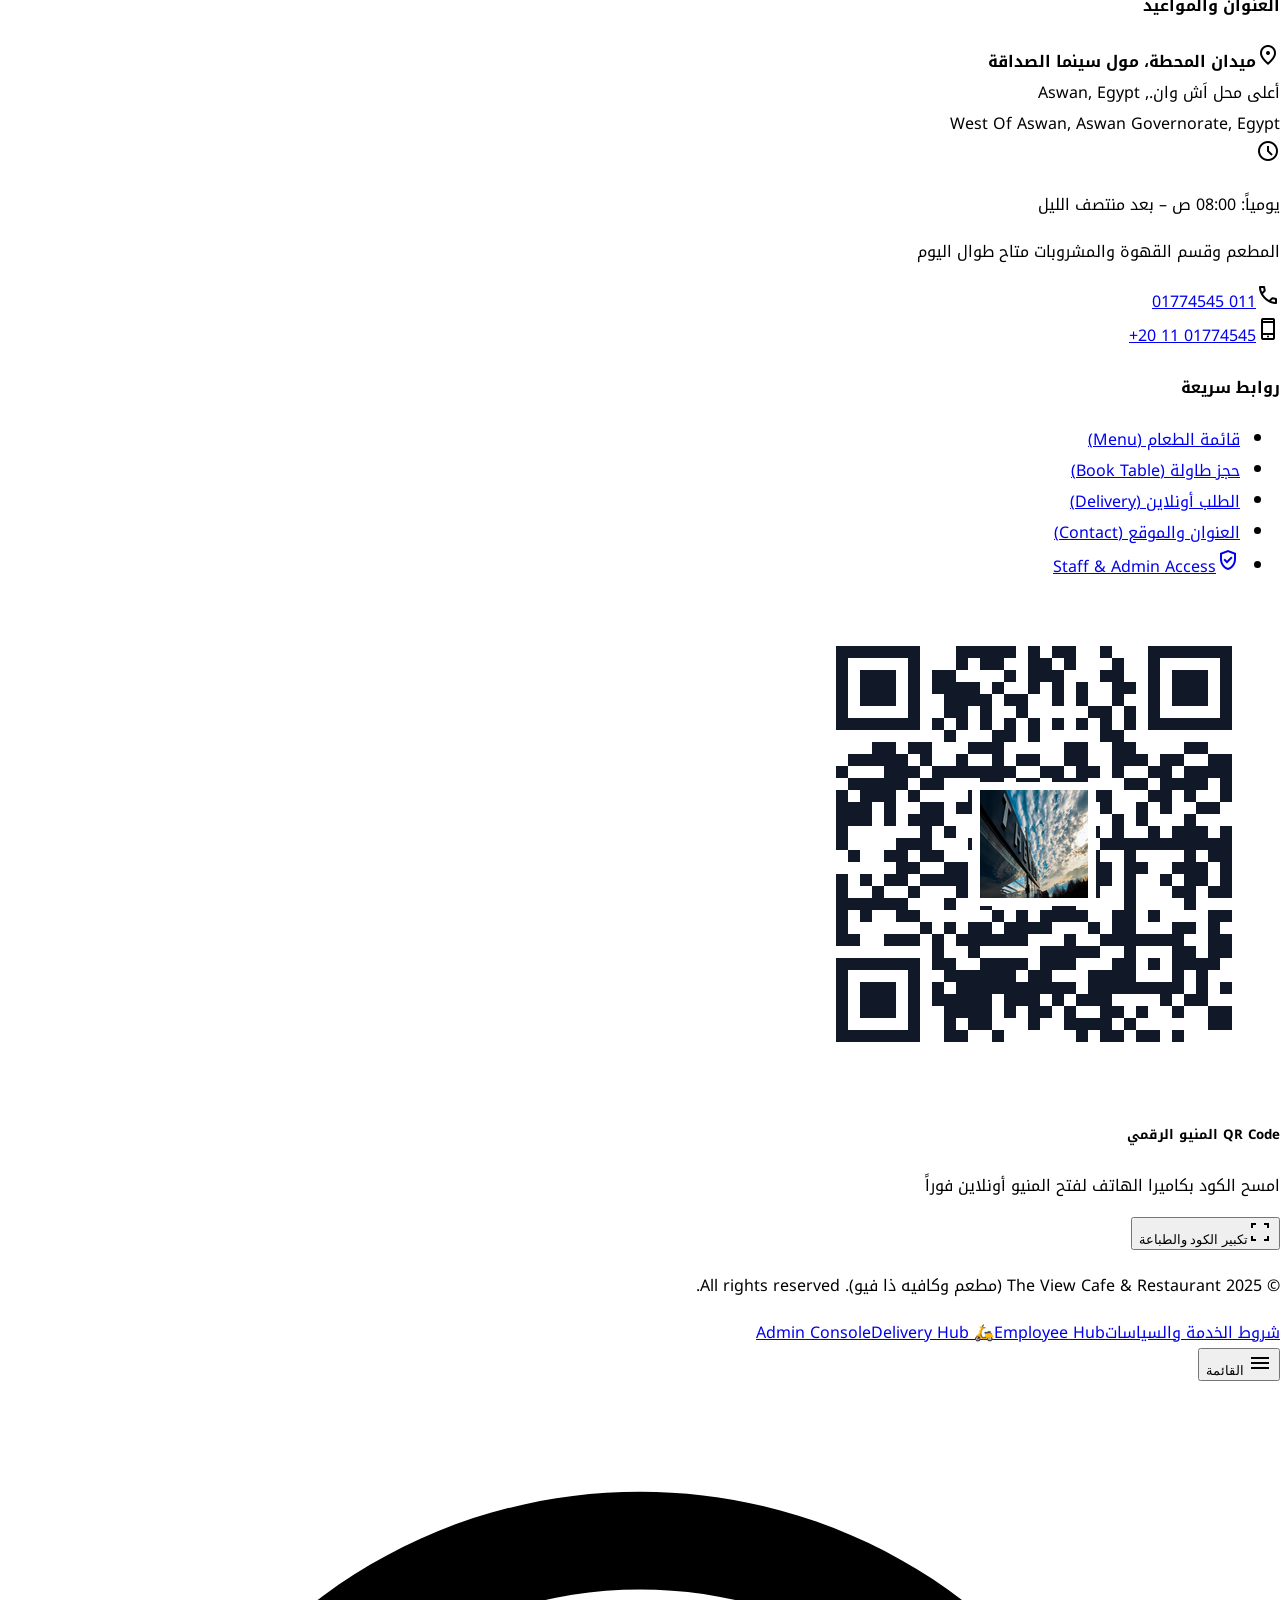
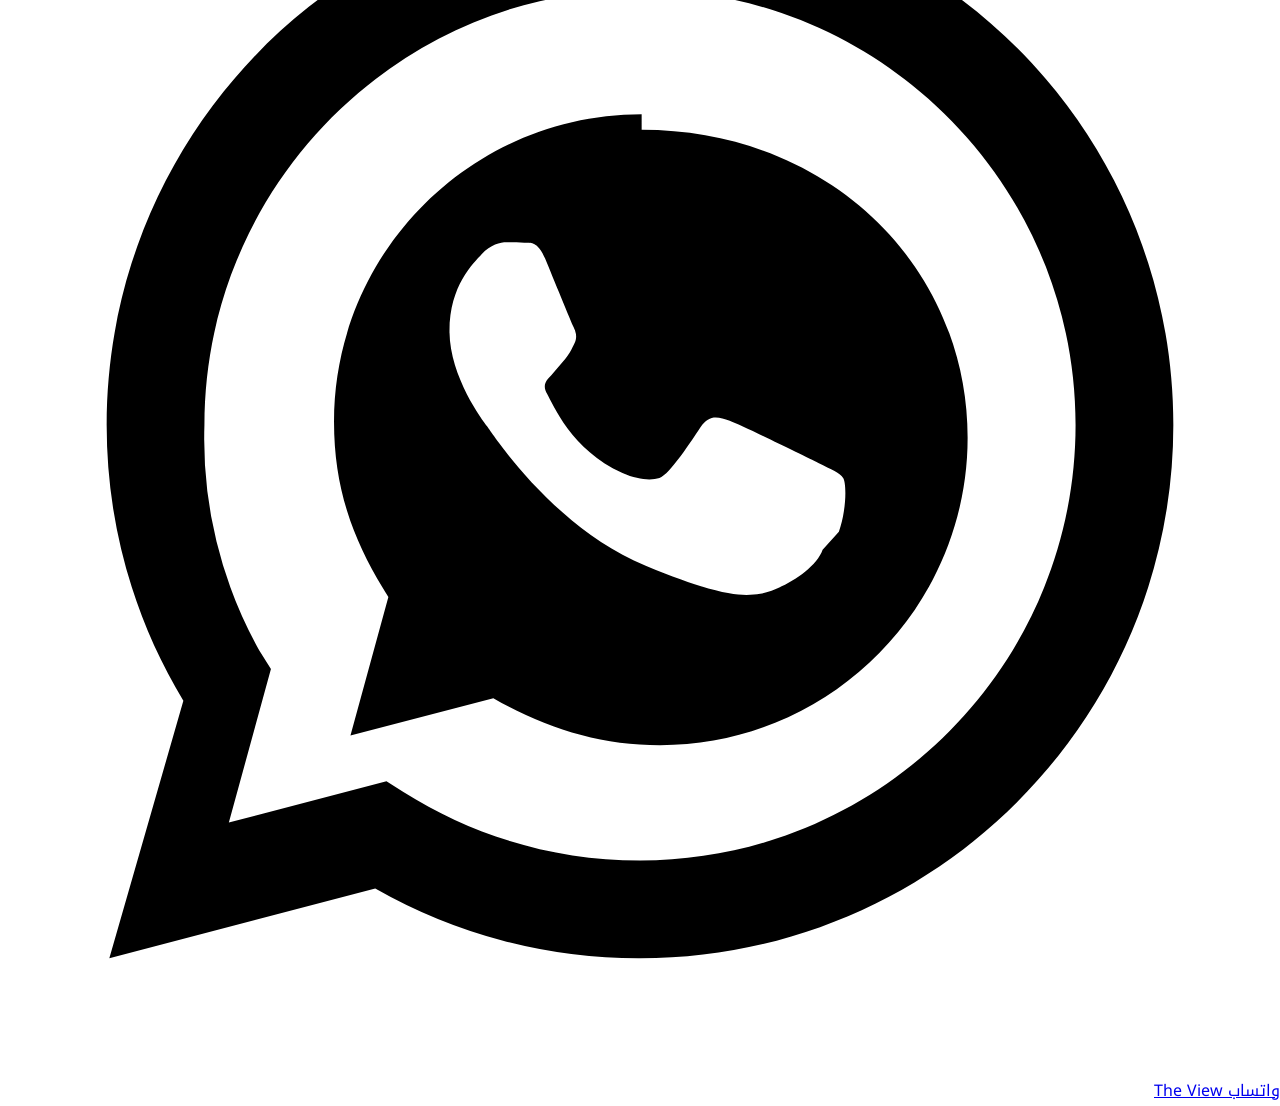
==== commit 8a215344: "Add files via upload" ====
--- a/index.html
+++ b/index.html
@@ -51,7 +51,7 @@
 <link href="https://fonts.googleapis.com/css2?family=Material+Symbols+Outlined:wght,FILL@100..700,0..1&amp;display=swap" rel="stylesheet"/><style>@layer base{html,body{margin:0;padding:0;}body{overscroll-behavior:none;}main>:first-child{margin-top:0!important;}main>:last-child{margin-bottom:0!important;}}::-webkit-scrollbar{display:none;}</style><script src="https://cdn.tailwindcss.com"></script>
 <script type="module" src="./js/firebase-config.js"></script>
 <script defer src="./js/qrcode.min.js"></script>
-<script defer src="./js/app.js"></script><script id="tailwind-config">tailwind.config={darkMode:"class",theme:{extend:{"colors":{"on-tertiary-container":"#bb7336","surface-bright":"#fbf9f6","background":"#fbf9f6","on-error":"#ffffff","tertiary-container":"#2f1400","tertiary-fixed-dim":"#ffb780","surface-container-lowest":"#ffffff","surface-container-low":"#f5f3f0","on-secondary-container":"#6c2400","error":"#ba1a1a","error-container":"#ffdad6","primary-container":"#1c1b1b","on-surface":"#1b1c1a","on-error-container":"#93000a","inverse-on-surface":"#f2f0ed","on-surface-variant":"#444748","primary-fixed":"#e5e2e1","surface-container-highest":"#e4e2df","surface-tint":"#5f5e5e","surface-dim":"#dbdad7","inverse-primary":"#c8c6c5","on-primary-fixed-variant":"#474746","on-primary-container":"#858383","on-primary":"#ffffff","outline-variant":"#c4c7c7","surface-container":"#efeeeb","outline":"#747878","primary-fixed-dim":"#c8c6c5","on-tertiary-fixed":"#2f1400","on-background":"#1b1c1a","on-secondary-fixed-variant":"#7f2b00","on-secondary":"#ffffff","secondary-container":"#fe8450","secondary-fixed":"#ffdbce","secondary":"#a23f0f","on-tertiary":"#ffffff","surface-container-high":"#eae8e5","surface":"#fbf9f6","inverse-surface":"#30312f","tertiary":"#000000","tertiary-fixed":"#ffdcc4","surface-variant":"#e4e2df","on-primary-fixed":"#1c1b1b","secondary-fixed-dim":"#ffb598","on-tertiary-fixed-variant":"#6f3800","primary":"#000000","on-secondary-fixed":"#370e00"},"borderRadius":{"DEFAULT":"0.25rem","lg":"0.5rem","xl":"0.75rem","full":"9999px"},"spacing":{"space-md":"1rem","margin-mobile":"1.25rem","space-xl":"2.5rem","space-xs":"0.25rem","gutter-mobile":"1rem","space-sm":"0.5rem","space-lg":"1.5rem","margin":"3rem","gutter":"1.5rem","margin-tablet":"2rem"},"fontFamily":{"title-lg":["Plus Jakarta Sans"],"headline-lg":["Plus Jakarta Sans"],"headline-lg-mobile":["Plus Jakarta Sans"],"display-hero-mobile":["Plus Jakarta Sans"],"headline-md":["Plus Jakarta Sans"],"body-lg":["Inter"],"label-sm":["Plus Jakarta Sans"],"body-md":["Inter"],"label-md":["Plus Jakarta Sans"],"label-lg":["Plus Jakarta Sans"],"body-sm":["Inter"],"display-hero":["Plus Jakarta Sans"],"headline-sm":["Plus Jakarta Sans"]},"fontSize":{"title-lg":["18px",{"lineHeight":"24px","fontWeight":"600"}],"headline-lg":["40px",{"lineHeight":"48px","letterSpacing":"-0.02em","fontWeight":"600"}],"headline-lg-mobile":["28px",{"lineHeight":"36px","letterSpacing":"-0.01em","fontWeight":"600"}],"display-hero-mobile":["36px",{"lineHeight":"44px","letterSpacing":"-0.02em","fontWeight":"700"}],"headline-md":["28px",{"lineHeight":"36px","letterSpacing":"-0.01em","fontWeight":"600"}],"body-lg":["17px",{"lineHeight":"26px","fontWeight":"400"}],"label-sm":["10px",{"lineHeight":"14px","letterSpacing":"0.06em","fontWeight":"700"}],"body-md":["15px",{"lineHeight":"22px","fontWeight":"400"}],"label-md":["12px",{"lineHeight":"16px","letterSpacing":"0.04em","fontWeight":"600"}],"label-lg":["14px",{"lineHeight":"20px","letterSpacing":"0.02em","fontWeight":"600"}],"body-sm":["13px",{"lineHeight":"18px","fontWeight":"400"}],"display-hero":["56px",{"lineHeight":"64px","letterSpacing":"-0.03em","fontWeight":"700"}],"headline-sm":["22px",{"lineHeight":"28px","fontWeight":"600"}]}}}}</script><link rel="stylesheet" href="./css/style.css"/></head><body class="bg-surface font-body-md text-on-surface antialiased selection:bg-secondary-fixed selection:text-on-secondary-fixed"><header class="fixed top-0 left-0 right-0 z-50 bg-surface/85 backdrop-blur-xl shadow-[0_4px_24px_-2px_rgba(26,26,26,0.06)]"><div class="h-20 w-full px-margin-mobile md:px-margin-tablet xl:px-margin flex items-center justify-between gap-gutter"><div class="flex items-center gap-space-md"><a class="flex items-center gap-space-sm group" data-path="home" href="index.html"><img alt="The View Cafe &amp; Restaurant Logo" class="h-10 md:h-12 w-auto object-cover rounded-lg shadow-sm border border-outline-variant/30 transition-transform group-hover:scale-105" src="./the-view-logo.jpg"/><div class="flex flex-col"><span class="font-title-lg text-title-lg tracking-tight text-on-surface font-bold leading-tight">The View</span><span class="font-label-sm text-label-sm tracking-widest text-secondary uppercase font-semibold">Cafe &amp; Restaurant</span></div></a></div><nav class="hidden xl:flex items-center gap-space-lg" data-active-classes="text-secondary font-semibold border-b-2 border-secondary"><a aria-current="page" class="transition-colors py-space-xs text-secondary font-semibold border-b-2 border-secondary" data-path="home" href="index.html">الرئيسية</a><a class="font-label-lg text-label-lg text-on-surface-variant hover:text-on-surface transition-colors py-space-xs" data-path="menu" href="menu.html">قائمة الطعام</a><a class="font-label-lg text-label-lg text-on-surface-variant hover:text-on-surface transition-colors py-space-xs" data-path="online-order" href="online-order.html">الطلب أونلاين</a><a class="font-label-lg text-label-lg text-on-surface-variant hover:text-on-surface transition-colors py-space-xs" data-path="book-a-table" href="book-a-table.html">حجز طاولة</a><a class="font-label-lg text-label-lg text-on-surface-variant hover:text-on-surface transition-colors py-space-xs" data-path="contact" href="#contact">تواصل معنا</a><a class="font-label-lg text-label-lg text-secondary hover:underline transition-colors py-space-xs flex items-center gap-1 font-bold" data-path="qr-menu" onclick="window.openQRModal ? window.openQRModal() : window.ViewApp?.openQRModal(); return false;" href="#"><span class="material-symbols-outlined text-sm">qr_code_2</span><span>منيو QR</span></a><a class="font-label-lg text-label-lg text-on-surface-variant hover:text-on-surface transition-colors py-space-xs" data-path="terms-and-conditions" onclick="window.openTermsModal ? window.openTermsModal() : window.ViewApp?.openTermsModal(); return false;" href="#">الشروط والسياسات</a></nav><div class="flex items-center gap-space-sm"><a href="https://wa.me/201101774545?text=%D9%85%D8%B1%D8%AD%D8%A8%D8%A7%D9%8B%20The%20View%20Cafe%20%26%20Restaurant" target="_blank" rel="noopener noreferrer" class="hidden sm:flex items-center gap-1.5 px-3 py-1.5 rounded-full bg-[#25D366]/15 hover:bg-[#25D366]/25 text-[#128C7E] font-bold text-xs transition-colors" title="واتساب The View"><svg class="w-4 h-4 fill-current" viewBox="0 0 24 24"><path d="M12.031 6.172c-3.181 0-5.767 2.586-5.768 5.766-.001 1.298.38 2.27 1.019 3.287l-.711 2.599 2.679-.702c.971.558 1.996.882 3.125.882 3.178 0 5.767-2.587 5.768-5.766.001-3.187-2.575-5.77-6.112-5.772zm3.393 8.169c-.144.405-.837.774-1.17.824-.312.045-.694.074-2.147-.527-1.745-.723-2.884-2.493-2.971-2.608-.088-.116-.708-.941-.708-1.793 0-.852.448-1.271.607-1.444.159-.175.348-.219.463-.219.116 0 .232.001.333.007.106.005.249-.04.39.298.144.347.491 1.2.535 1.288.043.088.072.19.014.305-.058.116-.087.188-.173.289l-.26.305c-.087.086-.18.18-.077.355.101.174.45 1.056 1.411 1.479.289.127.534.144.694.093.193-.061.607-.708.769-.95.162-.242.325-.203.548-.121.223.082 1.416.668 1.662.791.246.123.409.183.468.286.061.103.061.597-.083 1.002z"/><path d="M12 2C6.477 2 2 6.477 2 12c0 1.89.525 3.66 1.438 5.168L2.05 22l4.986-1.309A9.957 9.957 0 0012 22c5.523 0 10-4.477 10-10S17.523 2 12 2zm0 18.167c-1.632 0-3.15-.472-4.436-1.285l-.318-.202-2.955.775.789-2.88-.221-.352A8.127 8.127 0 013.833 12c0-4.503 3.664-8.167 8.167-8.167s8.167 3.664 8.167 8.167-3.664 8.167-8.167 8.167z"/></svg><span>واتساب</span></a><div class="hidden sm:flex items-center bg-surface-container-high rounded-full p-1 shadow-inner"><button class="px-2.5 py-1 rounded-full text-on-surface-variant hover:text-on-surface font-label-md text-label-md transition-colors" type="button">EN</button><button class="px-2.5 py-1 rounded-full bg-surface-container-lowest text-on-surface font-label-md text-label-md shadow-sm flex items-center gap-1" type="button"><span>العربية</span><span class="w-1.5 h-1.5 rounded-full bg-secondary"></span></button></div><a class="relative p-2.5 rounded-full bg-surface-container-low hover:bg-surface-container-high text-on-surface transition-colors flex items-center justify-center" data-path="cart-checkout" href="online-order.html"><span class="material-symbols-outlined text-xl">shopping_bag</span><span class="absolute -top-1 -right-1 bg-secondary text-on-secondary font-label-sm text-label-sm px-1.5 py-0.5 rounded-full leading-none font-bold shadow-sm">0</span></a><a class="hidden md:flex items-center gap-1.5 px-3.5 py-2 rounded bg-surface-container hover:bg-surface-container-high text-on-surface font-label-md text-label-md transition-colors" data-path="portal-gateway" href="#"><span class="material-symbols-outlined text-sm text-secondary">swap_horiz</span><span>البوابات</span></a><div class="flex items-center gap-space-sm pl-space-xs"><a class="flex items-center gap-space-sm p-1 rounded-full hover:bg-surface-container transition-colors group" data-path="user-account" href="#"><img alt="Profile" class="w-8 h-8 rounded-full object-cover ring-2 ring-secondary/30 group-hover:ring-secondary transition-all" src="https://lh3.googleusercontent.com/aida-public/[base64]"/><span class="hidden lg:inline font-label-md text-label-md text-on-surface font-medium pr-1">طاولتي</span></a></div></div></div></header><main class="w-full pt-20 bg-surface min-h-screen"><div class="flex flex-col w-full">
+<script defer src="./js/app.js"></script><script id="tailwind-config">tailwind.config={darkMode:"class",theme:{extend:{"colors":{"on-tertiary-container":"#bb7336","surface-bright":"#fbf9f6","background":"#fbf9f6","on-error":"#ffffff","tertiary-container":"#2f1400","tertiary-fixed-dim":"#ffb780","surface-container-lowest":"#ffffff","surface-container-low":"#f5f3f0","on-secondary-container":"#6c2400","error":"#ba1a1a","error-container":"#ffdad6","primary-container":"#1c1b1b","on-surface":"#1b1c1a","on-error-container":"#93000a","inverse-on-surface":"#f2f0ed","on-surface-variant":"#444748","primary-fixed":"#e5e2e1","surface-container-highest":"#e4e2df","surface-tint":"#5f5e5e","surface-dim":"#dbdad7","inverse-primary":"#c8c6c5","on-primary-fixed-variant":"#474746","on-primary-container":"#858383","on-primary":"#ffffff","outline-variant":"#c4c7c7","surface-container":"#efeeeb","outline":"#747878","primary-fixed-dim":"#c8c6c5","on-tertiary-fixed":"#2f1400","on-background":"#1b1c1a","on-secondary-fixed-variant":"#7f2b00","on-secondary":"#ffffff","secondary-container":"#fe8450","secondary-fixed":"#ffdbce","secondary":"#a23f0f","on-tertiary":"#ffffff","surface-container-high":"#eae8e5","surface":"#fbf9f6","inverse-surface":"#30312f","tertiary":"#000000","tertiary-fixed":"#ffdcc4","surface-variant":"#e4e2df","on-primary-fixed":"#1c1b1b","secondary-fixed-dim":"#ffb598","on-tertiary-fixed-variant":"#6f3800","primary":"#000000","on-secondary-fixed":"#370e00"},"borderRadius":{"DEFAULT":"0.25rem","lg":"0.5rem","xl":"0.75rem","full":"9999px"},"spacing":{"space-md":"1rem","margin-mobile":"1.25rem","space-xl":"2.5rem","space-xs":"0.25rem","gutter-mobile":"1rem","space-sm":"0.5rem","space-lg":"1.5rem","margin":"3rem","gutter":"1.5rem","margin-tablet":"2rem"},"fontFamily":{"title-lg":["Plus Jakarta Sans"],"headline-lg":["Plus Jakarta Sans"],"headline-lg-mobile":["Plus Jakarta Sans"],"display-hero-mobile":["Plus Jakarta Sans"],"headline-md":["Plus Jakarta Sans"],"body-lg":["Inter"],"label-sm":["Plus Jakarta Sans"],"body-md":["Inter"],"label-md":["Plus Jakarta Sans"],"label-lg":["Plus Jakarta Sans"],"body-sm":["Inter"],"display-hero":["Plus Jakarta Sans"],"headline-sm":["Plus Jakarta Sans"]},"fontSize":{"title-lg":["18px",{"lineHeight":"24px","fontWeight":"600"}],"headline-lg":["40px",{"lineHeight":"48px","letterSpacing":"-0.02em","fontWeight":"600"}],"headline-lg-mobile":["28px",{"lineHeight":"36px","letterSpacing":"-0.01em","fontWeight":"600"}],"display-hero-mobile":["36px",{"lineHeight":"44px","letterSpacing":"-0.02em","fontWeight":"700"}],"headline-md":["28px",{"lineHeight":"36px","letterSpacing":"-0.01em","fontWeight":"600"}],"body-lg":["17px",{"lineHeight":"26px","fontWeight":"400"}],"label-sm":["10px",{"lineHeight":"14px","letterSpacing":"0.06em","fontWeight":"700"}],"body-md":["15px",{"lineHeight":"22px","fontWeight":"400"}],"label-md":["12px",{"lineHeight":"16px","letterSpacing":"0.04em","fontWeight":"600"}],"label-lg":["14px",{"lineHeight":"20px","letterSpacing":"0.02em","fontWeight":"600"}],"body-sm":["13px",{"lineHeight":"18px","fontWeight":"400"}],"display-hero":["56px",{"lineHeight":"64px","letterSpacing":"-0.03em","fontWeight":"700"}],"headline-sm":["22px",{"lineHeight":"28px","fontWeight":"600"}]}}}}</script><link rel="stylesheet" href="./css/style.css"/></head><body class="bg-surface font-body-md text-on-surface antialiased selection:bg-secondary-fixed selection:text-on-secondary-fixed"><header class="fixed top-0 left-0 right-0 z-50 bg-surface/85 backdrop-blur-xl shadow-[0_4px_24px_-2px_rgba(26,26,26,0.06)]"><div class="h-20 w-full px-margin-mobile md:px-margin-tablet xl:px-margin flex items-center justify-between gap-gutter"><div class="flex items-center gap-space-md"><a class="flex items-center gap-space-sm group" data-path="home" href="index.html"><img alt="The View Cafe &amp; Restaurant Logo" class="h-10 md:h-12 w-auto object-cover rounded-lg shadow-sm border border-outline-variant/30 transition-transform group-hover:scale-105" src="./the-view-logo.jpg"/><div class="flex flex-col"><span class="font-title-lg text-title-lg tracking-tight text-on-surface font-bold leading-tight">The View</span><span class="font-label-sm text-label-sm tracking-widest text-secondary uppercase font-semibold">Cafe &amp; Restaurant</span></div></a></div><nav class="hidden xl:flex items-center gap-space-lg" data-active-classes="text-secondary font-semibold border-b-2 border-secondary"><a aria-current="page" class="transition-colors py-space-xs text-secondary font-semibold border-b-2 border-secondary" data-path="home" href="index.html">الرئيسية</a><a class="font-label-lg text-label-lg text-on-surface-variant hover:text-on-surface transition-colors py-space-xs" data-path="menu" href="menu.html">قائمة الطعام</a><a class="font-label-lg text-label-lg text-on-surface-variant hover:text-on-surface transition-colors py-space-xs" data-path="online-order" href="online-order.html">الطلب أونلاين</a><a class="font-label-lg text-label-lg text-on-surface-variant hover:text-on-surface transition-colors py-space-xs" data-path="book-a-table" href="book-a-table.html">حجز طاولة</a><a class="font-label-lg text-label-lg text-on-surface-variant hover:text-on-surface transition-colors py-space-xs" data-path="contact" href="#contact">تواصل معنا</a><a class="font-label-lg text-label-lg text-secondary hover:underline transition-colors py-space-xs flex items-center gap-1 font-bold" data-path="qr-menu" onclick="window.openQRModal ? window.openQRModal() : window.ViewApp?.openQRModal(); return false;" href="#"><span class="material-symbols-outlined text-sm">qr_code_2</span><span>منيو QR</span></a><a class="font-label-lg text-label-lg text-on-surface-variant hover:text-on-surface transition-colors py-space-xs" data-path="terms-and-conditions" onclick="window.openTermsModal ? window.openTermsModal() : window.ViewApp?.openTermsModal(); return false;" href="#">الشروط والسياسات</a></nav><div class="flex items-center gap-space-sm"><button type="button" onclick="window.ViewApp?.toggleMobileDrawer ? window.ViewApp.toggleMobileDrawer() : (window.toggleMobileDrawer && window.toggleMobileDrawer())" class="view-mobile-drawer-trigger xl:hidden flex items-center justify-center w-10 h-10 rounded-xl bg-surface-container hover:bg-surface-container-high text-on-surface shadow-sm border border-outline-variant/30 active:scale-95 transition-all" aria-label="فتح القائمة الجانبية" title="القائمة الجانبية"><span class="material-symbols-outlined text-2xl text-secondary">menu</span></button><a href="https://wa.me/201101774545?text=%D9%85%D8%B1%D8%AD%D8%A8%D8%A7%D9%8B%20The%20View%20Cafe%20%26%20Restaurant" target="_blank" rel="noopener noreferrer" class="hidden sm:flex items-center gap-1.5 px-3 py-1.5 rounded-full bg-[#25D366]/15 hover:bg-[#25D366]/25 text-[#128C7E] font-bold text-xs transition-colors" title="واتساب The View"><svg class="w-4 h-4 fill-current" viewBox="0 0 24 24"><path d="M12.031 6.172c-3.181 0-5.767 2.586-5.768 5.766-.001 1.298.38 2.27 1.019 3.287l-.711 2.599 2.679-.702c.971.558 1.996.882 3.125.882 3.178 0 5.767-2.587 5.768-5.766.001-3.187-2.575-5.77-6.112-5.772zm3.393 8.169c-.144.405-.837.774-1.17.824-.312.045-.694.074-2.147-.527-1.745-.723-2.884-2.493-2.971-2.608-.088-.116-.708-.941-.708-1.793 0-.852.448-1.271.607-1.444.159-.175.348-.219.463-.219.116 0 .232.001.333.007.106.005.249-.04.39.298.144.347.491 1.2.535 1.288.043.088.072.19.014.305-.058.116-.087.188-.173.289l-.26.305c-.087.086-.18.18-.077.355.101.174.45 1.056 1.411 1.479.289.127.534.144.694.093.193-.061.607-.708.769-.95.162-.242.325-.203.548-.121.223.082 1.416.668 1.662.791.246.123.409.183.468.286.061.103.061.597-.083 1.002z"/><path d="M12 2C6.477 2 2 6.477 2 12c0 1.89.525 3.66 1.438 5.168L2.05 22l4.986-1.309A9.957 9.957 0 0012 22c5.523 0 10-4.477 10-10S17.523 2 12 2zm0 18.167c-1.632 0-3.15-.472-4.436-1.285l-.318-.202-2.955.775.789-2.88-.221-.352A8.127 8.127 0 013.833 12c0-4.503 3.664-8.167 8.167-8.167s8.167 3.664 8.167 8.167-3.664 8.167-8.167 8.167z"/></svg><span>واتساب</span></a><div class="hidden sm:flex items-center bg-surface-container-high rounded-full p-1 shadow-inner"><button class="px-2.5 py-1 rounded-full text-on-surface-variant hover:text-on-surface font-label-md text-label-md transition-colors" type="button">EN</button><button class="px-2.5 py-1 rounded-full bg-surface-container-lowest text-on-surface font-label-md text-label-md shadow-sm flex items-center gap-1" type="button"><span>العربية</span><span class="w-1.5 h-1.5 rounded-full bg-secondary"></span></button></div><a class="relative p-2.5 rounded-full bg-surface-container-low hover:bg-surface-container-high text-on-surface transition-colors flex items-center justify-center" data-path="cart-checkout" href="online-order.html"><span class="material-symbols-outlined text-xl">shopping_bag</span><span class="absolute -top-1 -right-1 bg-secondary text-on-secondary font-label-sm text-label-sm px-1.5 py-0.5 rounded-full leading-none font-bold shadow-sm">0</span></a><a class="hidden md:flex items-center gap-1.5 px-3.5 py-2 rounded bg-surface-container hover:bg-surface-container-high text-on-surface font-label-md text-label-md transition-colors" data-path="portal-gateway" href="#"><span class="material-symbols-outlined text-sm text-secondary">swap_horiz</span><span>البوابات</span></a><div class="flex items-center gap-space-sm pl-space-xs"><a class="flex items-center gap-space-sm p-1 rounded-full hover:bg-surface-container transition-colors group" data-path="user-account" href="#"><img alt="Profile" class="w-8 h-8 rounded-full object-cover ring-2 ring-secondary/30 group-hover:ring-secondary transition-all" src="https://lh3.googleusercontent.com/aida-public/[base64]"/><span class="hidden lg:inline font-label-md text-label-md text-on-surface font-medium pr-1">طاولتي</span></a></div></div></div></header><main class="w-full pt-20 bg-surface min-h-screen"><div class="flex flex-col w-full">
 <!-- Top Ambient Hero Section Bleeding Under Shell Header -->
 <section class="relative w-full -mt-20 pt-28 pb-20 px-margin-mobile md:px-margin-tablet xl:px-margin overflow-hidden bg-surface-container-low">
 <!-- Ambient Warm Light Orbs -->
--- a/css/style.css
+++ b/css/style.css
@@ -82,6 +82,43 @@
   animation: gentlePulse 2s infinite;
 }
 
+/* Mobile Navigation Drawer & Drawer Animations */
+#view-mobile-nav-drawer {
+  position: fixed;
+  inset: 0;
+  z-index: 9999;
+  transition: opacity 0.3s cubic-bezier(0.4, 0, 0.2, 1), visibility 0.3s ease;
+}
+
+#view-mobile-nav-drawer.drawer-closed {
+  opacity: 0;
+  visibility: hidden;
+  pointer-events: none;
+}
+
+#view-mobile-nav-drawer.drawer-open {
+  opacity: 1;
+  visibility: visible;
+  pointer-events: auto;
+}
+
+#view-mobile-drawer-panel {
+  position: fixed;
+  top: 0;
+  right: 0;
+  bottom: 0;
+  transition: transform 0.35s cubic-bezier(0.16, 1, 0.3, 1);
+  will-change: transform;
+}
+
+#view-mobile-nav-drawer.drawer-closed #view-mobile-drawer-panel {
+  transform: translateX(100%);
+}
+
+#view-mobile-nav-drawer.drawer-open #view-mobile-drawer-panel {
+  transform: translateX(0);
+}
+
 @media print {
   header, footer, #view-floating-whatsapp, nav, #stepperNav, #quickDateChips, .cal-day, #tablesContainer, #occasionChips, #primaryCtaBtn, .lg\:col-span-4 {
     display: none !important;
